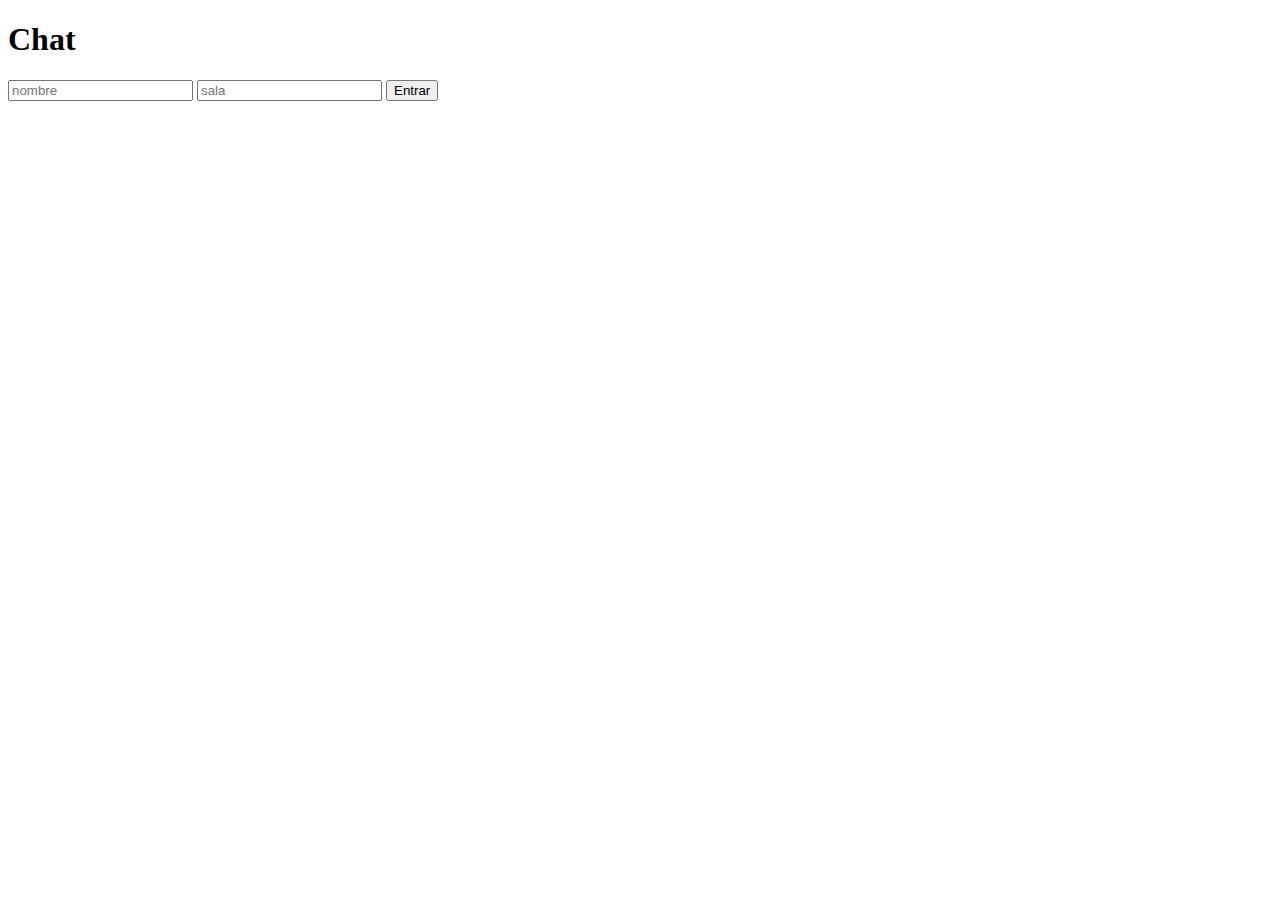
==== public/index.html @ 26c0b098 "Primer commit" ====
<!DOCTYPE html>
<html lang="en">

<head>
    <meta charset="UTF-8">
    <meta name="viewport" content="width=device-width, initial-scale=1.0">
    <meta http-equiv="X-UA-Compatible" content="ie=edge">
    <title>Chat</title>
</head>

<body>
    <h1>Chat</h1>

    <form action="chat.html">
        <input type="text" name="nombre" placeholder="nombre">
        <input type="text" name="sala" placeholder="sala">
        <button type="submit">Entrar</button>
    </form>


</body>

</html>
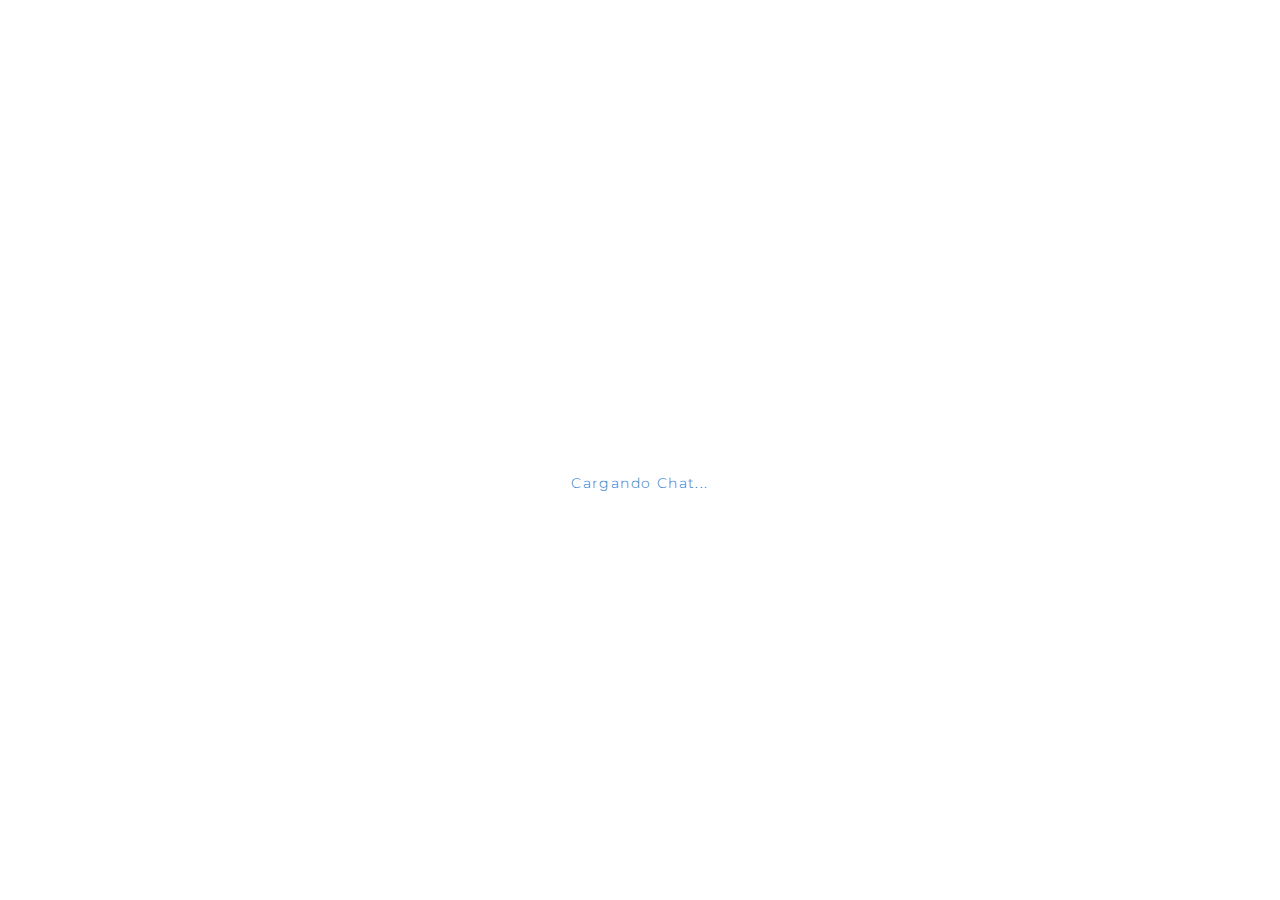
==== commit e03a0366: "chat finalizado v1" ====
--- a/public/index.html
+++ b/public/index.html
@@ -2,21 +2,91 @@
 <html lang="en">
 
 <head>
-    <meta charset="UTF-8">
-    <meta name="viewport" content="width=device-width, initial-scale=1.0">
-    <meta http-equiv="X-UA-Compatible" content="ie=edge">
-    <title>Chat</title>
+    <meta charset="utf-8">
+    <meta http-equiv="X-UA-Compatible" content="IE=edge">
+    <!-- Tell the browser to be responsive to screen width -->
+    <meta name="viewport" content="width=device-width, initial-scale=1">
+    <meta name="description" content="">
+    <meta name="author" content="">
+    <!-- Favicon icon -->
+    <link rel="icon" type="image/png" sizes="16x16" href="../assets/images/favicon.png">
+    <title>Sala de Chat</title>
+    <!-- Bootstrap Core CSS -->
+    <link href="assets/plugins/bootstrap/css/bootstrap.min.css" rel="stylesheet">
+    <!-- page css -->
+    <link href="css/pages/login-register-lock.css" rel="stylesheet">
+    <!-- Custom CSS -->
+    <link href="css/style.css" rel="stylesheet">
+
+    <!-- You can change the theme colors from here -->
+    <link href="css/colors/default-dark.css" id="theme" rel="stylesheet">
+    <!-- HTML5 Shim and Respond.js IE8 support of HTML5 elements and media queries -->
+    <!-- WARNING: Respond.js doesn't work if you view the page via file:// -->
+    <!--[if lt IE 9]>
+    <script src="https://oss.maxcdn.com/libs/html5shiv/3.7.0/html5shiv.js"></script>
+    <script src="https://oss.maxcdn.com/libs/respond.js/1.4.2/respond.min.js"></script>
+<![endif]-->
 </head>
 
-<body>
-    <h1>Chat</h1>
+<body class="card-no-border">
+    <!-- ============================================================== -->
+    <!-- Preloader - style you can find in spinners.css -->
+    <!-- ============================================================== -->
+    <div class="preloader">
+        <div class="loader">
+            <div class="loader__figure"></div>
+            <p class="loader__label">Cargando Chat...</p>
+        </div>
+    </div>
+    <!-- ============================================================== -->
+    <!-- Main wrapper - style you can find in pages.scss -->
+    <!-- ============================================================== -->
+    <section id="wrapper">
+        <div class="login-register" style="background-image:url(../assets/images/background/login-register.jpg);">
+            <div class="login-box card">
+                <div class="card-body">
+                    <form class="form-horizontal form-material" id="loginform" action="chat.html">
+                        <h3 class="box-title m-b-20">Ingresar al Chat</h3>
+                        <div class="form-group ">
+                            <div class="col-xs-12">
+                                <input class="form-control" type="text" required="" placeholder="Nombre de usuario" name="nombre"> </div>
+                        </div>
+                        <div class="form-group">
+                            <div class="col-xs-12">
+                                <input class="form-control" type="text" required="" placeholder="Sala de chat" name="sala"> </div>
+                        </div>
 
-    <form action="chat.html">
-        <input type="text" name="nombre" placeholder="nombre">
-        <input type="text" name="sala" placeholder="sala">
-        <button type="submit">Entrar</button>
-    </form>
+                        <div class="form-group text-center">
+                            <div class="col-xs-12 p-b-20">
+                                <button class="btn btn-block btn-lg btn-info btn-rounded" type="submit">Ingresar al chat</button>
+                            </div>
+                        </div>
+                    </form>
 
+                </div>
+            </div>
+        </div>
+    </section>
+
+    <!-- ============================================================== -->
+    <!-- End Wrapper -->
+    <!-- ============================================================== -->
+    <!-- ============================================================== -->
+    <!-- All Jquery -->
+    <!-- ============================================================== -->
+    <script src="../assets/plugins/jquery/jquery.min.js"></script>
+    <!-- Bootstrap tether Core JavaScript -->
+    <script src="../assets/plugins/bootstrap/js/popper.min.js"></script>
+    <script src="../assets/plugins/bootstrap/js/bootstrap.min.js"></script>
+    <!--Custom JavaScript -->
+    <script type="text/javascript">
+        $(function() {
+            $(".preloader").fadeOut();
+        });
+        $(function() {
+            $('[data-toggle="tooltip"]').tooltip()
+        });
+    </script>
 
 </body>
 
--- a/public/css/pages/login-register-lock.css
+++ b/public/css/pages/login-register-lock.css
@@ -0,0 +1,50 @@
+/*
+Template Name: Admin pro Admin
+Author: Wrappixel
+Email: niravjoshi87@gmail.com
+File: scss
+*/
+/*
+Template Name: Admin Pro Admin
+Author: Wrappixel
+Email: niravjoshi87@gmail.com
+File: scss
+*/
+/*Theme Colors*/
+/*bootstrap Color*/
+/*Light colors*/
+/*Normal Color*/
+/*Extra Variable*/
+/*******************
+Login register and recover password Page
+******************/
+.login-register {
+  background-size: cover;
+  background-repeat: no-repeat;
+  background-position: center center;
+  height: 100%;
+  width: 100%;
+  padding: 10% 0;
+  position: fixed; }
+
+.login-box {
+  width: 400px;
+  margin: 0 auto; }
+  .login-box .footer {
+    width: 100%;
+    left: 0px;
+    right: 0px; }
+  .login-box .social {
+    display: block;
+    margin-bottom: 30px; }
+
+#recoverform {
+  display: none; }
+
+.login-sidebar {
+  padding: 0px;
+  margin-top: 0px; }
+  .login-sidebar .login-box {
+    right: 0px;
+    position: absolute;
+    height: 100%; }
--- a/public/css/style.css
+++ b/public/css/style.css
@@ -0,0 +1,8049 @@
+/*
+Template Name: Admin Pro Admin
+Author: Wrappixel
+Email: niravjoshi87@gmail.com
+File: scss
+*/
+
+
+/**
+ * Table Of Content
+ *
+ * 	1. Globals
+ *	2. Headers
+ *	3. Navigations
+ *	4. Banners
+ *	5. Footers
+ *	6. app
+ *	7. Widgets
+ *	8. Custom Templates
+ */
+
+
+/*
+Template Name: Admin Pro Admin
+Author: Wrappixel
+Email: niravjoshi87@gmail.com
+File: scss
+*/
+
+
+/*Theme Colors*/
+
+
+/*bootstrap Color*/
+
+
+/*Light colors*/
+
+
+/*Normal Color*/
+
+
+/*Extra Variable*/
+
+
+/*
+Template Name: Admin Pro Admin
+Author: Wrappixel
+Email: niravjoshi87@gmail.com
+File: scss
+*/
+
+
+/**
+ * Table Of Content
+ *
+ *  1. Globals
+ *  2. Headers
+ *  3. Navigations
+ *  4. Banners
+ *  5. Footers
+ *  6. Posts
+ *  7. Widgets
+ *  8. Custom Templates
+ */
+
+@import url("https://fonts.googleapis.com/css?family=Montserrat:300,400,500,600,700");
+
+/******************* 
+Global Styles 
+*******************/
+
+@import url(../scss/icons/font-awesome/css/font-awesome.min.css);
+@import url(../scss/icons/simple-line-icons/css/simple-line-icons.css);
+@import url(../scss/icons/weather-icons/css/weather-icons.min.css);
+@import url(../scss/icons/linea-icons/linea.css);
+@import url(../scss/icons/themify-icons/themify-icons.css);
+@import url(../scss/icons/flag-icon-css/flag-icon.min.css);
+@import url(../scss/icons/material-design-iconic-font/css/materialdesignicons.min.css);
+@import url(../css/spinners.css);
+@import url(../css/animate.css);
+* {
+    outline: none;
+}
+
+body {
+    background: #fff;
+    font-family: "Montserrat", sans-serif;
+    margin: 0;
+    overflow-x: hidden;
+    color: #67757c;
+    font-weight: 300;
+}
+
+html {
+    position: relative;
+    min-height: 100%;
+    background: #ffffff;
+    -webkit-font-smoothing: antialiased;
+    -moz-osx-font-smoothing: grayscale;
+}
+
+a:hover,
+a:focus {
+    text-decoration: none;
+}
+
+a.link {
+    color: #455a64;
+}
+
+a.link:hover,
+a.link:focus {
+    color: #398bf7;
+}
+
+.img-responsive {
+    width: 100%;
+    height: auto;
+    display: inline-block;
+}
+
+.img-rounded {
+    border-radius: 4px;
+}
+
+html body .mdi:before,
+html body .mdi-set {
+    line-height: initial;
+}
+
+
+/*******************
+Headings
+*******************/
+
+h1,
+h2,
+h3,
+h4,
+h5,
+h6 {
+    color: #455a64;
+    font-family: "Montserrat", sans-serif;
+    font-weight: 400;
+}
+
+h1 {
+    line-height: 40px;
+    font-size: 36px;
+}
+
+h2 {
+    line-height: 36px;
+    font-size: 24px;
+}
+
+h3 {
+    line-height: 30px;
+    font-size: 21px;
+}
+
+h4 {
+    line-height: 22px;
+    font-size: 18px;
+}
+
+h5 {
+    line-height: 18px;
+    font-size: 16px;
+    font-weight: 400;
+}
+
+h6 {
+    line-height: 16px;
+    font-size: 14px;
+    font-weight: 400;
+}
+
+.display-5 {
+    font-size: 3rem;
+}
+
+.display-6 {
+    font-size: 36px;
+}
+
+.box {
+    border-radius: 4px;
+    padding: 10px;
+}
+
+html body .dl {
+    display: inline-block;
+}
+
+html body .db {
+    display: block;
+}
+
+.no-wrap td,
+.no-wrap th {
+    white-space: nowrap;
+}
+
+
+/*******************
+Blockquote
+*******************/
+
+html body blockquote {
+    border-left: 5px solid #398bf7;
+    border: 1px solid rgba(120, 130, 140, 0.13);
+    padding: 15px;
+}
+
+.clear {
+    clear: both;
+}
+
+ol li {
+    margin: 5px 0;
+}
+
+
+/*******************
+Paddings
+*******************/
+
+html body .p-0 {
+    padding: 0px;
+}
+
+html body .p-10 {
+    padding: 10px;
+}
+
+html body .p-20 {
+    padding: 20px;
+}
+
+html body .p-30 {
+    padding: 30px;
+}
+
+html body .p-l-0 {
+    padding-left: 0px;
+}
+
+html body .p-l-10 {
+    padding-left: 10px;
+}
+
+html body .p-l-20 {
+    padding-left: 20px;
+}
+
+html body .p-r-0 {
+    padding-right: 0px;
+}
+
+html body .p-r-10 {
+    padding-right: 10px;
+}
+
+html body .p-r-20 {
+    padding-right: 20px;
+}
+
+html body .p-r-30 {
+    padding-right: 30px;
+}
+
+html body .p-r-40 {
+    padding-right: 40px;
+}
+
+html body .p-t-0 {
+    padding-top: 0px;
+}
+
+html body .p-t-10 {
+    padding-top: 10px;
+}
+
+html body .p-t-20 {
+    padding-top: 20px;
+}
+
+html body .p-t-30 {
+    padding-top: 30px;
+}
+
+html body .p-b-0 {
+    padding-bottom: 0px;
+}
+
+html body .p-b-5 {
+    padding-bottom: 5px;
+}
+
+html body .p-b-10 {
+    padding-bottom: 10px;
+}
+
+html body .p-b-20 {
+    padding-bottom: 20px;
+}
+
+html body .p-b-30 {
+    padding-bottom: 30px;
+}
+
+html body .p-b-40 {
+    padding-bottom: 40px;
+}
+
+
+/*******************
+Margin
+*******************/
+
+html body .m-0 {
+    margin: 0px;
+}
+
+html body .m-l-5 {
+    margin-left: 5px;
+}
+
+html body .m-l-10 {
+    margin-left: 10px;
+}
+
+html body .m-l-15 {
+    margin-left: 15px;
+}
+
+html body .m-l-20 {
+    margin-left: 20px;
+}
+
+html body .m-l-30 {
+    margin-left: 30px;
+}
+
+html body .m-l-40 {
+    margin-left: 40px;
+}
+
+html body .m-r-5 {
+    margin-right: 5px;
+}
+
+html body .m-r-10 {
+    margin-right: 10px;
+}
+
+html body .m-r-15 {
+    margin-right: 15px;
+}
+
+html body .m-r-20 {
+    margin-right: 20px;
+}
+
+html body .m-r-30 {
+    margin-right: 30px;
+}
+
+html body .m-r-40 {
+    margin-right: 40px;
+}
+
+html body .m-t-0 {
+    margin-top: 0px;
+}
+
+html body .m-t-5 {
+    margin-top: 5px;
+}
+
+html body .m-t-10 {
+    margin-top: 10px;
+}
+
+html body .m-t-15 {
+    margin-top: 15px;
+}
+
+html body .m-t-20 {
+    margin-top: 20px;
+}
+
+html body .m-t-30 {
+    margin-top: 30px;
+}
+
+html body .m-t-40 {
+    margin-top: 40px;
+}
+
+html body .m-b-0 {
+    margin-bottom: 0px;
+}
+
+html body .m-b-5 {
+    margin-bottom: 5px;
+}
+
+html body .m-b-10 {
+    margin-bottom: 10px;
+}
+
+html body .m-b-15 {
+    margin-bottom: 15px;
+}
+
+html body .m-b-20 {
+    margin-bottom: 20px;
+}
+
+html body .m-b-30 {
+    margin-bottom: 30px;
+}
+
+html body .m-b-40 {
+    margin-bottom: 40px;
+}
+
+
+/*******************
+vertical alignment
+*******************/
+
+html body .vt {
+    vertical-align: top;
+}
+
+html body .vm {
+    vertical-align: middle;
+}
+
+html body .vb {
+    vertical-align: bottom;
+}
+
+
+/*******************
+Opacity
+*******************/
+
+.op-5 {
+    opacity: 0.5;
+}
+
+.op-3 {
+    opacity: 0.3;
+}
+
+
+/*******************
+font weight
+*******************/
+
+html body .font-bold {
+    font-weight: 700;
+}
+
+html body .font-normal {
+    font-weight: normal;
+}
+
+html body .font-light {
+    font-weight: 300;
+}
+
+html body .font-medium {
+    font-weight: 500;
+}
+
+html body .font-16 {
+    font-size: 16px;
+}
+
+html body .font-14 {
+    font-size: 14px;
+}
+
+html body .font-10 {
+    font-size: 10px;
+}
+
+html body .font-18 {
+    font-size: 18px;
+}
+
+html body .font-20 {
+    font-size: 20px;
+}
+
+
+/*******************
+Border
+*******************/
+
+html body .b-0 {
+    border: none !important;
+}
+
+html body .b-r {
+    border-right: 1px solid rgba(120, 130, 140, 0.13);
+}
+
+html body .b-l {
+    border-left: 1px solid rgba(120, 130, 140, 0.13);
+}
+
+html body .b-b {
+    border-bottom: 1px solid rgba(120, 130, 140, 0.13);
+}
+
+html body .b-t {
+    border-top: 1px solid rgba(120, 130, 140, 0.13);
+}
+
+html body .b-all {
+    border: 1px solid rgba(120, 130, 140, 0.13) !important;
+}
+
+
+/*******************
+Thumb size
+*******************/
+
+.thumb-sm {
+    height: 32px;
+    width: 32px;
+}
+
+.thumb-md {
+    height: 48px;
+    width: 48px;
+}
+
+.thumb-lg {
+    height: 88px;
+    width: 88px;
+}
+
+.hide {
+    display: none;
+}
+
+.img-circle {
+    border-radius: 100%;
+}
+
+.radius {
+    border-radius: 4px;
+}
+
+
+/*******************
+Text Colors
+*******************/
+
+.text-white {
+    color: #ffffff !important;
+}
+
+.text-danger {
+    color: #ef5350 !important;
+}
+
+.text-muted {
+    color: #99abb4 !important;
+}
+
+.text-warning {
+    color: #ffb22b !important;
+}
+
+.text-success {
+    color: #06d79c !important;
+}
+
+.text-info {
+    color: #398bf7 !important;
+}
+
+.text-inverse {
+    color: #2f3d4a !important;
+}
+
+html body .text-blue {
+    color: #02bec9;
+}
+
+html body .text-purple {
+    color: #7460ee;
+}
+
+html body .text-primary {
+    color: #745af2 !important;
+}
+
+html body .text-megna {
+    color: #56c0d8;
+}
+
+html body .text-dark {
+    color: #67757c;
+}
+
+html body .text-themecolor {
+    color: #398bf7;
+}
+
+
+/*******************
+Background Colors
+*******************/
+
+.bg-primary {
+    background-color: #745af2 !important;
+}
+
+.bg-success {
+    background-color: #06d79c !important;
+}
+
+.bg-info {
+    background-color: #398bf7 !important;
+}
+
+.bg-warning {
+    background-color: #ffb22b !important;
+}
+
+.bg-danger {
+    background-color: #ef5350 !important;
+}
+
+html body .bg-megna {
+    background-color: #56c0d8;
+}
+
+html body .bg-theme {
+    background-color: #398bf7;
+}
+
+html body .bg-inverse {
+    background-color: #2f3d4a;
+}
+
+html body .bg-purple {
+    background-color: #7460ee;
+}
+
+html body .bg-light-part {
+    background-color: rgba(0, 0, 0, 0.02);
+}
+
+html body .bg-light-primary {
+    background-color: #f1effd;
+}
+
+html body .bg-light-success {
+    background-color: #e8fdeb;
+}
+
+html body .bg-light-info {
+    background-color: #cfecfe;
+}
+
+html body .bg-light-extra {
+    background-color: #ebf3f5;
+}
+
+html body .bg-light-warning {
+    background-color: #fff8ec;
+}
+
+html body .bg-light-danger {
+    background-color: #f9e7eb;
+}
+
+html body .bg-light-inverse {
+    background-color: #f6f6f6;
+}
+
+html body .bg-light {
+    background-color: #e9edf2;
+}
+
+html body .bg-white {
+    background-color: #ffffff;
+}
+
+
+/*******************
+Rounds
+*******************/
+
+.round {
+    line-height: 48px;
+    color: #ffffff;
+    width: 50px;
+    height: 50px;
+    display: inline-block;
+    font-weight: 400;
+    text-align: center;
+    border-radius: 100%;
+    background: #398bf7;
+}
+
+.round img {
+    border-radius: 100%;
+}
+
+.round-lg {
+    line-height: 65px;
+    width: 60px;
+    height: 60px;
+    font-size: 30px;
+}
+
+.round.round-info {
+    background: #398bf7;
+}
+
+.round.round-warning {
+    background: #ffb22b;
+}
+
+.round.round-danger {
+    background: #ef5350;
+}
+
+.round.round-success {
+    background: #06d79c;
+}
+
+.round.round-primary {
+    background: #745af2;
+}
+
+
+/*******************
+Labels
+*******************/
+
+.label {
+    padding: 3px 10px;
+    line-height: 13px;
+    color: #ffffff;
+    font-weight: 400;
+    border-radius: 4px;
+    font-size: 75%;
+}
+
+.label-rounded {
+    border-radius: 60px;
+}
+
+.label-custom {
+    background-color: #56c0d8;
+}
+
+.label-success {
+    background-color: #06d79c;
+}
+
+.label-info {
+    background-color: #398bf7;
+}
+
+.label-warning {
+    background-color: #ffb22b;
+}
+
+.label-danger {
+    background-color: #ef5350;
+}
+
+.label-megna {
+    background-color: #56c0d8;
+}
+
+.label-primary {
+    background-color: #745af2;
+}
+
+.label-purple {
+    background-color: #7460ee;
+}
+
+.label-red {
+    background-color: #fb3a3a;
+}
+
+.label-inverse {
+    background-color: #2f3d4a;
+}
+
+.label-default {
+    background-color: #e9edf2;
+}
+
+.label-white {
+    background-color: #ffffff;
+}
+
+.label-light-success {
+    background-color: #e8fdeb;
+    color: #06d79c;
+}
+
+.label-light-info {
+    background-color: #cfecfe;
+    color: #398bf7;
+}
+
+.label-light-warning {
+    background-color: #fff8ec;
+    color: #ffb22b;
+}
+
+.label-light-danger {
+    background-color: #f9e7eb;
+    color: #ef5350;
+}
+
+.label-light-megna {
+    background-color: #e0f2f4;
+    color: #56c0d8;
+}
+
+.label-light-primary {
+    background-color: #f1effd;
+    color: #745af2;
+}
+
+.label-light-inverse {
+    background-color: #f6f6f6;
+    color: #2f3d4a;
+}
+
+
+/*******************
+ Badge
+******************/
+
+.badge {
+    font-weight: 400;
+}
+
+.badge-xs {
+    font-size: 9px;
+}
+
+.badge-xs,
+.badge-sm {
+    -webkit-transform: translate(0, -2px);
+    -ms-transform: translate(0, -2px);
+    -o-transform: translate(0, -2px);
+    transform: translate(0, -2px);
+}
+
+.badge-success {
+    background-color: #06d79c;
+}
+
+.badge-info {
+    background-color: #398bf7;
+}
+
+.badge-primary {
+    background-color: #745af2;
+}
+
+.badge-warning {
+    background-color: #ffb22b;
+    color: #ffffff;
+}
+
+.badge-danger {
+    background-color: #ef5350;
+}
+
+.badge-purple {
+    background-color: #7460ee;
+}
+
+.badge-red {
+    background-color: #fb3a3a;
+}
+
+.badge-inverse {
+    background-color: #2f3d4a;
+}
+
+
+/*******************
+List-style-none
+******************/
+
+ul.list-style-none {
+    margin: 0px;
+    padding: 0px;
+}
+
+ul.list-style-none li {
+    list-style: none;
+}
+
+ul.list-style-none li a {
+    color: #67757c;
+    padding: 8px 0px;
+    display: block;
+    text-decoration: none;
+}
+
+ul.list-style-none li a:hover {
+    color: #398bf7;
+}
+
+
+/*******************
+dropdown-item
+******************/
+
+.dropdown-item {
+    padding: 8px 1rem;
+    color: #67757c;
+}
+
+
+/*******************
+Layouts
+******************/
+
+.card-no-border .card {
+    border: 0px;
+    border-radius: 0px;
+    -webkit-box-shadow: none;
+    box-shadow: none;
+}
+
+.card-no-border .shadow-none {
+    -webkit-box-shadow: none;
+    box-shadow: none;
+}
+
+.card-outline-danger,
+.card-outline-info,
+.card-outline-warning,
+.card-outline-success,
+.card-outline-primary {
+    background: #ffffff;
+}
+
+.card-fullscreen {
+    position: fixed;
+    top: 0px;
+    left: 0px;
+    width: 100%;
+    height: 100%;
+    z-index: 9999;
+    overflow: auto;
+}
+
+
+/*******************/
+
+
+/*single column*/
+
+
+/*******************/
+
+.single-column .left-sidebar {
+    display: none;
+}
+
+.single-column .page-wrapper {
+    margin-left: 0px;
+}
+
+.fix-width {
+    width: 100%;
+    max-width: 1170px;
+    margin: 0 auto;
+}
+
+
+/*
+Template Name: Admin Pro Admin
+Author: Wrappixel
+Email: niravjoshi87@gmail.com
+File: scss
+*/
+
+
+/*******************
+Main sidebar
+******************/
+
+.left-sidebar {
+    position: absolute;
+    width: 240px;
+    height: 100%;
+    top: 0px;
+    z-index: 20;
+    padding-top: 70px;
+    background: #fff;
+    -webkit-box-shadow: 1px 0px 20px rgba(0, 0, 0, 0.08);
+    box-shadow: 1px 0px 20px rgba(0, 0, 0, 0.08);
+}
+
+.fix-sidebar .left-sidebar {
+    position: fixed;
+}
+
+
+/*******************
+use profile section
+******************/
+
+.sidebar-nav .user-profile>a img {
+    width: 30px;
+    border-radius: 100%;
+    margin-right: 10px;
+}
+
+.sidebar-nav .user-profile>ul {
+    padding-left: 40px;
+}
+
+
+/*******************
+sidebar navigation
+******************/
+
+.scroll-sidebar {
+    height: calc(100% - 70px);
+}
+
+.scroll-sidebar.ps .ps__scrollbar-y-rail {
+    left: 2px;
+    right: auto;
+    background: none;
+    width: 6px;
+    /* If using `left`, there shouldn't be a `right`. */
+}
+
+.collapse.in {
+    display: block;
+}
+
+.sidebar-nav {
+    background: #fff;
+    padding: 15px 0 0 0px;
+}
+
+.sidebar-nav ul {
+    margin: 0px;
+    padding: 0px;
+}
+
+.sidebar-nav ul li {
+    list-style: none;
+}
+
+.sidebar-nav ul li a {
+    color: #687384;
+    padding: 8px 35px 8px 15px;
+    display: block;
+    font-size: 14px;
+    font-weight: 400;
+}
+
+.sidebar-nav ul li a.active,
+.sidebar-nav ul li a:hover {
+    color: #398bf7;
+}
+
+.sidebar-nav ul li a.active i,
+.sidebar-nav ul li a:hover i {
+    color: #398bf7;
+}
+
+.sidebar-nav ul li a.active {
+    font-weight: 500;
+    color: #263238;
+}
+
+.sidebar-nav ul li ul {
+    padding-left: 28px;
+}
+
+.sidebar-nav ul li ul li a {
+    padding: 7px 35px 7px 15px;
+}
+
+.sidebar-nav ul li ul ul {
+    padding-left: 15px;
+}
+
+.sidebar-nav ul li.nav-small-cap {
+    font-size: 12px;
+    margin-bottom: 0px;
+    padding: 14px 14px 14px 20px;
+    color: #263238;
+    font-weight: 500;
+}
+
+.sidebar-nav ul li.nav-devider {
+    height: 1px;
+    background: rgba(120, 130, 140, 0.13);
+    display: block;
+    margin: 15px 0;
+}
+
+.sidebar-nav>ul>li>a i {
+    width: 31px;
+    font-size: 24px;
+    display: inline-block;
+    vertical-align: middle;
+    color: #555f6d;
+}
+
+.sidebar-nav>ul>li>a .label {
+    float: right;
+    margin-top: 6px;
+}
+
+.sidebar-nav>ul>li>a.active {
+    font-weight: 400;
+    background: #ffffff;
+    color: #26c6da;
+}
+
+.sidebar-nav>ul>li {
+    margin-bottom: 5px;
+}
+
+.sidebar-nav>ul>li.active>a {
+    color: #398bf7;
+    font-weight: 500;
+}
+
+.sidebar-nav>ul>li.active>a i {
+    color: #398bf7;
+}
+
+.sidebar-nav .waves-effect {
+    transition: none;
+    -webkit-transition: none;
+    -o-transition: none;
+}
+
+.sidebar-nav .has-arrow {
+    position: relative;
+}
+
+.sidebar-nav .has-arrow::after {
+    position: absolute;
+    content: '';
+    width: 7px;
+    height: 7px;
+    border-width: 1px 0 0 1px;
+    border-style: solid;
+    border-color: #687384;
+    right: 1em;
+    -webkit-transform: rotate(135deg) translate(0, -50%);
+    -ms-transform: rotate(135deg) translate(0, -50%);
+    -o-transform: rotate(135deg) translate(0, -50%);
+    transform: rotate(135deg) translate(0, -50%);
+    -webkit-transform-origin: top;
+    -ms-transform-origin: top;
+    -o-transform-origin: top;
+    transform-origin: top;
+    top: 47%;
+    -webkit-transition: all .3s ease-out;
+    -o-transition: all .3s ease-out;
+    transition: all .3s ease-out;
+}
+
+.sidebar-nav .active>.has-arrow::after,
+.sidebar-nav li>.has-arrow.active::after,
+.sidebar-nav .has-arrow[aria-expanded="true"]::after {
+    -webkit-transform: rotate(-135deg) translate(0, -50%);
+    -ms-transform: rotate(-135deg) translate(0, -50%);
+    -o-transform: rotate(-135deg) translate(0, -50%);
+    top: 45%;
+    width: 7px;
+    transform: rotate(-135deg) translate(0, -50%);
+}
+
+
+/****************
+When click on sidebar toggler and also for tablet
+*****************/
+
+@media (min-width: 768px) {
+    .mini-sidebar .sidebar-nav #sidebarnav li {
+        position: relative;
+    }
+    .mini-sidebar .sidebar-nav #sidebarnav>li>ul {
+        position: absolute;
+        left: 70px;
+        top: 46px;
+        width: 220px;
+        padding-bottom: 10px;
+        z-index: 1001;
+        background: #edf0f5;
+        display: none;
+        padding-left: 1px;
+    }
+    .mini-sidebar .user-profile .profile-img {
+        width: 45px;
+    }
+    .mini-sidebar .user-profile .profile-img .setpos {
+        top: -35px;
+    }
+    .mini-sidebar.fix-sidebar .left-sidebar {
+        position: fixed;
+    }
+    .mini-sidebar .sidebar-nav #sidebarnav>li:hover>ul {
+        height: auto !important;
+        overflow: auto;
+    }
+    .mini-sidebar .sidebar-nav #sidebarnav>li:hover>ul,
+    .mini-sidebar .sidebar-nav #sidebarnav>li:hover>ul.collapse {
+        display: block;
+    }
+    .mini-sidebar .sidebar-nav #sidebarnav>li>a.has-arrow:after {
+        display: none;
+    }
+    .mini-sidebar .left-sidebar {
+        width: 70px;
+    }
+    .mini-sidebar .sidebar-nav #sidebarnav .user-profile>a {
+        padding: 12px 20px;
+    }
+    .mini-sidebar .scroll-sidebar {
+        padding-bottom: 0px;
+        position: absolute;
+    }
+    .mini-sidebar .hide-menu,
+    .mini-sidebar .nav-small-cap,
+    .mini-sidebar .sidebar-footer,
+    .mini-sidebar .user-profile .profile-text,
+    .mini-sidebar>.label {
+        display: none;
+    }
+    .mini-sidebar .nav-devider {
+        width: 70px;
+    }
+    .mini-sidebar .sidebar-nav {
+        background: transparent;
+    }
+    .mini-sidebar .sidebar-nav #sidebarnav>li>a {
+        padding: 12px 24px;
+        width: 70px;
+    }
+    .mini-sidebar .sidebar-nav #sidebarnav>li:hover>a {
+        width: 290px;
+        background: #edf0f5;
+    }
+    .mini-sidebar .sidebar-nav #sidebarnav>li:hover>a .hide-menu {
+        display: inline;
+    }
+    .mini-sidebar .sidebar-nav #sidebarnav>li:hover>a .label {
+        display: none;
+    }
+}
+
+@media (max-width: 767px) {
+    .mini-sidebar .left-sidebar {
+        position: fixed;
+    }
+    .mini-sidebar .left-sidebar,
+    .mini-sidebar .sidebar-footer {
+        left: -240px;
+    }
+    .mini-sidebar.show-sidebar .left-sidebar,
+    .mini-sidebar.show-sidebar .sidebar-footer {
+        left: 0px;
+    }
+}
+
+
+/*
+Template Name: Admin pro Admin
+Author: Wrappixel
+Email: niravjoshi87@gmail.com
+File: scss
+*/
+
+
+/*
+Template Name: Admin Pro Admin
+Author: Wrappixel
+Email: niravjoshi87@gmail.com
+File: scss
+*/
+
+
+/*Theme Colors*/
+
+
+/*bootstrap Color*/
+
+
+/*Light colors*/
+
+
+/*Normal Color*/
+
+
+/*Extra Variable*/
+
+
+/*============================================================== 
+ For all pages 
+ ============================================================== */
+
+#main-wrapper {
+    width: 100%;
+    overflow: hidden;
+}
+
+.boxed #main-wrapper {
+    width: 100%;
+    max-width: 1300px;
+    margin: 0 auto;
+    -webkit-box-shadow: 0 0 60px rgba(0, 0, 0, 0.1);
+    box-shadow: 0 0 60px rgba(0, 0, 0, 0.1);
+}
+
+.boxed #main-wrapper .sidebar-footer {
+    position: absolute;
+}
+
+.boxed #main-wrapper .topbar {
+    max-width: 1300px;
+}
+
+.boxed #main-wrapper .footer {
+    display: none;
+}
+
+.page-wrapper {
+    background: #f4f6f9;
+    padding-bottom: 60px;
+    position: relative;
+}
+
+.container-fluid {
+    padding: 25px 25px;
+}
+
+.card {
+    margin-bottom: 30px;
+}
+
+.card .card-subtitle {
+    font-weight: 300;
+    margin-bottom: 15px;
+    color: #99abb4;
+}
+
+.card .card-title {
+    position: relative;
+}
+
+
+/*******************
+ Topbar
+*******************/
+
+.fix-header .topbar {
+    position: fixed;
+    width: 100%;
+    -webkit-box-shadow: 0 1px 5px rgba(0, 0, 0, 0.05);
+    box-shadow: 0 1px 5px rgba(0, 0, 0, 0.05);
+}
+
+.fix-header .page-wrapper {
+    /*padding-top: 70px; */
+}
+
+.fix-header .right-side-panel {
+    top: 70px;
+    height: calc(100% - 70px);
+}
+
+.topbar {
+    position: relative;
+    z-index: 50;
+}
+
+.topbar .navbar-collapse {
+    padding: 0 10px;
+}
+
+.topbar .top-navbar {
+    min-height: 70px;
+    padding: 0px;
+}
+
+.topbar .top-navbar .dropdown-toggle::after {
+    display: none;
+}
+
+.topbar .top-navbar .navbar-header {
+    line-height: 55px;
+    padding-left: 10px;
+}
+
+.topbar .top-navbar .navbar-header .navbar-brand {
+    margin-right: 0px;
+    padding-bottom: 0px;
+    padding-top: 0px;
+}
+
+.topbar .top-navbar .navbar-header .navbar-brand .light-logo {
+    display: none;
+}
+
+.topbar .top-navbar .navbar-header .navbar-brand b {
+    line-height: 70px;
+    display: inline-block;
+}
+
+.topbar .top-navbar .navbar-nav>.nav-item>.nav-link {
+    padding-left: 15px;
+    padding-right: 15px;
+    font-size: 17px;
+    line-height: 54px;
+}
+
+.topbar .top-navbar .navbar-nav>.nav-item>span {
+    line-height: 65px;
+    font-size: 24px;
+    font-weight: 500;
+    color: #ffffff;
+    padding: 0 10px;
+}
+
+.topbar .top-navbar .navbar-nav>.nav-item.show {
+    background: rgba(0, 0, 0, 0.05);
+}
+
+.topbar .profile-pic {
+    width: 30px;
+    border-radius: 100%;
+}
+
+.topbar .dropdown-menu {
+    box-shadow: 0 3px 12px rgba(0, 0, 0, 0.05);
+    -webkit-box-shadow: 0 3px 12px rgba(0, 0, 0, 0.05);
+    -moz-box-shadow: 0 3px 12px rgba(0, 0, 0, 0.05);
+    border-color: rgba(120, 130, 140, 0.13);
+}
+
+.topbar .dropdown-menu .dropdown-item {
+    padding: 7px 1.5rem;
+}
+
+.topbar ul.dropdown-user {
+    padding: 0px;
+    min-width: 270px;
+}
+
+.topbar ul.dropdown-user li {
+    list-style: none;
+    padding: 0px;
+    margin: 0px;
+}
+
+.topbar ul.dropdown-user li.divider {
+    height: 1px;
+    margin: 9px 0;
+    overflow: hidden;
+    background-color: rgba(120, 130, 140, 0.13);
+}
+
+.topbar ul.dropdown-user li .dw-user-box {
+    padding: 10px 15px;
+}
+
+.topbar ul.dropdown-user li .dw-user-box .u-img {
+    width: 70px;
+    display: inline-block;
+    vertical-align: top;
+}
+
+.topbar ul.dropdown-user li .dw-user-box .u-img img {
+    width: 100%;
+    border-radius: 5px;
+}
+
+.topbar ul.dropdown-user li .dw-user-box .u-text {
+    display: inline-block;
+    padding-left: 10px;
+}
+
+.topbar ul.dropdown-user li .dw-user-box .u-text h4 {
+    margin: 0px;
+    font-size: 15px;
+}
+
+.topbar ul.dropdown-user li .dw-user-box .u-text p {
+    margin-bottom: 2px;
+    font-size: 12px;
+}
+
+.topbar ul.dropdown-user li .dw-user-box .u-text .btn {
+    color: #ffffff;
+    padding: 5px 10px;
+    display: inline-block;
+}
+
+.topbar ul.dropdown-user li .dw-user-box .u-text .btn:hover {
+    background: #e6294b;
+}
+
+.topbar ul.dropdown-user li a {
+    padding: 9px 15px;
+    display: block;
+    color: #67757c;
+}
+
+.topbar ul.dropdown-user li a:hover {
+    background: #e9edf2;
+    color: #398bf7;
+    text-decoration: none;
+}
+
+.search-box .app-search {
+    position: absolute;
+    margin: 0px;
+    display: block;
+    z-index: 110;
+    width: 100%;
+    top: -1px;
+    -webkit-box-shadow: 2px 0px 10px rgba(0, 0, 0, 0.2);
+    box-shadow: 2px 0px 10px rgba(0, 0, 0, 0.2);
+    display: none;
+    left: 0px;
+}
+
+.search-box .app-search input {
+    width: 100.5%;
+    padding: 25px 40px 25px 20px;
+    border-radius: 0px;
+    font-size: 17px;
+    -webkit-transition: 0.5s ease-in;
+    -o-transition: 0.5s ease-in;
+    transition: 0.5s ease-in;
+}
+
+.search-box .app-search input:focus {
+    border-color: #ffffff;
+}
+
+.search-box .app-search .srh-btn {
+    position: absolute;
+    top: 23px;
+    cursor: pointer;
+    background: #ffffff;
+    width: 15px;
+    height: 15px;
+    right: 20px;
+    font-size: 14px;
+}
+
+.mini-sidebar .top-navbar .navbar-header {
+    width: 70px;
+    text-align: center;
+    -webkit-flex-shrink: 0;
+    -ms-flex-negative: 0;
+    flex-shrink: 0;
+    padding-left: 0px;
+}
+
+.logo-center .top-navbar .navbar-header {
+    position: absolute;
+    left: 0;
+    right: 0;
+    margin: 0 auto;
+}
+
+
+/*******************
+Notify
+*******************/
+
+.notify {
+    position: relative;
+    top: -28px;
+    right: -7px;
+}
+
+.notify .heartbit {
+    position: absolute;
+    top: -20px;
+    right: -4px;
+    height: 25px;
+    width: 25px;
+    z-index: 10;
+    border: 5px solid #ef5350;
+    border-radius: 70px;
+    -moz-animation: heartbit 1s ease-out;
+    -moz-animation-iteration-count: infinite;
+    -o-animation: heartbit 1s ease-out;
+    -o-animation-iteration-count: infinite;
+    -webkit-animation: heartbit 1s ease-out;
+    -webkit-animation-iteration-count: infinite;
+    animation-iteration-count: infinite;
+}
+
+.notify .point {
+    width: 6px;
+    height: 6px;
+    -webkit-border-radius: 30px;
+    -moz-border-radius: 30px;
+    border-radius: 30px;
+    background-color: #ef5350;
+    position: absolute;
+    right: 6px;
+    top: -10px;
+}
+
+@-moz-keyframes heartbit {
+    0% {
+        -moz-transform: scale(0);
+        opacity: 0.0;
+    }
+    25% {
+        -moz-transform: scale(0.1);
+        opacity: 0.1;
+    }
+    50% {
+        -moz-transform: scale(0.5);
+        opacity: 0.3;
+    }
+    75% {
+        -moz-transform: scale(0.8);
+        opacity: 0.5;
+    }
+    100% {
+        -moz-transform: scale(1);
+        opacity: 0.0;
+    }
+}
+
+@-webkit-keyframes heartbit {
+    0% {
+        -webkit-transform: scale(0);
+        opacity: 0.0;
+    }
+    25% {
+        -webkit-transform: scale(0.1);
+        opacity: 0.1;
+    }
+    50% {
+        -webkit-transform: scale(0.5);
+        opacity: 0.3;
+    }
+    75% {
+        -webkit-transform: scale(0.8);
+        opacity: 0.5;
+    }
+    100% {
+        -webkit-transform: scale(1);
+        opacity: 0.0;
+    }
+}
+
+
+/*******************
+ Horizontal-navabar
+*******************/
+
+.hdr-nav-bar .navbar {
+    background: #ffffff;
+    border-top: 1px solid rgba(120, 130, 140, 0.13);
+    padding: 0 15px;
+}
+
+.hdr-nav-bar .navbar .navbar-nav>li {
+    padding: 0 10px;
+}
+
+.hdr-nav-bar .navbar .navbar-nav>li>a {
+    padding: 25px 5px;
+    -webkit-transition: 0.2s ease-in;
+    -o-transition: 0.2s ease-in;
+    transition: 0.2s ease-in;
+    border-bottom: 2px solid transparent;
+}
+
+.hdr-nav-bar .navbar .navbar-nav>li.active>a,
+.hdr-nav-bar .navbar .navbar-nav>li:hover>a,
+.hdr-nav-bar .navbar .navbar-nav>li>a:focus {
+    border-color: #398bf7;
+}
+
+.hdr-nav-bar .navbar .navbar-nav .dropdown-toggle:after {
+    display: none;
+}
+
+.hdr-nav-bar .navbar .navbar-brand {
+    padding: 20px 5px;
+}
+
+.hdr-nav-bar .navbar .navbar-toggler {
+    border: 0px;
+    cursor: pointer;
+}
+
+.hdr-nav-bar .navbar .custom-select {
+    border-radius: 60px;
+    font-size: 14px;
+    padding: .375rem 40px .375rem 18px;
+}
+
+.hdr-nav-bar .navbar .call-to-act {
+    padding: 15px 0;
+}
+
+
+/*******************
+ Breadcrumb and page title
+*******************/
+
+.page-titles {
+    background: #f4f6f9;
+    margin-bottom: 20px;
+    padding: 0px;
+}
+
+.page-titles h3 {
+    margin-bottom: 0px;
+    margin-top: 0px;
+}
+
+.page-titles .breadcrumb {
+    padding: 0px;
+    margin-bottom: 0px;
+    background: transparent;
+    font-size: 14px;
+}
+
+.page-titles .breadcrumb li {
+    margin-top: 0px;
+    margin-bottom: 0px;
+}
+
+.page-titles .breadcrumb .breadcrumb-item+.breadcrumb-item::before {
+    content: "\e649";
+    font-family: themify;
+    color: #a6b7bf;
+    font-size: 11px;
+}
+
+.page-titles .breadcrumb .breadcrumb-item.active {
+    color: #99abb4;
+}
+
+.p-relative {
+    position: relative;
+}
+
+.lstick {
+    width: 2px;
+    background: #398bf7;
+    height: 30px;
+    margin-left: -20px;
+    margin-right: 18px;
+    display: inline-block;
+    vertical-align: middle;
+}
+
+
+/*******************
+ Right side toggle
+*******************/
+
+@-webkit-keyframes rotate {
+    from {
+        -webkit-transform: rotate(0deg);
+    }
+    to {
+        -webkit-transform: rotate(360deg);
+    }
+}
+
+@-moz-keyframes rotate {
+    from {
+        -moz-transform: rotate(0deg);
+    }
+    to {
+        -moz-transform: rotate(360deg);
+    }
+}
+
+@keyframes rotate {
+    from {
+        -webkit-transform: rotate(0deg);
+        transform: rotate(0deg);
+    }
+    to {
+        -webkit-transform: rotate(360deg);
+        transform: rotate(360deg);
+    }
+}
+
+.right-side-toggle {
+    position: relative;
+}
+
+.right-side-toggle i {
+    -webkit-transition-property: -webkit-transform;
+    -webkit-transition-duration: 1s;
+    -moz-transition-property: -moz-transform;
+    -moz-transition-duration: 1s;
+    transition-property: -webkit-transform;
+    -o-transition-property: transform;
+    transition-property: transform;
+    transition-property: transform, -webkit-transform;
+    -o-transition-duration: 1s;
+    transition-duration: 1s;
+    -webkit-animation-name: rotate;
+    -webkit-animation-duration: 2s;
+    -webkit-animation-iteration-count: infinite;
+    -webkit-animation-timing-function: linear;
+    -moz-animation-name: rotate;
+    -moz-animation-duration: 2s;
+    -moz-animation-iteration-count: infinite;
+    -moz-animation-timing-function: linear;
+    animation-name: rotate;
+    animation-duration: 2s;
+    animation-iteration-count: infinite;
+    animation-timing-function: linear;
+    position: absolute;
+    top: 18px;
+    left: 18px;
+}
+
+.right-sidebar {
+    position: fixed;
+    right: -240px;
+    width: 240px;
+    display: none;
+    z-index: 1100;
+    background: #ffffff;
+    top: 0px;
+    padding-bottom: 20px;
+    height: 100%;
+    -webkit-box-shadow: 5px 1px 40px rgba(0, 0, 0, 0.1);
+    box-shadow: 5px 1px 40px rgba(0, 0, 0, 0.1);
+    -webkit-transition: all 0.3s ease;
+    -o-transition: all 0.3s ease;
+    transition: all 0.3s ease;
+}
+
+.right-sidebar .rpanel-title {
+    display: block;
+    padding: 24px 20px;
+    color: #ffffff;
+    text-transform: uppercase;
+    font-size: 15px;
+    background: #398bf7;
+}
+
+.right-sidebar .rpanel-title span {
+    float: right;
+    cursor: pointer;
+    font-size: 11px;
+}
+
+.right-sidebar .rpanel-title span:hover {
+    color: #ffffff;
+}
+
+.right-sidebar .r-panel-body {
+    padding: 20px;
+}
+
+.right-sidebar .r-panel-body ul {
+    margin: 0px;
+    padding: 0px;
+}
+
+.right-sidebar .r-panel-body ul li {
+    list-style: none;
+    padding: 5px 0;
+}
+
+.shw-rside {
+    right: 0px;
+    width: 240px;
+    display: block;
+}
+
+.chatonline img {
+    margin-right: 10px;
+    float: left;
+    width: 30px;
+}
+
+.chatonline li a {
+    padding: 13px 0;
+    float: left;
+    width: 100%;
+}
+
+.chatonline li a span {
+    color: #67757c;
+}
+
+.chatonline li a span small {
+    display: block;
+    font-size: 10px;
+}
+
+
+/*******************
+ Right side toggle
+*******************/
+
+ul#themecolors {
+    display: block;
+}
+
+ul#themecolors li {
+    display: inline-block;
+}
+
+ul#themecolors li:first-child {
+    display: block;
+}
+
+ul#themecolors li a {
+    width: 50px;
+    height: 50px;
+    display: inline-block;
+    margin: 5px;
+    color: transparent;
+    position: relative;
+}
+
+ul#themecolors li a.working:before {
+    content: "\f00c";
+    font-family: "FontAwesome";
+    font-size: 18px;
+    line-height: 50px;
+    width: 50px;
+    height: 50px;
+    position: absolute;
+    top: 0;
+    left: 0;
+    color: #ffffff;
+    text-align: center;
+}
+
+.default-theme {
+    background: #99abb4;
+}
+
+.green-theme {
+    background: #06d79c;
+}
+
+.yellow-theme {
+    background: #ffb22b;
+}
+
+.red-theme {
+    background: #ef5350;
+}
+
+.blue-theme {
+    background: #398bf7;
+}
+
+.purple-theme {
+    background: #7460ee;
+}
+
+.megna-theme {
+    background: #56c0d8;
+}
+
+.default-dark-theme {
+    background: #263238;
+    /* Old browsers */
+    background: -moz-linear-gradient(left, #263238 0%, #263238 23%, #99abb4 23%, #99abb4 99%);
+    /* FF3.6-15 */
+    background: -webkit-linear-gradient(left, #263238 0%, #263238 23%, #99abb4 23%, #99abb4 99%);
+    /* Chrome10-25,Safari5.1-6 */
+    background: -webkit-gradient(linear, left top, right top, from(#263238), color-stop(23%, #263238), color-stop(23%, #99abb4), color-stop(99%, #99abb4));
+    background: -o-linear-gradient(left, #263238 0%, #263238 23%, #99abb4 23%, #99abb4 99%);
+    background: linear-gradient(to right, #263238 0%, #263238 23%, #99abb4 23%, #99abb4 99%);
+}
+
+.green-dark-theme {
+    background: #263238;
+    /* Old browsers */
+    background: -moz-linear-gradient(left, #263238 0%, #263238 23%, #06d79c 23%, #06d79c 99%);
+    /* FF3.6-15 */
+    background: -webkit-linear-gradient(left, #263238 0%, #263238 23%, #00c292 23%, #06d79c 99%);
+    /* Chrome10-25,Safari5.1-6 */
+    background: -webkit-gradient(linear, left top, right top, from(#263238), color-stop(23%, #263238), color-stop(23%, #06d79c), color-stop(99%, #06d79c));
+    background: -webkit-linear-gradient(left, #263238 0%, #263238 23%, #06d79c 23%, #06d79c 99%);
+    background: -o-linear-gradient(left, #263238 0%, #263238 23%, #06d79c 23%, #06d79c 99%);
+    background: linear-gradient(to right, #263238 0%, #263238 23%, #06d79c 23%, #06d79c 99%);
+}
+
+.yellow-dark-theme {
+    background: #263238;
+    /* Old browsers */
+    background: -moz-linear-gradient(left, #263238 0%, #263238 23%, #ef5350 23%, #ef5350 99%);
+    /* FF3.6-15 */
+    background: -webkit-linear-gradient(left, #263238 0%, #263238 23%, #ef5350 23%, #ef5350 99%);
+    /* Chrome10-25,Safari5.1-6 */
+    background: -webkit-gradient(linear, left top, right top, from(#263238), color-stop(23%, #263238), color-stop(23%, #ef5350), color-stop(99%, #ef5350));
+    background: -o-linear-gradient(left, #263238 0%, #263238 23%, #ef5350 23%, #ef5350 99%);
+    background: linear-gradient(to right, #263238 0%, #263238 23%, #ef5350 23%, #ef5350 99%);
+}
+
+.blue-dark-theme {
+    background: #263238;
+    /* Old browsers */
+    background: -moz-linear-gradient(left, #263238 0%, #263238 23%, #398bf7 23%, #398bf7 99%);
+    /* FF3.6-15 */
+    background: -webkit-linear-gradient(left, #263238 0%, #263238 23%, #398bf7 23%, #398bf7 99%);
+    /* Chrome10-25,Safari5.1-6 */
+    background: -webkit-gradient(linear, left top, right top, from(#263238), color-stop(23%, #263238), color-stop(23%, #398bf7), color-stop(99%, #398bf7));
+    background: -o-linear-gradient(left, #263238 0%, #263238 23%, #398bf7 23%, #398bf7 99%);
+    background: linear-gradient(to right, #263238 0%, #263238 23%, #398bf7 23%, #398bf7 99%);
+}
+
+.purple-dark-theme {
+    background: #263238;
+    /* Old browsers */
+    background: -moz-linear-gradient(left, #263238 0%, #263238 23%, #7460ee 23%, #7460ee 99%);
+    /* FF3.6-15 */
+    background: -webkit-linear-gradient(left, #263238 0%, #263238 23%, #7460ee 23%, #7460ee 99%);
+    /* Chrome10-25,Safari5.1-6 */
+    background: -webkit-gradient(linear, left top, right top, from(#263238), color-stop(23%, #263238), color-stop(23%, #7460ee), color-stop(99%, #7460ee));
+    background: -o-linear-gradient(left, #263238 0%, #263238 23%, #7460ee 23%, #7460ee 99%);
+    background: linear-gradient(to right, #263238 0%, #263238 23%, #7460ee 23%, #7460ee 99%);
+}
+
+.megna-dark-theme {
+    background: #263238;
+    /* Old browsers */
+    background: -moz-linear-gradient(left, #263238 0%, #263238 23%, #56c0d8 23%, #56c0d8 99%);
+    /* FF3.6-15 */
+    background: -webkit-linear-gradient(left, #263238 0%, #263238 23%, #56c0d8 23%, #56c0d8 99%);
+    /* Chrome10-25,Safari5.1-6 */
+    background: -webkit-gradient(linear, left top, right top, from(#263238), color-stop(23%, #263238), color-stop(23%, #56c0d8), color-stop(99%, #56c0d8));
+    background: -o-linear-gradient(left, #263238 0%, #263238 23%, #56c0d8 23%, #56c0d8 99%);
+    background: linear-gradient(to right, #263238 0%, #263238 23%, #56c0d8 23%, #56c0d8 99%);
+}
+
+.red-dark-theme {
+    background: #263238;
+    /* Old browsers */
+    background: -moz-linear-gradient(left, #263238 0%, #263238 23%, #ef5350 23%, #ef5350 99%);
+    /* FF3.6-15 */
+    background: -webkit-linear-gradient(left, #263238 0%, #263238 23%, #ef5350 23%, #ef5350 99%);
+    /* Chrome10-25,Safari5.1-6 */
+    background: -webkit-gradient(linear, left top, right top, from(#263238), color-stop(23%, #263238), color-stop(23%, #ef5350), color-stop(99%, #ef5350));
+    background: -o-linear-gradient(left, #263238 0%, #263238 23%, #ef5350 23%, #ef5350 99%);
+    background: linear-gradient(to right, #263238 0%, #263238 23%, #ef5350 23%, #ef5350 99%);
+}
+
+
+/*******************
+ Footer
+*******************/
+
+.footer {
+    bottom: 0;
+    color: #67757c;
+    left: 0px;
+    padding: 17px 15px;
+    position: absolute;
+    right: 0;
+    border-top: 1px solid rgba(120, 130, 140, 0.13);
+    background: #ffffff;
+}
+
+
+/*******************
+ scrollbar
+*******************/
+
+.slimScrollBar {
+    z-index: 10 !important;
+}
+
+
+/*******************
+Megamenu
+******************/
+
+.mega-dropdown {
+    position: static;
+    width: 100%;
+}
+
+.mega-dropdown .dropdown-menu {
+    width: 100%;
+    padding: 30px;
+    margin-top: 0px;
+}
+
+.mega-dropdown ul {
+    padding: 0px;
+}
+
+.mega-dropdown ul li {
+    list-style: none;
+}
+
+.mega-dropdown .carousel-item .container {
+    padding: 0px;
+}
+
+.mega-dropdown .nav-accordion .card {
+    margin-bottom: 1px;
+}
+
+.mega-dropdown .nav-accordion .card-header {
+    background: #ffffff;
+}
+
+.mega-dropdown .nav-accordion .card-header h5 {
+    margin: 0px;
+}
+
+.mega-dropdown .nav-accordion .card-header h5 a {
+    text-decoration: none;
+    color: #67757c;
+}
+
+
+/*******************
+Wave Effects
+*******************/
+
+.waves-effect {
+    position: relative;
+    cursor: pointer;
+    display: inline-block;
+    overflow: hidden;
+    -webkit-user-select: none;
+    -moz-user-select: none;
+    -ms-user-select: none;
+    user-select: none;
+    -webkit-tap-highlight-color: transparent;
+    vertical-align: middle;
+    z-index: 1;
+    will-change: opacity, transform;
+    -webkit-transition: all 0.1s ease-out;
+    -moz-transition: all 0.1s ease-out;
+    -o-transition: all 0.1s ease-out;
+    -ms-transition: all 0.1s ease-out;
+    transition: all 0.1s ease-out;
+}
+
+.waves-effect .waves-ripple {
+    position: absolute;
+    border-radius: 50%;
+    width: 20px;
+    height: 20px;
+    margin-top: -10px;
+    margin-left: -10px;
+    opacity: 0;
+    background: rgba(0, 0, 0, 0.2);
+    -webkit-transition: all 0.7s ease-out;
+    -moz-transition: all 0.7s ease-out;
+    -o-transition: all 0.7s ease-out;
+    -ms-transition: all 0.7s ease-out;
+    transition: all 0.7s ease-out;
+    -webkit-transition-property: -webkit-transform, opacity;
+    -moz-transition-property: -moz-transform, opacity;
+    -o-transition-property: -o-transform, opacity;
+    -webkit-transition-property: opacity, -webkit-transform;
+    transition-property: opacity, -webkit-transform;
+    -o-transition-property: transform, opacity;
+    transition-property: transform, opacity;
+    transition-property: transform, opacity, -webkit-transform;
+    -webkit-transform: scale(0);
+    -moz-transform: scale(0);
+    -ms-transform: scale(0);
+    -o-transform: scale(0);
+    transform: scale(0);
+    pointer-events: none;
+}
+
+.waves-effect.waves-light .waves-ripple {
+    background-color: rgba(255, 255, 255, 0.45);
+}
+
+.waves-effect.waves-red .waves-ripple {
+    background-color: rgba(244, 67, 54, 0.7);
+}
+
+.waves-effect.waves-yellow .waves-ripple {
+    background-color: rgba(255, 235, 59, 0.7);
+}
+
+.waves-effect.waves-orange .waves-ripple {
+    background-color: rgba(255, 152, 0, 0.7);
+}
+
+.waves-effect.waves-purple .waves-ripple {
+    background-color: rgba(156, 39, 176, 0.7);
+}
+
+.waves-effect.waves-green .waves-ripple {
+    background-color: rgba(76, 175, 80, 0.7);
+}
+
+.waves-effect.waves-teal .waves-ripple {
+    background-color: rgba(0, 150, 136, 0.7);
+}
+
+html body .waves-notransition {
+    -webkit-transition: none;
+    -moz-transition: none;
+    -o-transition: none;
+    -ms-transition: none;
+    transition: none;
+}
+
+.waves-circle {
+    -webkit-transform: translateZ(0);
+    -moz-transform: translateZ(0);
+    -ms-transform: translateZ(0);
+    -o-transform: translateZ(0);
+    transform: translateZ(0);
+    text-align: center;
+    width: 2.5em;
+    height: 2.5em;
+    line-height: 2.5em;
+    border-radius: 50%;
+    -webkit-mask-image: none;
+}
+
+.waves-input-wrapper {
+    border-radius: 0.2em;
+    vertical-align: bottom;
+}
+
+.waves-input-wrapper .waves-button-input {
+    position: relative;
+    top: 0;
+    left: 0;
+    z-index: 1;
+}
+
+.waves-block {
+    display: block;
+}
+
+
+/*******************
+List inline
+*******************/
+
+ul.list-inline li {
+    display: inline-block;
+    padding: 0 8px;
+}
+
+
+/*******************
+Table td vertical middle
+*******************/
+
+.vm.table td,
+.vm.table th {
+    vertical-align: middle;
+}
+
+.no-th-brd.table th {
+    border: 0px;
+}
+
+.table.no-border tbody td {
+    border: 0px;
+}
+
+
+/*******************
+Other comon js for all pages
+*******************/
+
+.calendar-events {
+    padding: 8px 10px;
+    border: 1px solid #ffffff;
+    cursor: move;
+}
+
+.calendar-events:hover {
+    border: 1px dashed rgba(120, 130, 140, 0.13);
+}
+
+.calendar-events i {
+    margin-right: 8px;
+}
+
+.table-responsive {
+    display: block;
+    width: 100%;
+    overflow-x: auto;
+    -ms-overflow-style: -ms-autohiding-scrollbar;
+}
+
+.single-column .left-sidebar {
+    display: none;
+}
+
+.single-column .page-wrapper {
+    margin-left: 0px !important;
+}
+
+.profile-tab li a.nav-link,
+.customtab li a.nav-link {
+    border: 0px;
+    padding: 15px 20px;
+    color: #67757c;
+}
+
+.profile-tab li a.nav-link.active,
+.customtab li a.nav-link.active {
+    border-bottom: 2px solid #398bf7;
+    color: #398bf7;
+}
+
+.profile-tab li a.nav-link:hover,
+.customtab li a.nav-link:hover {
+    color: #398bf7;
+}
+
+html body .jqstooltip,
+html body .flotTip {
+    width: auto !important;
+    height: auto !important;
+    background: #263238;
+    color: #ffffff;
+    padding: 5px 10px;
+}
+
+body .jqstooltip {
+    border-color: transparent;
+    border-radius: 60px;
+}
+
+
+/*******************
+Notification page Jquery toaster
+******************/
+
+.jq-icon-info {
+    background-color: #398bf7;
+    color: #ffffff;
+}
+
+.jq-icon-success {
+    background-color: #06d79c;
+    color: #ffffff;
+}
+
+.jq-icon-error {
+    background-color: #ef5350;
+    color: #ffffff;
+}
+
+.jq-icon-warning {
+    background-color: #ffb22b;
+    color: #ffffff;
+}
+
+
+/*
+Template Name: Admin pro Admin
+Author: Wrappixel
+Email: niravjoshi87@gmail.com
+File: scss
+*/
+
+
+/*
+Template Name: Admin Pro Admin
+Author: Wrappixel
+Email: niravjoshi87@gmail.com
+File: scss
+*/
+
+
+/*Theme Colors*/
+
+
+/*bootstrap Color*/
+
+
+/*Light colors*/
+
+
+/*Normal Color*/
+
+
+/*Extra Variable*/
+
+
+/*******************
+Pagination
+*******************/
+
+.pagination>li:first-child>a,
+.pagination>li:first-child>span {
+    border-bottom-left-radius: 4px;
+    border-top-left-radius: 4px;
+}
+
+.pagination>li:last-child>a,
+.pagination>li:last-child>span {
+    border-bottom-right-radius: 4px;
+    border-top-right-radius: 4px;
+}
+
+.pagination>li>a,
+.pagination>li>span {
+    color: #263238;
+}
+
+.pagination>li>a:hover,
+.pagination>li>span:hover,
+.pagination>li>a:focus,
+.pagination>li>span:focus {
+    background-color: #e9edf2;
+}
+
+.pagination-split li {
+    margin-left: 5px;
+    display: inline-block;
+    float: left;
+}
+
+.pagination-split li:first-child {
+    margin-left: 0;
+}
+
+.pagination-split li a {
+    -moz-border-radius: 4px;
+    -webkit-border-radius: 4px;
+    border-radius: 4px;
+}
+
+.pagination>.active>a,
+.pagination>.active>span,
+.pagination>.active>a:hover,
+.pagination>.active>span:hover,
+.pagination>.active>a:focus,
+.pagination>.active>span:focus {
+    background-color: #398bf7;
+    border-color: #398bf7;
+}
+
+.pager li>a,
+.pager li>span {
+    -moz-border-radius: 4px;
+    -webkit-border-radius: 4px;
+    border-radius: 4px;
+    color: #263238;
+}
+
+
+/*******************
+Pagination
+******************/
+
+.pagination-circle li.active a {
+    background: #06d79c;
+}
+
+.pagination-circle li a {
+    width: 40px;
+    height: 40px;
+    background: #e9edf2;
+    border: 0px;
+    text-align: center;
+    border-radius: 100%;
+}
+
+.pagination-circle li a:first-child,
+.pagination-circle li a:last-child {
+    border-radius: 100%;
+}
+
+.pagination-circle li a:hover {
+    background: #06d79c;
+    color: #ffffff;
+}
+
+.pagination-circle li.disabled a {
+    background: #e9edf2;
+    color: rgba(120, 130, 140, 0.13);
+}
+
+
+/*
+Template Name: Admin pro Admin
+Author: Wrappixel
+Email: niravjoshi87@gmail.com
+File: scss
+*/
+
+
+/*
+Template Name: Admin Pro Admin
+Author: Wrappixel
+Email: niravjoshi87@gmail.com
+File: scss
+*/
+
+
+/*Theme Colors*/
+
+
+/*bootstrap Color*/
+
+
+/*Light colors*/
+
+
+/*Normal Color*/
+
+
+/*Extra Variable*/
+
+
+/*******************
+Buttons
+******************/
+
+.btn {
+    padding: 7px 12px;
+    cursor: pointer;
+}
+
+.btn-group label {
+    color: #ffffff !important;
+    margin-bottom: 0px;
+}
+
+.btn-group label.btn-secondary {
+    color: #67757c !important;
+}
+
+.btn-lg {
+    padding: .75rem 1.5rem;
+    font-size: 1.25rem;
+}
+
+.btn-md {
+    padding: 12px 55px;
+    font-size: 16px;
+}
+
+.btn-circle {
+    border-radius: 100%;
+    width: 40px;
+    height: 40px;
+    padding: 10px;
+}
+
+.btn-circle.btn-sm {
+    width: 35px;
+    height: 35px;
+    padding: 8px 10px;
+    font-size: 14px;
+}
+
+.btn-circle.btn-lg {
+    width: 50px;
+    height: 50px;
+    padding: 14px 15px;
+    font-size: 18px;
+    line-height: 23px;
+}
+
+.btn-circle.btn-xl {
+    width: 70px;
+    height: 70px;
+    padding: 14px 15px;
+    font-size: 24px;
+}
+
+.btn-sm {
+    padding: .25rem .5rem;
+    font-size: 12px;
+}
+
+.btn-xs {
+    padding: .25rem .5rem;
+    font-size: 10px;
+}
+
+.button-list button,
+.button-list a {
+    margin: 5px 12px 5px 0;
+}
+
+.btn-outline {
+    color: inherit;
+    background-color: transparent;
+    -webkit-transition: all .5s;
+    -o-transition: all .5s;
+    transition: all .5s;
+}
+
+.btn-rounded {
+    border-radius: 60px;
+    padding: 7px 18px;
+}
+
+.btn-rounded.btn-lg {
+    padding: .75rem 1.5rem;
+}
+
+.btn-rounded.btn-sm {
+    padding: .25rem .5rem;
+    font-size: 12px;
+}
+
+.btn-rounded.btn-xs {
+    padding: .25rem .5rem;
+    font-size: 10px;
+}
+
+.btn-rounded.btn-md {
+    padding: 12px 35px;
+    font-size: 16px;
+}
+
+.btn-secondary,
+.btn-secondary.disabled {
+    -webkit-box-shadow: 0 2px 2px 0 rgba(169, 169, 169, 0.14), 0 3px 1px -2px rgba(169, 169, 169, 0.2), 0 1px 5px 0 rgba(169, 169, 169, 0.12);
+    box-shadow: 0 2px 2px 0 rgba(169, 169, 169, 0.14), 0 3px 1px -2px rgba(169, 169, 169, 0.2), 0 1px 5px 0 rgba(169, 169, 169, 0.12);
+    -webkit-transition: 0.2s ease-in;
+    -o-transition: 0.2s ease-in;
+    transition: 0.2s ease-in;
+    background-color: #ffffff;
+    color: #67757c;
+    border-color: #cccccc;
+}
+
+.btn-secondary:hover,
+.btn-secondary.disabled:hover {
+    -webkit-box-shadow: 0 14px 26px -12px rgba(169, 169, 169, 0.42), 0 4px 23px 0 rgba(0, 0, 0, 0.12), 0 8px 10px -5px rgba(169, 169, 169, 0.2);
+    box-shadow: 0 14px 26px -12px rgba(169, 169, 169, 0.42), 0 4px 23px 0 rgba(0, 0, 0, 0.12), 0 8px 10px -5px rgba(169, 169, 169, 0.2);
+    color: #ffffff !important;
+}
+
+.btn-secondary.active,
+.btn-secondary:active,
+.btn-secondary:focus,
+.btn-secondary.disabled.active,
+.btn-secondary.disabled:active,
+.btn-secondary.disabled:focus {
+    -webkit-box-shadow: 0 14px 26px -12px rgba(169, 169, 169, 0.42), 0 4px 23px 0 rgba(0, 0, 0, 0.12), 0 8px 10px -5px rgba(169, 169, 169, 0.2);
+    box-shadow: 0 14px 26px -12px rgba(169, 169, 169, 0.42), 0 4px 23px 0 rgba(0, 0, 0, 0.12), 0 8px 10px -5px rgba(169, 169, 169, 0.2);
+    color: #ffffff !important;
+    background: #263238;
+    border-color: #263238;
+}
+
+.btn-secondary.disabled:hover,
+.btn-secondary.disabled:focus,
+.btn-secondary.disabled:active {
+    color: #67757c !important;
+    background-color: #ffffff;
+    border-color: #cccccc;
+    cursor: default;
+}
+
+.btn-primary,
+.btn-primary.disabled {
+    background: #745af2;
+    border: 1px solid #745af2;
+    -webkit-box-shadow: 0 2px 2px 0 rgba(116, 96, 238, 0.14), 0 3px 1px -2px rgba(116, 96, 238, 0.2), 0 1px 5px 0 rgba(116, 96, 238, 0.12);
+    box-shadow: 0 2px 2px 0 rgba(116, 96, 238, 0.14), 0 3px 1px -2px rgba(116, 96, 238, 0.2), 0 1px 5px 0 rgba(116, 96, 238, 0.12);
+    -webkit-transition: 0.2s ease-in;
+    -o-transition: 0.2s ease-in;
+    transition: 0.2s ease-in;
+}
+
+.btn-primary:hover,
+.btn-primary.disabled:hover {
+    background: #745af2;
+    -webkit-box-shadow: 0 14px 26px -12px rgba(116, 96, 238, 0.42), 0 4px 23px 0 rgba(0, 0, 0, 0.12), 0 8px 10px -5px rgba(116, 96, 238, 0.2);
+    box-shadow: 0 14px 26px -12px rgba(116, 96, 238, 0.42), 0 4px 23px 0 rgba(0, 0, 0, 0.12), 0 8px 10px -5px rgba(116, 96, 238, 0.2);
+    border: 1px solid #745af2;
+}
+
+.btn-primary.active,
+.btn-primary:active,
+.btn-primary:focus,
+.btn-primary.disabled.active,
+.btn-primary.disabled:active,
+.btn-primary.disabled:focus {
+    background: #6352ce;
+    -webkit-box-shadow: 0 14px 26px -12px rgba(116, 96, 238, 0.42), 0 4px 23px 0 rgba(0, 0, 0, 0.12), 0 8px 10px -5px rgba(116, 96, 238, 0.2);
+    box-shadow: 0 14px 26px -12px rgba(116, 96, 238, 0.42), 0 4px 23px 0 rgba(0, 0, 0, 0.12), 0 8px 10px -5px rgba(116, 96, 238, 0.2);
+    border-color: transparent;
+}
+
+.btn-themecolor,
+.btn-themecolor.disabled {
+    background: #398bf7;
+    color: #ffffff;
+    border: 1px solid #398bf7;
+}
+
+.btn-themecolor:hover,
+.btn-themecolor.disabled:hover {
+    background: #398bf7;
+    opacity: 0.7;
+    border: 1px solid #398bf7;
+}
+
+.btn-themecolor.active,
+.btn-themecolor:active,
+.btn-themecolor:focus,
+.btn-themecolor.disabled.active,
+.btn-themecolor.disabled:active,
+.btn-themecolor.disabled:focus {
+    background: #028ee1;
+}
+
+.btn-success,
+.btn-success.disabled {
+    background: #06d79c;
+    border: 1px solid #06d79c;
+    -webkit-box-shadow: 0 2px 2px 0 rgba(40, 190, 189, 0.14), 0 3px 1px -2px rgba(40, 190, 189, 0.2), 0 1px 5px 0 rgba(40, 190, 189, 0.12);
+    box-shadow: 0 2px 2px 0 rgba(40, 190, 189, 0.14), 0 3px 1px -2px rgba(40, 190, 189, 0.2), 0 1px 5px 0 rgba(40, 190, 189, 0.12);
+    -webkit-transition: 0.2s ease-in;
+    -o-transition: 0.2s ease-in;
+    transition: 0.2s ease-in;
+}
+
+.btn-success:hover,
+.btn-success.disabled:hover {
+    background: #06d79c;
+    -webkit-box-shadow: 0 14px 26px -12px rgba(40, 190, 189, 0.42), 0 4px 23px 0 rgba(0, 0, 0, 0.12), 0 8px 10px -5px rgba(40, 190, 189, 0.2);
+    box-shadow: 0 14px 26px -12px rgba(40, 190, 189, 0.42), 0 4px 23px 0 rgba(0, 0, 0, 0.12), 0 8px 10px -5px rgba(40, 190, 189, 0.2);
+    border: 1px solid #06d79c;
+}
+
+.btn-success.active,
+.btn-success:active,
+.btn-success:focus,
+.btn-success.disabled.active,
+.btn-success.disabled:active,
+.btn-success.disabled:focus {
+    background: #04b381;
+    -webkit-box-shadow: 0 14px 26px -12px rgba(40, 190, 189, 0.42), 0 4px 23px 0 rgba(0, 0, 0, 0.12), 0 8px 10px -5px rgba(40, 190, 189, 0.2);
+    box-shadow: 0 14px 26px -12px rgba(40, 190, 189, 0.42), 0 4px 23px 0 rgba(0, 0, 0, 0.12), 0 8px 10px -5px rgba(40, 190, 189, 0.2);
+    border-color: transparent;
+}
+
+.btn-info,
+.btn-info.disabled {
+    background: #398bf7;
+    border: 1px solid #398bf7;
+    -webkit-box-shadow: 0 2px 2px 0 rgba(66, 165, 245, 0.14), 0 3px 1px -2px rgba(66, 165, 245, 0.2), 0 1px 5px 0 rgba(66, 165, 245, 0.12);
+    box-shadow: 0 2px 2px 0 rgba(66, 165, 245, 0.14), 0 3px 1px -2px rgba(66, 165, 245, 0.2), 0 1px 5px 0 rgba(66, 165, 245, 0.12);
+    -webkit-transition: 0.2s ease-in;
+    -o-transition: 0.2s ease-in;
+    transition: 0.2s ease-in;
+}
+
+.btn-info:hover,
+.btn-info.disabled:hover {
+    background: #398bf7;
+    border: 1px solid #398bf7;
+    -webkit-box-shadow: 0 14px 26px -12px rgba(23, 105, 255, 0.42), 0 4px 23px 0 rgba(0, 0, 0, 0.12), 0 8px 10px -5px rgba(23, 105, 255, 0.2);
+    box-shadow: 0 14px 26px -12px rgba(23, 105, 255, 0.42), 0 4px 23px 0 rgba(0, 0, 0, 0.12), 0 8px 10px -5px rgba(23, 105, 255, 0.2);
+}
+
+.btn-info.active,
+.btn-info:active,
+.btn-info:focus,
+.btn-info.disabled.active,
+.btn-info.disabled:active,
+.btn-info.disabled:focus {
+    background: #028ee1;
+    -webkit-box-shadow: 0 14px 26px -12px rgba(23, 105, 255, 0.42), 0 4px 23px 0 rgba(0, 0, 0, 0.12), 0 8px 10px -5px rgba(23, 105, 255, 0.2);
+    box-shadow: 0 14px 26px -12px rgba(23, 105, 255, 0.42), 0 4px 23px 0 rgba(0, 0, 0, 0.12), 0 8px 10px -5px rgba(23, 105, 255, 0.2);
+    border-color: transparent;
+}
+
+.btn-warning,
+.btn-warning.disabled {
+    background: #ffb22b;
+    color: #ffffff;
+    -webkit-box-shadow: 0 2px 2px 0 rgba(248, 194, 0, 0.14), 0 3px 1px -2px rgba(248, 194, 0, 0.2), 0 1px 5px 0 rgba(248, 194, 0, 0.12);
+    box-shadow: 0 2px 2px 0 rgba(248, 194, 0, 0.14), 0 3px 1px -2px rgba(248, 194, 0, 0.2), 0 1px 5px 0 rgba(248, 194, 0, 0.12);
+    border: 1px solid #ffb22b;
+    -webkit-transition: 0.2s ease-in;
+    -o-transition: 0.2s ease-in;
+    transition: 0.2s ease-in;
+}
+
+.btn-warning:hover,
+.btn-warning.disabled:hover {
+    background: #ffb22b;
+    color: #ffffff;
+    -webkit-box-shadow: 0 14px 26px -12px rgba(248, 194, 0, 0.42), 0 4px 23px 0 rgba(0, 0, 0, 0.12), 0 8px 10px -5px rgba(248, 194, 0, 0.2);
+    box-shadow: 0 14px 26px -12px rgba(248, 194, 0, 0.42), 0 4px 23px 0 rgba(0, 0, 0, 0.12), 0 8px 10px -5px rgba(248, 194, 0, 0.2);
+    border: 1px solid #ffb22b;
+}
+
+.btn-warning.active,
+.btn-warning:active,
+.btn-warning:focus,
+.btn-warning.disabled.active,
+.btn-warning.disabled:active,
+.btn-warning.disabled:focus {
+    background: #e9ab2e;
+    color: #ffffff;
+    -webkit-box-shadow: 0 14px 26px -12px rgba(248, 194, 0, 0.42), 0 4px 23px 0 rgba(0, 0, 0, 0.12), 0 8px 10px -5px rgba(248, 194, 0, 0.2);
+    box-shadow: 0 14px 26px -12px rgba(248, 194, 0, 0.42), 0 4px 23px 0 rgba(0, 0, 0, 0.12), 0 8px 10px -5px rgba(248, 194, 0, 0.2);
+    border-color: transparent;
+}
+
+.btn-danger,
+.btn-danger.disabled {
+    background: #ef5350;
+    border: 1px solid #ef5350;
+    -webkit-box-shadow: 0 2px 2px 0 rgba(239, 83, 80, 0.14), 0 3px 1px -2px rgba(239, 83, 80, 0.2), 0 1px 5px 0 rgba(239, 83, 80, 0.12);
+    box-shadow: 0 2px 2px 0 rgba(239, 83, 80, 0.14), 0 3px 1px -2px rgba(239, 83, 80, 0.2), 0 1px 5px 0 rgba(239, 83, 80, 0.12);
+    -webkit-transition: 0.2s ease-in;
+    -o-transition: 0.2s ease-in;
+    transition: 0.2s ease-in;
+}
+
+.btn-danger:hover,
+.btn-danger.disabled:hover {
+    background: #ef5350;
+    -webkit-box-shadow: 0 14px 26px -12px rgba(239, 83, 80, 0.42), 0 4px 23px 0 rgba(0, 0, 0, 0.12), 0 8px 10px -5px rgba(239, 83, 80, 0.2);
+    box-shadow: 0 14px 26px -12px rgba(239, 83, 80, 0.42), 0 4px 23px 0 rgba(0, 0, 0, 0.12), 0 8px 10px -5px rgba(239, 83, 80, 0.2);
+    border: 1px solid #ef5350;
+}
+
+.btn-danger.active,
+.btn-danger:active,
+.btn-danger:focus,
+.btn-danger.disabled.active,
+.btn-danger.disabled:active,
+.btn-danger.disabled:focus {
+    background: #e6294b;
+    -webkit-box-shadow: 0 14px 26px -12px rgba(239, 83, 80, 0.42), 0 4px 23px 0 rgba(0, 0, 0, 0.12), 0 8px 10px -5px rgba(239, 83, 80, 0.2);
+    box-shadow: 0 14px 26px -12px rgba(239, 83, 80, 0.42), 0 4px 23px 0 rgba(0, 0, 0, 0.12), 0 8px 10px -5px rgba(239, 83, 80, 0.2);
+    border-color: transparent;
+}
+
+.btn-inverse,
+.btn-inverse.disabled {
+    background: #2f3d4a;
+    border: 1px solid #2f3d4a;
+    color: #ffffff;
+}
+
+.btn-inverse:hover,
+.btn-inverse.disabled:hover {
+    background: #2f3d4a;
+    opacity: 0.7;
+    color: #ffffff;
+    border: 1px solid #2f3d4a;
+}
+
+.btn-inverse.active,
+.btn-inverse:active,
+.btn-inverse:focus,
+.btn-inverse.disabled.active,
+.btn-inverse.disabled:active,
+.btn-inverse.disabled:focus {
+    background: #232a37;
+    color: #ffffff;
+}
+
+.btn-red,
+.btn-red.disabled {
+    background: #fb3a3a;
+    border: 1px solid #fb3a3a;
+    color: #ffffff;
+}
+
+.btn-red:hover,
+.btn-red.disabled:hover {
+    opacity: 0.7;
+    border: 1px solid #fb3a3a;
+    background: #fb3a3a;
+}
+
+.btn-red.active,
+.btn-red:active,
+.btn-red:focus,
+.btn-red.disabled.active,
+.btn-red.disabled:active,
+.btn-red.disabled:focus {
+    background: #e6294b;
+}
+
+.btn-outline-secondary {
+    background-color: #ffffff;
+    -webkit-box-shadow: 0 2px 2px 0 rgba(169, 169, 169, 0.14), 0 3px 1px -2px rgba(169, 169, 169, 0.2), 0 1px 5px 0 rgba(169, 169, 169, 0.12);
+    box-shadow: 0 2px 2px 0 rgba(169, 169, 169, 0.14), 0 3px 1px -2px rgba(169, 169, 169, 0.2), 0 1px 5px 0 rgba(169, 169, 169, 0.12);
+    -webkit-transition: 0.2s ease-in;
+    -o-transition: 0.2s ease-in;
+    transition: 0.2s ease-in;
+    border-color: #cccccc;
+}
+
+.btn-outline-secondary:hover,
+.btn-outline-secondary:focus,
+.btn-outline-secondary.focus {
+    -webkit-box-shadow: 0 14px 26px -12px rgba(169, 169, 169, 0.42), 0 4px 23px 0 rgba(0, 0, 0, 0.12), 0 8px 10px -5px rgba(169, 169, 169, 0.2);
+    box-shadow: 0 14px 26px -12px rgba(169, 169, 169, 0.42), 0 4px 23px 0 rgba(0, 0, 0, 0.12), 0 8px 10px -5px rgba(169, 169, 169, 0.2);
+}
+
+.btn-outline-secondary.active,
+.btn-outline-secondary:active,
+.btn-outline-secondary:focus {
+    -webkit-box-shadow: 0 14px 26px -12px rgba(169, 169, 169, 0.42), 0 4px 23px 0 rgba(0, 0, 0, 0.12), 0 8px 10px -5px rgba(169, 169, 169, 0.2);
+    box-shadow: 0 14px 26px -12px rgba(169, 169, 169, 0.42), 0 4px 23px 0 rgba(0, 0, 0, 0.12), 0 8px 10px -5px rgba(169, 169, 169, 0.2);
+}
+
+.btn-outline-primary {
+    color: #745af2;
+    background-color: #ffffff;
+    border-color: #745af2;
+    -webkit-box-shadow: 0 2px 2px 0 rgba(116, 96, 238, 0.14), 0 3px 1px -2px rgba(116, 96, 238, 0.2), 0 1px 5px 0 rgba(116, 96, 238, 0.12);
+    box-shadow: 0 2px 2px 0 rgba(116, 96, 238, 0.14), 0 3px 1px -2px rgba(116, 96, 238, 0.2), 0 1px 5px 0 rgba(116, 96, 238, 0.12);
+    -webkit-transition: 0.2s ease-in;
+    -o-transition: 0.2s ease-in;
+    transition: 0.2s ease-in;
+}
+
+.btn-outline-primary:hover,
+.btn-outline-primary:focus,
+.btn-outline-primary.focus {
+    background: #745af2;
+    -webkit-box-shadow: 0 14px 26px -12px rgba(116, 96, 238, 0.42), 0 4px 23px 0 rgba(0, 0, 0, 0.12), 0 8px 10px -5px rgba(116, 96, 238, 0.2);
+    box-shadow: 0 14px 26px -12px rgba(116, 96, 238, 0.42), 0 4px 23px 0 rgba(0, 0, 0, 0.12), 0 8px 10px -5px rgba(116, 96, 238, 0.2);
+    color: #ffffff;
+    border-color: #745af2;
+}
+
+.btn-outline-primary.active,
+.btn-outline-primary:active,
+.btn-outline-primary:focus {
+    -webkit-box-shadow: 0 14px 26px -12px rgba(116, 96, 238, 0.42), 0 4px 23px 0 rgba(0, 0, 0, 0.12), 0 8px 10px -5px rgba(116, 96, 238, 0.2);
+    box-shadow: 0 14px 26px -12px rgba(116, 96, 238, 0.42), 0 4px 23px 0 rgba(0, 0, 0, 0.12), 0 8px 10px -5px rgba(116, 96, 238, 0.2);
+    background-color: #6352ce;
+    border-color: #6352ce;
+}
+
+.btn-outline-success {
+    color: #06d79c;
+    background-color: transparent;
+    border-color: #06d79c;
+    -webkit-box-shadow: 0 2px 2px 0 rgba(40, 190, 189, 0.14), 0 3px 1px -2px rgba(40, 190, 189, 0.2), 0 1px 5px 0 rgba(40, 190, 189, 0.12);
+    box-shadow: 0 2px 2px 0 rgba(40, 190, 189, 0.14), 0 3px 1px -2px rgba(40, 190, 189, 0.2), 0 1px 5px 0 rgba(40, 190, 189, 0.12);
+    -webkit-transition: 0.2s ease-in;
+    -o-transition: 0.2s ease-in;
+    transition: 0.2s ease-in;
+}
+
+.btn-outline-success:hover,
+.btn-outline-success:focus,
+.btn-outline-success.focus {
+    background: #06d79c;
+    border-color: #06d79c;
+    color: #ffffff;
+    -webkit-box-shadow: 0 14px 26px -12px rgba(40, 190, 189, 0.42), 0 4px 23px 0 rgba(0, 0, 0, 0.12), 0 8px 10px -5px rgba(40, 190, 189, 0.2);
+    box-shadow: 0 14px 26px -12px rgba(40, 190, 189, 0.42), 0 4px 23px 0 rgba(0, 0, 0, 0.12), 0 8px 10px -5px rgba(40, 190, 189, 0.2);
+}
+
+.btn-outline-success.active,
+.btn-outline-success:active,
+.btn-outline-success:focus {
+    -webkit-box-shadow: 0 14px 26px -12px rgba(40, 190, 189, 0.42), 0 4px 23px 0 rgba(0, 0, 0, 0.12), 0 8px 10px -5px rgba(40, 190, 189, 0.2);
+    box-shadow: 0 14px 26px -12px rgba(40, 190, 189, 0.42), 0 4px 23px 0 rgba(0, 0, 0, 0.12), 0 8px 10px -5px rgba(40, 190, 189, 0.2);
+    background-color: #04b381;
+    border-color: #04b381;
+}
+
+.btn-outline-info {
+    color: #398bf7;
+    background-color: transparent;
+    border-color: #398bf7;
+    -webkit-box-shadow: 0 2px 2px 0 rgba(66, 165, 245, 0.14), 0 3px 1px -2px rgba(66, 165, 245, 0.2), 0 1px 5px 0 rgba(66, 165, 245, 0.12);
+    box-shadow: 0 2px 2px 0 rgba(66, 165, 245, 0.14), 0 3px 1px -2px rgba(66, 165, 245, 0.2), 0 1px 5px 0 rgba(66, 165, 245, 0.12);
+    -webkit-transition: 0.2s ease-in;
+    -o-transition: 0.2s ease-in;
+    transition: 0.2s ease-in;
+}
+
+.btn-outline-info:hover,
+.btn-outline-info:focus,
+.btn-outline-info.focus {
+    background: #398bf7;
+    border-color: #398bf7;
+    color: #ffffff;
+    -webkit-box-shadow: 0 14px 26px -12px rgba(23, 105, 255, 0.42), 0 4px 23px 0 rgba(0, 0, 0, 0.12), 0 8px 10px -5px rgba(23, 105, 255, 0.2);
+    box-shadow: 0 14px 26px -12px rgba(23, 105, 255, 0.42), 0 4px 23px 0 rgba(0, 0, 0, 0.12), 0 8px 10px -5px rgba(23, 105, 255, 0.2);
+}
+
+.btn-outline-info.active,
+.btn-outline-info:active,
+.btn-outline-info:focus {
+    -webkit-box-shadow: 0 14px 26px -12px rgba(23, 105, 255, 0.42), 0 4px 23px 0 rgba(0, 0, 0, 0.12), 0 8px 10px -5px rgba(23, 105, 255, 0.2);
+    box-shadow: 0 14px 26px -12px rgba(23, 105, 255, 0.42), 0 4px 23px 0 rgba(0, 0, 0, 0.12), 0 8px 10px -5px rgba(23, 105, 255, 0.2);
+    background-color: #028ee1;
+    border-color: #028ee1;
+}
+
+.btn-outline-warning {
+    color: #ffb22b;
+    background-color: transparent;
+    border-color: #ffb22b;
+    -webkit-box-shadow: 0 2px 2px 0 rgba(248, 194, 0, 0.14), 0 3px 1px -2px rgba(248, 194, 0, 0.2), 0 1px 5px 0 rgba(248, 194, 0, 0.12);
+    box-shadow: 0 2px 2px 0 rgba(248, 194, 0, 0.14), 0 3px 1px -2px rgba(248, 194, 0, 0.2), 0 1px 5px 0 rgba(248, 194, 0, 0.12);
+    -webkit-transition: 0.2s ease-in;
+    -o-transition: 0.2s ease-in;
+    transition: 0.2s ease-in;
+}
+
+.btn-outline-warning:hover,
+.btn-outline-warning:focus,
+.btn-outline-warning.focus {
+    background: #ffb22b;
+    border-color: #ffb22b;
+    color: #ffffff;
+    -webkit-box-shadow: 0 14px 26px -12px rgba(248, 194, 0, 0.42), 0 4px 23px 0 rgba(0, 0, 0, 0.12), 0 8px 10px -5px rgba(248, 194, 0, 0.2);
+    box-shadow: 0 14px 26px -12px rgba(248, 194, 0, 0.42), 0 4px 23px 0 rgba(0, 0, 0, 0.12), 0 8px 10px -5px rgba(248, 194, 0, 0.2);
+}
+
+.btn-outline-warning.active,
+.btn-outline-warning:active,
+.btn-outline-warning:focus {
+    -webkit-box-shadow: 0 14px 26px -12px rgba(248, 194, 0, 0.42), 0 4px 23px 0 rgba(0, 0, 0, 0.12), 0 8px 10px -5px rgba(248, 194, 0, 0.2);
+    box-shadow: 0 14px 26px -12px rgba(248, 194, 0, 0.42), 0 4px 23px 0 rgba(0, 0, 0, 0.12), 0 8px 10px -5px rgba(248, 194, 0, 0.2);
+    background-color: #e9ab2e;
+    border-color: #e9ab2e;
+}
+
+.btn-outline-danger {
+    color: #ef5350;
+    background-color: transparent;
+    border-color: #ef5350;
+    -webkit-box-shadow: 0 2px 2px 0 rgba(239, 83, 80, 0.14), 0 3px 1px -2px rgba(239, 83, 80, 0.2), 0 1px 5px 0 rgba(239, 83, 80, 0.12);
+    box-shadow: 0 2px 2px 0 rgba(239, 83, 80, 0.14), 0 3px 1px -2px rgba(239, 83, 80, 0.2), 0 1px 5px 0 rgba(239, 83, 80, 0.12);
+    -webkit-transition: 0.2s ease-in;
+    -o-transition: 0.2s ease-in;
+    transition: 0.2s ease-in;
+}
+
+.btn-outline-danger:hover,
+.btn-outline-danger:focus,
+.btn-outline-danger.focus {
+    background: #ef5350;
+    border-color: #ef5350;
+    color: #ffffff;
+    -webkit-box-shadow: 0 14px 26px -12px rgba(239, 83, 80, 0.42), 0 4px 23px 0 rgba(0, 0, 0, 0.12), 0 8px 10px -5px rgba(239, 83, 80, 0.2);
+    box-shadow: 0 14px 26px -12px rgba(239, 83, 80, 0.42), 0 4px 23px 0 rgba(0, 0, 0, 0.12), 0 8px 10px -5px rgba(239, 83, 80, 0.2);
+}
+
+.btn-outline-danger.active,
+.btn-outline-danger:active,
+.btn-outline-danger:focus {
+    -webkit-box-shadow: 0 14px 26px -12px rgba(239, 83, 80, 0.42), 0 4px 23px 0 rgba(0, 0, 0, 0.12), 0 8px 10px -5px rgba(239, 83, 80, 0.2);
+    box-shadow: 0 14px 26px -12px rgba(239, 83, 80, 0.42), 0 4px 23px 0 rgba(0, 0, 0, 0.12), 0 8px 10px -5px rgba(239, 83, 80, 0.2);
+    background-color: #e6294b;
+}
+
+.btn-outline-red {
+    color: #fb3a3a;
+    background-color: transparent;
+    border-color: #fb3a3a;
+}
+
+.btn-outline-red:hover,
+.btn-outline-red:focus,
+.btn-outline-red.focus {
+    background: #fb3a3a;
+    border-color: #fb3a3a;
+    color: #ffffff;
+    -webkit-box-shadow: 0 14px 26px -12px rgba(239, 83, 80, 0.42), 0 4px 23px 0 rgba(0, 0, 0, 0.12), 0 8px 10px -5px rgba(239, 83, 80, 0.2);
+    box-shadow: 0 14px 26px -12px rgba(239, 83, 80, 0.42), 0 4px 23px 0 rgba(0, 0, 0, 0.12), 0 8px 10px -5px rgba(239, 83, 80, 0.2);
+}
+
+.btn-outline-red.active,
+.btn-outline-red:active,
+.btn-outline-red:focus {
+    -webkit-box-shadow: 0 14px 26px -12px rgba(239, 83, 80, 0.42), 0 4px 23px 0 rgba(0, 0, 0, 0.12), 0 8px 10px -5px rgba(239, 83, 80, 0.2);
+    box-shadow: 0 14px 26px -12px rgba(239, 83, 80, 0.42), 0 4px 23px 0 rgba(0, 0, 0, 0.12), 0 8px 10px -5px rgba(239, 83, 80, 0.2);
+    background-color: #d61f1f;
+}
+
+.btn-outline-inverse {
+    color: #2f3d4a;
+    background-color: transparent;
+    border-color: #2f3d4a;
+}
+
+.btn-outline-inverse:hover,
+.btn-outline-inverse:focus,
+.btn-outline-inverse.focus {
+    background: #2f3d4a;
+    border-color: #2f3d4a;
+    color: #ffffff;
+}
+
+.btn-primary.active.focus,
+.btn-primary.active:focus,
+.btn-primary.active:hover,
+.btn-primary.focus:active,
+.btn-primary:active:focus,
+.btn-primary:active:hover,
+.open>.dropdown-toggle.btn-primary.focus,
+.open>.dropdown-toggle.btn-primary:focus,
+.open>.dropdown-toggle.btn-primary:hover,
+.btn-primary.focus,
+.btn-primary:focus,
+.show>.btn-primary.dropdown-toggle {
+    background-color: #6352ce;
+    border: 1px solid #6352ce;
+}
+
+.btn-success.active.focus,
+.btn-success.active:focus,
+.btn-success.active:hover,
+.btn-success.focus:active,
+.btn-success:active:focus,
+.btn-success:active:hover,
+.open>.dropdown-toggle.btn-success.focus,
+.open>.dropdown-toggle.btn-success:focus,
+.open>.dropdown-toggle.btn-success:hover,
+.btn-success.focus,
+.btn-success:focus,
+.show>.btn-success.dropdown-toggle {
+    background-color: #04b381;
+    border: 1px solid #04b381;
+}
+
+.btn-info.active.focus,
+.btn-info.active:focus,
+.btn-info.active:hover,
+.btn-info.focus:active,
+.btn-info:active:focus,
+.btn-info:active:hover,
+.open>.dropdown-toggle.btn-info.focus,
+.open>.dropdown-toggle.btn-info:focus,
+.open>.dropdown-toggle.btn-info:hover,
+.btn-info.focus,
+.btn-info:focus,
+.show>.btn-info.dropdown-toggle {
+    background-color: #028ee1;
+    border: 1px solid #028ee1;
+}
+
+.btn-warning.active.focus,
+.btn-warning.active:focus,
+.btn-warning.active:hover,
+.btn-warning.focus:active,
+.btn-warning:active:focus,
+.btn-warning:active:hover,
+.open>.dropdown-toggle.btn-warning.focus,
+.open>.dropdown-toggle.btn-warning:focus,
+.open>.dropdown-toggle.btn-warning:hover,
+.btn-warning.focus,
+.btn-warning:focus,
+.show>.btn-warning.dropdown-toggle {
+    background-color: #e9ab2e;
+    border: 1px solid #e9ab2e;
+}
+
+.btn-danger.active.focus,
+.btn-danger.active:focus,
+.btn-danger.active:hover,
+.btn-danger.focus:active,
+.btn-danger:active:focus,
+.btn-danger:active:hover,
+.open>.dropdown-toggle.btn-danger.focus,
+.open>.dropdown-toggle.btn-danger:focus,
+.open>.dropdown-toggle.btn-danger:hover,
+.btn-danger.focus,
+.btn-danger:focus,
+.show>.btn-danger.dropdown-toggle {
+    background-color: #e6294b;
+    border: 1px solid #e6294b;
+}
+
+.btn-inverse:hover,
+.btn-inverse:focus,
+.btn-inverse:active,
+.btn-inverse.active,
+.btn-inverse.focus,
+.btn-inverse:active,
+.btn-inverse:focus,
+.btn-inverse:hover,
+.open>.dropdown-toggle.btn-inverse {
+    background-color: #232a37;
+    border: 1px solid #232a37;
+}
+
+.btn-secondary.active.focus,
+.btn-secondary.active:focus,
+.btn-secondary.active:hover,
+.btn-secondary.focus:active,
+.btn-secondary:active:focus,
+.btn-secondary:active:hover,
+.open>.dropdown-toggle.btn-secondary.focus,
+.open>.dropdown-toggle.btn-secondary:focus,
+.open>.dropdown-toggle.btn-secondary:hover,
+.btn-secondary.focus,
+.btn-secondary:focus,
+.show>.btn-secondary.dropdown-toggle {
+    color: #ffffff;
+}
+
+.btn-red:hover,
+.btn-red:focus,
+.btn-red:active,
+.btn-red.active,
+.btn-red.focus,
+.btn-red:active,
+.btn-red:focus,
+.btn-red:hover,
+.open>.dropdown-toggle.btn-red {
+    background-color: #d61f1f;
+    border: 1px solid #d61f1f;
+    color: #ffffff;
+}
+
+.button-box .btn {
+    margin: 0 8px 8px 0px;
+}
+
+.btn-label {
+    background: rgba(0, 0, 0, 0.05);
+    display: inline-block;
+    margin: -6px 12px -6px -14px;
+    padding: 7px 15px;
+}
+
+.btn-facebook {
+    color: #ffffff;
+    background-color: #3b5998;
+}
+
+.btn-facebook:hover {
+    color: #ffffff;
+}
+
+.btn-twitter {
+    color: #ffffff;
+    background-color: #55acee;
+}
+
+.btn-twitter:hover {
+    color: #ffffff;
+}
+
+.btn-linkedin {
+    color: #ffffff;
+    background-color: #007bb6;
+}
+
+.btn-linkedin:hover {
+    color: #ffffff;
+}
+
+.btn-dribbble {
+    color: #ffffff;
+    background-color: #ea4c89;
+}
+
+.btn-dribbble:hover {
+    color: #ffffff;
+}
+
+.btn-googleplus {
+    color: #ffffff;
+    background-color: #dd4b39;
+}
+
+.btn-googleplus:hover {
+    color: #ffffff;
+}
+
+.btn-instagram {
+    color: #ffffff;
+    background-color: #3f729b;
+}
+
+.btn-pinterest {
+    color: #ffffff;
+    background-color: #cb2027;
+}
+
+.btn-dropbox {
+    color: #ffffff;
+    background-color: #007ee5;
+}
+
+.btn-flickr {
+    color: #ffffff;
+    background-color: #ff0084;
+}
+
+.btn-tumblr {
+    color: #ffffff;
+    background-color: #32506d;
+}
+
+.btn-skype {
+    color: #ffffff;
+    background-color: #00aff0;
+}
+
+.btn-youtube {
+    color: #ffffff;
+    background-color: #bb0000;
+}
+
+.btn-github {
+    color: #ffffff;
+    background-color: #171515;
+}
+
+
+/*============================================================== 
+ Buttons page
+ ============================================================== */
+
+.button-group .btn {
+    margin-bottom: 5px;
+    margin-right: 5px;
+}
+
+.no-button-group .btn {
+    margin-bottom: 5px;
+    margin-right: 0px;
+}
+
+.btn .text-active {
+    display: none;
+}
+
+.btn.active .text-active {
+    display: inline-block;
+}
+
+.btn.active .text {
+    display: none;
+}
+
+
+/*
+Template Name: Admin pro Admin
+Author: Wrappixel
+Email: niravjoshi87@gmail.com
+File: scss
+*/
+
+
+/*
+Template Name: Admin Pro Admin
+Author: Wrappixel
+Email: niravjoshi87@gmail.com
+File: scss
+*/
+
+
+/*Theme Colors*/
+
+
+/*bootstrap Color*/
+
+
+/*Light colors*/
+
+
+/*Normal Color*/
+
+
+/*Extra Variable*/
+
+
+/*******************
+Custom-select
+******************/
+
+.custom-select {
+    background: url(../../assets/images/custom-select.png) right 0.75rem center no-repeat;
+}
+
+
+/*******************
+textarea
+******************/
+
+textarea {
+    resize: none;
+}
+
+
+/*******************
+Form-control
+******************/
+
+.form-control {
+    color: #67757c;
+    min-height: 38px;
+    display: initial;
+}
+
+.form-control-sm {
+    min-height: 20px;
+}
+
+.form-control:disabled,
+.form-control[readonly] {
+    opacity: 0.7;
+}
+
+.custom-control-input:focus~.custom-control-indicator {
+    -webkit-box-shadow: none;
+    box-shadow: none;
+}
+
+.custom-control-input:checked~.custom-control-indicator {
+    background-color: #06d79c;
+}
+
+form label {
+    font-weight: 400;
+}
+
+.form-group {
+    margin-bottom: 25px;
+}
+
+.form-horizontal label {
+    margin-bottom: 0px;
+}
+
+.form-control-static {
+    padding-top: 0px;
+}
+
+.form-bordered .form-group {
+    border-bottom: 1px solid rgba(120, 130, 140, 0.13);
+    padding-bottom: 20px;
+}
+
+
+/*******************
+Form Dropzone
+******************/
+
+.dropzone {
+    border: 1px dashed #b1b8bb;
+}
+
+.dropzone .dz-message {
+    padding: 5% 0;
+    margin: 0px;
+}
+
+
+/*******************
+Form Pickers
+******************/
+
+.asColorPicker-dropdown {
+    max-width: 260px;
+}
+
+.asColorPicker-trigger {
+    position: absolute;
+    top: 0;
+    right: -35px;
+    height: 38px;
+    width: 37px;
+    border: 0;
+}
+
+.asColorPicker-clear {
+    display: none;
+    position: absolute;
+    top: 5px;
+    right: 10px;
+    text-decoration: none;
+}
+
+table th {
+    font-weight: 400;
+}
+
+.daterangepicker td.active,
+.daterangepicker td.active:hover {
+    background-color: #398bf7;
+}
+
+.datepicker table tr td.today,
+.datepicker table tr td.today.disabled,
+.datepicker table tr td.today.disabled:hover,
+.datepicker table tr td.today:hover {
+    background: #398bf7;
+    color: #ffffff;
+}
+
+.datepicker td,
+.datepicker th {
+    padding: 5px 10px;
+}
+
+
+/*******************
+Form summernote
+******************/
+
+.note-popover,
+.note-icon-caret {
+    display: none;
+}
+
+.note-editor.note-frame {
+    border: 1px solid #b1b8bb;
+}
+
+.note-editor.note-frame .panel-heading {
+    padding: 6px 10px 10px;
+    border-bottom: 1px solid rgba(120, 130, 140, 0.13);
+}
+
+.label {
+    display: inline-block;
+}
+
+
+/*============================================================== 
+Form addons page
+============================================================== */
+
+
+/*Bootstrap select*/
+
+.bootstrap-select:not([class*=col-]):not([class*=form-control]):not(.input-group-btn) {
+    width: 100%;
+}
+
+.bootstrap-select .dropdown-menu li a {
+    display: block;
+    padding: 7px 20px;
+    clear: both;
+    font-weight: 400;
+    line-height: 1.42857143;
+    color: #67757c;
+    white-space: nowrap;
+}
+
+.bootstrap-select .dropdown-menu li a:hover,
+.bootstrap-select .dropdown-menu li a:focus {
+    color: #398bf7;
+    background: #e9edf2;
+}
+
+.bootstrap-select .show>.dropdown-menu {
+    display: block;
+}
+
+.bootstrap-touchspin .input-group-btn-vertical>.btn {
+    padding: 9px 10px;
+}
+
+.select2-container--default .select2-selection--single {
+    border-color: #b1b8bb;
+    height: 38px;
+}
+
+.select2-container--default .select2-selection--single .select2-selection__rendered {
+    line-height: 38px;
+}
+
+.select2-container--default .select2-selection--single .select2-selection__arrow {
+    height: 33px;
+}
+
+.select2-container--default .select2-selection--multiple .select2-selection__choice__remove {
+    float: right;
+    color: #ffffff;
+    margin-right: 0px;
+    margin-left: 4px;
+}
+
+.select2-container--default .select2-selection--multiple .select2-selection__choice {
+    background: #398bf7;
+    color: #ffffff;
+    border-color: #398bf7;
+}
+
+.input-form .btn {
+    padding: 8px 12px;
+}
+
+
+/*============================================================== 
+Form Material page
+ ============================================================== */
+
+
+/*Material inputs*/
+
+.form-material .form-group {
+    overflow: hidden;
+}
+
+.form-material .form-control {
+    background-color: transparent;
+    background-position: center bottom, center calc(100% - 1px);
+    background-repeat: no-repeat;
+    background-size: 0 2px, 100% 1px;
+    padding: 0;
+    -webkit-transition: background 0s ease-out 0s;
+    -o-transition: background 0s ease-out 0s;
+    transition: background 0s ease-out 0s;
+}
+
+.form-material .form-control,
+.form-material .form-control.focus,
+.form-material .form-control:focus {
+    background-image: -webkit-gradient(linear, left top, left bottom, from(#398bf7), to(#398bf7)), -webkit-gradient(linear, left top, left bottom, from(#e9edf2), to(#e9edf2));
+    background-image: -webkit-linear-gradient(#398bf7, #398bf7), -webkit-linear-gradient(#e9edf2, #e9edf2);
+    background-image: -o-linear-gradient(#398bf7, #398bf7), -o-linear-gradient(#e9edf2, #e9edf2);
+    background-image: linear-gradient(#398bf7, #398bf7), linear-gradient(#e9edf2, #e9edf2);
+    border: 0 none;
+    border-radius: 0;
+    -webkit-box-shadow: none;
+    box-shadow: none;
+    float: none;
+}
+
+.form-material .form-control.focus,
+.form-material .form-control:focus {
+    background-size: 100% 2px, 100% 1px;
+    outline: 0 none;
+    -webkit-transition-duration: 0.3s;
+    -o-transition-duration: 0.3s;
+    transition-duration: 0.3s;
+}
+
+.form-control-line .form-group {
+    overflow: hidden;
+}
+
+.form-control-line .form-control {
+    border: 0px;
+    border-radius: 0px;
+    padding-left: 0px;
+    border-bottom: 1px solid #f6f9ff;
+}
+
+.form-control-line .form-control:focus {
+    border-bottom: 1px solid #398bf7;
+}
+
+
+/*******************
+Form validation error 
+******************/
+
+.error .help-block {
+    color: #fb3a3a;
+}
+
+
+/*******************
+File Upload 
+******************/
+
+.fileupload {
+    overflow: hidden;
+    position: relative;
+}
+
+.fileupload input.upload {
+    cursor: pointer;
+    filter: alpha(opacity=0);
+    font-size: 20px;
+    margin: 0;
+    opacity: 0;
+    padding: 0;
+    position: absolute;
+    right: 0;
+    top: 0;
+}
+
+
+/*******************
+This is for the checkbox radio button and switch 
+******************/
+
+
+/* Radio Buttons
+   ========================================================================== */
+
+[type="radio"]:not(:checked),
+[type="radio"]:checked {
+    position: absolute;
+    left: -9999px;
+    opacity: 0;
+}
+
+[type="radio"]:not(:checked)+label,
+[type="radio"]:checked+label {
+    position: relative;
+    padding-left: 35px;
+    cursor: pointer;
+    display: inline-block;
+    height: 25px;
+    line-height: 25px;
+    font-size: 1rem;
+    -webkit-transition: .28s ease;
+    -o-transition: .28s ease;
+    transition: .28s ease;
+    /* webkit (konqueror) browsers */
+    -webkit-user-select: none;
+    -moz-user-select: none;
+    -ms-user-select: none;
+    user-select: none;
+}
+
+[type="radio"]+label:before,
+[type="radio"]+label:after {
+    content: '';
+    position: absolute;
+    left: 0;
+    top: 0;
+    margin: 4px;
+    width: 16px;
+    height: 16px;
+    z-index: 0;
+    -webkit-transition: .28s ease;
+    -o-transition: .28s ease;
+    transition: .28s ease;
+}
+
+
+/* Unchecked styles */
+
+[type="radio"]:not(:checked)+label:before,
+[type="radio"]:not(:checked)+label:after,
+[type="radio"]:checked+label:before,
+[type="radio"]:checked+label:after,
+[type="radio"].with-gap:checked+label:before,
+[type="radio"].with-gap:checked+label:after {
+    border-radius: 50%;
+}
+
+[type="radio"]:not(:checked)+label:before,
+[type="radio"]:not(:checked)+label:after {
+    border: 1px solid #b1b8bb;
+}
+
+[type="radio"]:not(:checked)+label:after {
+    z-index: -1;
+    -webkit-transform: scale(0);
+    -ms-transform: scale(0);
+    transform: scale(0);
+}
+
+
+/* Checked styles */
+
+[type="radio"]:checked+label:before {
+    border: 2px solid transparent;
+    -webkit-animation: ripple 0.2s linear forwards;
+    animation: ripple 0.2s linear forwards;
+}
+
+[type="radio"]:checked+label:after,
+[type="radio"].with-gap:checked+label:before,
+[type="radio"].with-gap:checked+label:after {
+    border: 2px solid #26a69a;
+}
+
+[type="radio"]:checked+label:after,
+[type="radio"].with-gap:checked+label:after {
+    background-color: #26a69a;
+    z-index: 0;
+}
+
+[type="radio"]:checked+label:after {
+    -webkit-transform: scale(1.02);
+    -ms-transform: scale(1.02);
+    transform: scale(1.02);
+}
+
+
+/* Radio With gap */
+
+[type="radio"].with-gap:checked+label:after {
+    -webkit-transform: scale(0.5);
+    -ms-transform: scale(0.5);
+    transform: scale(0.5);
+}
+
+
+/* Focused styles */
+
+[type="radio"].tabbed:focus+label:before {
+    -webkit-box-shadow: 0 0 0 10px rgba(0, 0, 0, 0.1);
+    box-shadow: 0 0 0 10px rgba(0, 0, 0, 0.1);
+    -webkit-animation: ripple 0.2s linear forwards;
+    animation: ripple 0.2s linear forwards;
+}
+
+
+/* Disabled Radio With gap */
+
+[type="radio"].with-gap:disabled:checked+label:before {
+    border: 2px solid rgba(0, 0, 0, 0.26);
+    -webkit-animation: ripple 0.2s linear forwards;
+    animation: ripple 0.2s linear forwards;
+}
+
+[type="radio"].with-gap:disabled:checked+label:after {
+    border: none;
+    background-color: rgba(0, 0, 0, 0.26);
+}
+
+
+/* Disabled style */
+
+[type="radio"]:disabled:not(:checked)+label:before,
+[type="radio"]:disabled:checked+label:before {
+    background-color: transparent;
+    border-color: rgba(0, 0, 0, 0.26);
+    -webkit-animation: ripple 0.2s linear forwards;
+    animation: ripple 0.2s linear forwards;
+}
+
+[type="radio"]:disabled+label {
+    color: rgba(0, 0, 0, 0.26);
+}
+
+[type="radio"]:disabled:not(:checked)+label:before {
+    border-color: rgba(0, 0, 0, 0.26);
+}
+
+[type="radio"]:disabled:checked+label:after {
+    background-color: rgba(0, 0, 0, 0.26);
+    border-color: #BDBDBD;
+}
+
+
+/* Checkboxes
+   ========================================================================== */
+
+
+/* CUSTOM CSS CHECKBOXES */
+
+form p {
+    margin-bottom: 10px;
+    text-align: left;
+}
+
+form p:last-child {
+    margin-bottom: 0;
+}
+
+
+/* Remove default checkbox */
+
+[type="checkbox"]:not(:checked),
+[type="checkbox"]:checked {
+    position: absolute;
+    left: -9999px;
+    opacity: 0;
+}
+
+[type="checkbox"] {
+    /* checkbox aspect */
+}
+
+[type="checkbox"]+label {
+    position: relative;
+    padding-left: 35px;
+    cursor: pointer;
+    display: inline-block;
+    height: 25px;
+    line-height: 25px;
+    font-size: 1rem;
+    -webkit-user-select: none;
+    /* webkit (safari, chrome) browsers */
+    -moz-user-select: none;
+    /* mozilla browsers */
+    -khtml-user-select: none;
+    /* webkit (konqueror) browsers */
+    -ms-user-select: none;
+    /* IE10+ */
+}
+
+[type="checkbox"]+label:before,
+[type="checkbox"]:not(.filled-in)+label:after {
+    content: '';
+    position: absolute;
+    top: 0;
+    left: 0;
+    width: 18px;
+    height: 18px;
+    z-index: 0;
+    border: 1px solid #b1b8bb;
+    border-radius: 1px;
+    margin-top: 2px;
+    -webkit-transition: .2s;
+    -o-transition: .2s;
+    transition: .2s;
+}
+
+[type="checkbox"]:not(.filled-in)+label:after {
+    border: 0;
+    -webkit-transform: scale(0);
+    -ms-transform: scale(0);
+    transform: scale(0);
+}
+
+[type="checkbox"]:not(:checked):disabled+label:before {
+    border: none;
+    background-color: rgba(0, 0, 0, 0.26);
+}
+
+[type="checkbox"].tabbed:focus+label:after {
+    -webkit-transform: scale(1);
+    -ms-transform: scale(1);
+    transform: scale(1);
+    border: 0;
+    border-radius: 50%;
+    -webkit-box-shadow: 0 0 0 10px rgba(0, 0, 0, 0.1);
+    box-shadow: 0 0 0 10px rgba(0, 0, 0, 0.1);
+    background-color: rgba(0, 0, 0, 0.1);
+}
+
+[type="checkbox"]:checked+label:before {
+    top: -4px;
+    left: -5px;
+    width: 12px;
+    height: 22px;
+    border-top: 2px solid transparent;
+    border-left: 2px solid transparent;
+    border-right: 2px solid #26a69a;
+    border-bottom: 2px solid #26a69a;
+    -webkit-transform: rotate(40deg);
+    -ms-transform: rotate(40deg);
+    transform: rotate(40deg);
+    -webkit-backface-visibility: hidden;
+    backface-visibility: hidden;
+    -webkit-transform-origin: 100% 100%;
+    -ms-transform-origin: 100% 100%;
+    transform-origin: 100% 100%;
+}
+
+[type="checkbox"]:checked:disabled+label:before {
+    border-right: 2px solid rgba(0, 0, 0, 0.26);
+    border-bottom: 2px solid rgba(0, 0, 0, 0.26);
+}
+
+
+/* Indeterminate checkbox */
+
+[type="checkbox"]:indeterminate+label:before {
+    top: -11px;
+    left: -12px;
+    width: 10px;
+    height: 22px;
+    border-top: none;
+    border-left: none;
+    border-right: 2px solid #26a69a;
+    border-bottom: none;
+    -webkit-transform: rotate(90deg);
+    -ms-transform: rotate(90deg);
+    transform: rotate(90deg);
+    -webkit-backface-visibility: hidden;
+    backface-visibility: hidden;
+    -webkit-transform-origin: 100% 100%;
+    -ms-transform-origin: 100% 100%;
+    transform-origin: 100% 100%;
+}
+
+[type="checkbox"]:indeterminate:disabled+label:before {
+    border-right: 2px solid rgba(0, 0, 0, 0.26);
+    background-color: transparent;
+}
+
+[type="checkbox"].filled-in+label:after {
+    border-radius: 2px;
+}
+
+[type="checkbox"].filled-in+label:before,
+[type="checkbox"].filled-in+label:after {
+    content: '';
+    left: 0;
+    position: absolute;
+    /* .1s delay is for check animation */
+    -webkit-transition: border .25s, background-color .25s, width .20s .1s, height .20s .1s, top .20s .1s, left .20s .1s;
+    -o-transition: border .25s, background-color .25s, width .20s .1s, height .20s .1s, top .20s .1s, left .20s .1s;
+    transition: border .25s, background-color .25s, width .20s .1s, height .20s .1s, top .20s .1s, left .20s .1s;
+    z-index: 1;
+}
+
+[type="checkbox"].filled-in:not(:checked)+label:before {
+    width: 0;
+    height: 0;
+    border: 3px solid transparent;
+    left: 6px;
+    top: 10px;
+    -webkit-transform: rotateZ(37deg);
+    -ms-transform: rotate(37deg);
+    transform: rotateZ(37deg);
+    -webkit-transform-origin: 20% 40%;
+    -ms-transform-origin: 100% 100%;
+    transform-origin: 100% 100%;
+}
+
+[type="checkbox"].filled-in:not(:checked)+label:after {
+    height: 20px;
+    width: 20px;
+    background-color: transparent;
+    border: 1px solid #b1b8bb;
+    top: 0px;
+    z-index: 0;
+}
+
+[type="checkbox"].filled-in:checked+label:before {
+    top: 0;
+    left: 1px;
+    width: 8px;
+    height: 13px;
+    border-top: 2px solid transparent;
+    border-left: 2px solid transparent;
+    border-right: 2px solid #fff;
+    border-bottom: 2px solid #fff;
+    -webkit-transform: rotateZ(37deg);
+    -ms-transform: rotate(37deg);
+    transform: rotateZ(37deg);
+    -webkit-transform-origin: 100% 100%;
+    -ms-transform-origin: 100% 100%;
+    transform-origin: 100% 100%;
+}
+
+[type="checkbox"].filled-in:checked+label:after {
+    top: 0;
+    width: 20px;
+    height: 20px;
+    border: 2px solid #26a69a;
+    background-color: #26a69a;
+    z-index: 0;
+}
+
+[type="checkbox"].filled-in.tabbed:focus+label:after {
+    border-radius: 2px;
+    border-color: #5a5a5a;
+    background-color: rgba(0, 0, 0, 0.1);
+}
+
+[type="checkbox"].filled-in.tabbed:checked:focus+label:after {
+    border-radius: 2px;
+    background-color: #26a69a;
+    border-color: #26a69a;
+}
+
+[type="checkbox"].filled-in:disabled:not(:checked)+label:before {
+    background-color: transparent;
+    border: 2px solid transparent;
+}
+
+[type="checkbox"].filled-in:disabled:not(:checked)+label:after {
+    border-color: transparent;
+    background-color: #BDBDBD;
+}
+
+[type="checkbox"].filled-in:disabled:checked+label:before {
+    background-color: transparent;
+}
+
+[type="checkbox"].filled-in:disabled:checked+label:after {
+    background-color: #BDBDBD;
+    border-color: #BDBDBD;
+}
+
+
+/* Switch
+   ========================================================================== */
+
+.switch,
+.switch * {
+    -webkit-user-select: none;
+    -moz-user-select: none;
+    -khtml-user-select: none;
+    -ms-user-select: none;
+}
+
+.switch label {
+    cursor: pointer;
+}
+
+.switch label input[type=checkbox] {
+    opacity: 0;
+    width: 0;
+    height: 0;
+}
+
+.switch label input[type=checkbox]:checked+.lever {
+    background-color: #84c7c1;
+}
+
+.switch label input[type=checkbox]:checked+.lever:after {
+    background-color: #26a69a;
+    left: 24px;
+}
+
+.switch label .lever {
+    content: "";
+    display: inline-block;
+    position: relative;
+    width: 40px;
+    height: 15px;
+    background-color: #818181;
+    border-radius: 15px;
+    margin-right: 10px;
+    -webkit-transition: background 0.3s ease;
+    -o-transition: background 0.3s ease;
+    transition: background 0.3s ease;
+    vertical-align: middle;
+    margin: 0 16px;
+}
+
+.switch label .lever:after {
+    content: "";
+    position: absolute;
+    display: inline-block;
+    width: 21px;
+    height: 21px;
+    background-color: #F1F1F1;
+    border-radius: 21px;
+    -webkit-box-shadow: 0 1px 3px 1px rgba(0, 0, 0, 0.4);
+    box-shadow: 0 1px 3px 1px rgba(0, 0, 0, 0.4);
+    left: -5px;
+    top: -3px;
+    -webkit-transition: left 0.3s ease, background .3s ease, -webkit-box-shadow 0.1s ease;
+    transition: left 0.3s ease, background .3s ease, -webkit-box-shadow 0.1s ease;
+    -o-transition: left 0.3s ease, background .3s ease, box-shadow 0.1s ease;
+    transition: left 0.3s ease, background .3s ease, box-shadow 0.1s ease;
+    transition: left 0.3s ease, background .3s ease, box-shadow 0.1s ease, -webkit-box-shadow 0.1s ease;
+}
+
+input[type=checkbox]:checked:not(:disabled)~.lever:active::after,
+input[type=checkbox]:checked:not(:disabled).tabbed:focus~.lever::after {
+    -webkit-box-shadow: 0 1px 3px 1px rgba(0, 0, 0, 0.4), 0 0 0 15px rgba(38, 166, 154, 0.1);
+    box-shadow: 0 1px 3px 1px rgba(0, 0, 0, 0.4), 0 0 0 15px rgba(38, 166, 154, 0.1);
+}
+
+input[type=checkbox]:not(:disabled)~.lever:active:after,
+input[type=checkbox]:not(:disabled).tabbed:focus~.lever::after {
+    -webkit-box-shadow: 0 1px 3px 1px rgba(0, 0, 0, 0.4), 0 0 0 15px rgba(0, 0, 0, 0.08);
+    box-shadow: 0 1px 3px 1px rgba(0, 0, 0, 0.4), 0 0 0 15px rgba(0, 0, 0, 0.08);
+}
+
+.switch input[type=checkbox][disabled]+.lever {
+    cursor: default;
+}
+
+.switch label input[type=checkbox][disabled]+.lever:after,
+.switch label input[type=checkbox][disabled]:checked+.lever:after {
+    background-color: #BDBDBD;
+}
+
+.scale-up {
+    -webkit-transition: all 0.3s ease;
+    -o-transition: all 0.3s ease;
+    transition: all 0.3s ease;
+    -webkit-transform: scale(0);
+    -ms-transform: scale(0);
+    transform: scale(0);
+    display: inline-block;
+    -webkit-transform-origin: right 0px;
+    -ms-transform-origin: right 0px;
+    transform-origin: right 0px;
+}
+
+.scale-up-left {
+    -webkit-transition: all 0.3s ease;
+    -o-transition: all 0.3s ease;
+    transition: all 0.3s ease;
+    -webkit-transform: scale(0);
+    -ms-transform: scale(0);
+    transform: scale(0);
+    display: inline-block;
+    -webkit-transform-origin: left 0px;
+    -ms-transform-origin: left 0px;
+    transform-origin: left 0px;
+}
+
+.show>.scale-up {
+    -webkit-transform: scale(1);
+    -ms-transform: scale(1);
+    transform: scale(1);
+    -webkit-transform-origin: right 0px;
+    -ms-transform-origin: right 0px;
+    transform-origin: right 0px;
+}
+
+.show>.scale-up-left {
+    -webkit-transform: scale(1);
+    -ms-transform: scale(1);
+    transform: scale(1);
+    -webkit-transform-origin: left 0px;
+    -ms-transform-origin: left 0px;
+    transform-origin: left 0px;
+}
+
+
+/*panels*/
+
+.card {
+    -webkit-box-shadow: 0 1px 4px 0 rgba(0, 0, 0, 0.1);
+    box-shadow: 0 1px 4px 0 rgba(0, 0, 0, 0.1);
+    border-radius: 4px;
+}
+
+.well,
+pre {
+    -webkit-box-shadow: 0 1px 4px 0 rgba(0, 0, 0, 0.1);
+    box-shadow: 0 1px 4px 0 rgba(0, 0, 0, 0.1);
+}
+
+.page-titles .justify-content-end:last-child .d-flex {
+    margin-right: 10px;
+}
+
+.btn-circle.right-side-toggle {
+    position: fixed;
+    bottom: 20px;
+    right: 20px;
+    padding: 25px;
+    z-index: 10;
+}
+
+
+/*Radio button*/
+
+@-webkit-keyframes ripple {
+    0% {
+        -webkit-box-shadow: 0px 0px 0px 1px transparent;
+        box-shadow: 0px 0px 0px 1px transparent;
+    }
+    50% {
+        -webkit-box-shadow: 0px 0px 0px 15px rgba(0, 0, 0, 0.1);
+        box-shadow: 0px 0px 0px 15px rgba(0, 0, 0, 0.1);
+    }
+    100% {
+        -webkit-box-shadow: 0px 0px 0px 15px transparent;
+        box-shadow: 0px 0px 0px 15px transparent;
+    }
+}
+
+@keyframes ripple {
+    0% {
+        -webkit-box-shadow: 0px 0px 0px 1px transparent;
+        box-shadow: 0px 0px 0px 1px transparent;
+    }
+    50% {
+        -webkit-box-shadow: 0px 0px 0px 15px rgba(0, 0, 0, 0.1);
+        box-shadow: 0px 0px 0px 15px rgba(0, 0, 0, 0.1);
+    }
+    100% {
+        -webkit-box-shadow: 0px 0px 0px 15px transparent;
+        box-shadow: 0px 0px 0px 15px transparent;
+    }
+}
+
+
+/*Floating label*/
+
+
+/*Bootstrap Select*/
+
+.bootstrap-select.btn-group .dropdown-menu {
+    -webkit-box-shadow: 0 1px 4px 0 rgba(0, 0, 0, 0.1);
+    box-shadow: 0 1px 4px 0 rgba(0, 0, 0, 0.1);
+}
+
+.demo-checkbox label,
+.demo-radio-button label {
+    min-width: 200px;
+    margin-bottom: 20px;
+}
+
+.demo-swtich .demo-switch-title,
+.demo-swtich .switch {
+    width: 150px;
+    margin-bottom: 10px;
+    display: inline-block;
+}
+
+[type="checkbox"]+label {
+    padding-left: 26px;
+    height: 25px;
+    line-height: 21px;
+    font-weight: normal;
+}
+
+[type="checkbox"]:checked+label:before {
+    top: -4px;
+    left: -2px;
+    width: 11px;
+    height: 19px;
+}
+
+[type="checkbox"]:checked.chk-col-red+label:before {
+    border-right: 2px solid #fb3a3a;
+    border-bottom: 2px solid #fb3a3a;
+}
+
+[type="checkbox"]:checked.chk-col-pink+label:before {
+    border-right: 2px solid #E91E63;
+    border-bottom: 2px solid #E91E63;
+}
+
+[type="checkbox"]:checked.chk-col-purple+label:before {
+    border-right: 2px solid #7460ee;
+    border-bottom: 2px solid #7460ee;
+}
+
+[type="checkbox"]:checked.chk-col-deep-purple+label:before {
+    border-right: 2px solid #673AB7;
+    border-bottom: 2px solid #673AB7;
+}
+
+[type="checkbox"]:checked.chk-col-indigo+label:before {
+    border-right: 2px solid #3F51B5;
+    border-bottom: 2px solid #3F51B5;
+}
+
+[type="checkbox"]:checked.chk-col-blue+label:before {
+    border-right: 2px solid #02bec9;
+    border-bottom: 2px solid #02bec9;
+}
+
+[type="checkbox"]:checked.chk-col-light-blue+label:before {
+    border-right: 2px solid #03A9F4;
+    border-bottom: 2px solid #03A9F4;
+}
+
+[type="checkbox"]:checked.chk-col-cyan+label:before {
+    border-right: 2px solid #00BCD4;
+    border-bottom: 2px solid #00BCD4;
+}
+
+[type="checkbox"]:checked.chk-col-teal+label:before {
+    border-right: 2px solid #009688;
+    border-bottom: 2px solid #009688;
+}
+
+[type="checkbox"]:checked.chk-col-green+label:before {
+    border-right: 2px solid #26c6da;
+    border-bottom: 2px solid #26c6da;
+}
+
+[type="checkbox"]:checked.chk-col-light-green+label:before {
+    border-right: 2px solid #8BC34A;
+    border-bottom: 2px solid #8BC34A;
+}
+
+[type="checkbox"]:checked.chk-col-lime+label:before {
+    border-right: 2px solid #CDDC39;
+    border-bottom: 2px solid #CDDC39;
+}
+
+[type="checkbox"]:checked.chk-col-yellow+label:before {
+    border-right: 2px solid #ffe821;
+    border-bottom: 2px solid #ffe821;
+}
+
+[type="checkbox"]:checked.chk-col-amber+label:before {
+    border-right: 2px solid #FFC107;
+    border-bottom: 2px solid #FFC107;
+}
+
+[type="checkbox"]:checked.chk-col-orange+label:before {
+    border-right: 2px solid #FF9800;
+    border-bottom: 2px solid #FF9800;
+}
+
+[type="checkbox"]:checked.chk-col-deep-orange+label:before {
+    border-right: 2px solid #FF5722;
+    border-bottom: 2px solid #FF5722;
+}
+
+[type="checkbox"]:checked.chk-col-brown+label:before {
+    border-right: 2px solid #795548;
+    border-bottom: 2px solid #795548;
+}
+
+[type="checkbox"]:checked.chk-col-grey+label:before {
+    border-right: 2px solid #9E9E9E;
+    border-bottom: 2px solid #9E9E9E;
+}
+
+[type="checkbox"]:checked.chk-col-blue-grey+label:before {
+    border-right: 2px solid #607D8B;
+    border-bottom: 2px solid #607D8B;
+}
+
+[type="checkbox"]:checked.chk-col-black+label:before {
+    border-right: 2px solid #000000;
+    border-bottom: 2px solid #000000;
+}
+
+[type="checkbox"]:checked.chk-col-white+label:before {
+    border-right: 2px solid #ffffff;
+    border-bottom: 2px solid #ffffff;
+}
+
+[type="checkbox"].filled-in:checked+label:after {
+    top: 0;
+    width: 20px;
+    height: 20px;
+    border: 2px solid #26a69a;
+    background-color: #26a69a;
+    z-index: 0;
+}
+
+[type="checkbox"].filled-in:checked+label:before {
+    border-right: 2px solid #fff !important;
+    border-bottom: 2px solid #fff !important;
+}
+
+[type="checkbox"].filled-in:checked.chk-col-red+label:after {
+    border: 2px solid #fb3a3a;
+    background-color: #fb3a3a;
+}
+
+[type="checkbox"].filled-in:checked.chk-col-pink+label:after {
+    border: 2px solid #E91E63;
+    background-color: #E91E63;
+}
+
+[type="checkbox"].filled-in:checked.chk-col-purple+label:after {
+    border: 2px solid #7460ee;
+    background-color: #7460ee;
+}
+
+[type="checkbox"].filled-in:checked.chk-col-deep-purple+label:after {
+    border: 2px solid #673AB7;
+    background-color: #673AB7;
+}
+
+[type="checkbox"].filled-in:checked.chk-col-indigo+label:after {
+    border: 2px solid #3F51B5;
+    background-color: #3F51B5;
+}
+
+[type="checkbox"].filled-in:checked.chk-col-blue+label:after {
+    border: 2px solid #02bec9;
+    background-color: #02bec9;
+}
+
+[type="checkbox"].filled-in:checked.chk-col-light-blue+label:after {
+    border: 2px solid #03A9F4;
+    background-color: #03A9F4;
+}
+
+[type="checkbox"].filled-in:checked.chk-col-cyan+label:after {
+    border: 2px solid #00BCD4;
+    background-color: #00BCD4;
+}
+
+[type="checkbox"].filled-in:checked.chk-col-teal+label:after {
+    border: 2px solid #009688;
+    background-color: #009688;
+}
+
+[type="checkbox"].filled-in:checked.chk-col-green+label:after {
+    border: 2px solid #26c6da;
+    background-color: #26c6da;
+}
+
+[type="checkbox"].filled-in:checked.chk-col-light-green+label:after {
+    border: 2px solid #8BC34A;
+    background-color: #8BC34A;
+}
+
+[type="checkbox"].filled-in:checked.chk-col-lime+label:after {
+    border: 2px solid #CDDC39;
+    background-color: #CDDC39;
+}
+
+[type="checkbox"].filled-in:checked.chk-col-yellow+label:after {
+    border: 2px solid #ffe821;
+    background-color: #ffe821;
+}
+
+[type="checkbox"].filled-in:checked.chk-col-amber+label:after {
+    border: 2px solid #FFC107;
+    background-color: #FFC107;
+}
+
+[type="checkbox"].filled-in:checked.chk-col-orange+label:after {
+    border: 2px solid #FF9800;
+    background-color: #FF9800;
+}
+
+[type="checkbox"].filled-in:checked.chk-col-deep-orange+label:after {
+    border: 2px solid #FF5722;
+    background-color: #FF5722;
+}
+
+[type="checkbox"].filled-in:checked.chk-col-brown+label:after {
+    border: 2px solid #795548;
+    background-color: #795548;
+}
+
+[type="checkbox"].filled-in:checked.chk-col-grey+label:after {
+    border: 2px solid #9E9E9E;
+    background-color: #9E9E9E;
+}
+
+[type="checkbox"].filled-in:checked.chk-col-blue-grey+label:after {
+    border: 2px solid #607D8B;
+    background-color: #607D8B;
+}
+
+[type="checkbox"].filled-in:checked.chk-col-black+label:after {
+    border: 2px solid #000000;
+    background-color: #000000;
+}
+
+[type="checkbox"].filled-in:checked.chk-col-white+label:after {
+    border: 2px solid #ffffff;
+    background-color: #ffffff;
+}
+
+[type="radio"]:not(:checked)+label {
+    padding-left: 26px;
+    height: 25px;
+    line-height: 25px;
+    font-weight: normal;
+}
+
+[type="radio"]:checked+label {
+    padding-left: 26px;
+    height: 25px;
+    line-height: 25px;
+    font-weight: normal;
+}
+
+[type="radio"].radio-col-red:checked+label:after {
+    background-color: #fb3a3a;
+    border-color: #fb3a3a;
+    -webkit-animation: ripple 0.2s linear forwards;
+    animation: ripple 0.2s linear forwards;
+}
+
+[type="radio"].radio-col-pink:checked+label:after {
+    background-color: #E91E63;
+    border-color: #E91E63;
+    -webkit-animation: ripple 0.2s linear forwards;
+    animation: ripple 0.2s linear forwards;
+}
+
+[type="radio"].radio-col-purple:checked+label:after {
+    background-color: #7460ee;
+    border-color: #7460ee;
+    -webkit-animation: ripple 0.2s linear forwards;
+    animation: ripple 0.2s linear forwards;
+}
+
+[type="radio"].radio-col-deep-purple:checked+label:after {
+    background-color: #673AB7;
+    border-color: #673AB7;
+    -webkit-animation: ripple 0.2s linear forwards;
+    animation: ripple 0.2s linear forwards;
+}
+
+[type="radio"].radio-col-indigo:checked+label:after {
+    background-color: #3F51B5;
+    border-color: #3F51B5;
+    -webkit-animation: ripple 0.2s linear forwards;
+    animation: ripple 0.2s linear forwards;
+}
+
+[type="radio"].radio-col-blue:checked+label:after {
+    background-color: #02bec9;
+    border-color: #02bec9;
+    -webkit-animation: ripple 0.2s linear forwards;
+    animation: ripple 0.2s linear forwards;
+}
+
+[type="radio"].radio-col-light-blue:checked+label:after {
+    background-color: #03A9F4;
+    border-color: #03A9F4;
+    -webkit-animation: ripple 0.2s linear forwards;
+    animation: ripple 0.2s linear forwards;
+}
+
+[type="radio"].radio-col-cyan:checked+label:after {
+    background-color: #00BCD4;
+    border-color: #00BCD4;
+    -webkit-animation: ripple 0.2s linear forwards;
+    animation: ripple 0.2s linear forwards;
+}
+
+[type="radio"].radio-col-teal:checked+label:after {
+    background-color: #009688;
+    border-color: #009688;
+    -webkit-animation: ripple 0.2s linear forwards;
+    animation: ripple 0.2s linear forwards;
+}
+
+[type="radio"].radio-col-green:checked+label:after {
+    background-color: #26c6da;
+    border-color: #26c6da;
+    -webkit-animation: ripple 0.2s linear forwards;
+    animation: ripple 0.2s linear forwards;
+}
+
+[type="radio"].radio-col-light-green:checked+label:after {
+    background-color: #8BC34A;
+    border-color: #8BC34A;
+    -webkit-animation: ripple 0.2s linear forwards;
+    animation: ripple 0.2s linear forwards;
+}
+
+[type="radio"].radio-col-lime:checked+label:after {
+    background-color: #CDDC39;
+    border-color: #CDDC39;
+    -webkit-animation: ripple 0.2s linear forwards;
+    animation: ripple 0.2s linear forwards;
+}
+
+[type="radio"].radio-col-yellow:checked+label:after {
+    background-color: #ffe821;
+    border-color: #ffe821;
+    -webkit-animation: ripple 0.2s linear forwards;
+    animation: ripple 0.2s linear forwards;
+}
+
+[type="radio"].radio-col-amber:checked+label:after {
+    background-color: #FFC107;
+    border-color: #FFC107;
+    -webkit-animation: ripple 0.2s linear forwards;
+    animation: ripple 0.2s linear forwards;
+}
+
+[type="radio"].radio-col-orange:checked+label:after {
+    background-color: #FF9800;
+    border-color: #FF9800;
+    -webkit-animation: ripple 0.2s linear forwards;
+    animation: ripple 0.2s linear forwards;
+}
+
+[type="radio"].radio-col-deep-orange:checked+label:after {
+    background-color: #FF5722;
+    border-color: #FF5722;
+    -webkit-animation: ripple 0.2s linear forwards;
+    animation: ripple 0.2s linear forwards;
+}
+
+[type="radio"].radio-col-brown:checked+label:after {
+    background-color: #795548;
+    border-color: #795548;
+    -webkit-animation: ripple 0.2s linear forwards;
+    animation: ripple 0.2s linear forwards;
+}
+
+[type="radio"].radio-col-grey:checked+label:after {
+    background-color: #9E9E9E;
+    border-color: #9E9E9E;
+    -webkit-animation: ripple 0.2s linear forwards;
+    animation: ripple 0.2s linear forwards;
+}
+
+[type="radio"].radio-col-blue-grey:checked+label:after {
+    background-color: #607D8B;
+    border-color: #607D8B;
+    -webkit-animation: ripple 0.2s linear forwards;
+    animation: ripple 0.2s linear forwards;
+}
+
+[type="radio"].radio-col-black:checked+label:after {
+    background-color: #000000;
+    border-color: #000000;
+    -webkit-animation: ripple 0.2s linear forwards;
+    animation: ripple 0.2s linear forwards;
+}
+
+[type="radio"].radio-col-white:checked+label:after {
+    background-color: #ffffff;
+    border-color: #ffffff;
+    -webkit-animation: ripple 0.2s linear forwards;
+    animation: ripple 0.2s linear forwards;
+}
+
+[type="radio"].with-gap.radio-col-red:checked+label:before {
+    border: 2px solid #fb3a3a;
+    -webkit-animation: ripple 0.2s linear forwards;
+    animation: ripple 0.2s linear forwards;
+}
+
+[type="radio"].with-gap.radio-col-red:checked+label:after {
+    background-color: #fb3a3a;
+    border: 2px solid #fb3a3a;
+    -webkit-animation: ripple 0.2s linear forwards;
+    animation: ripple 0.2s linear forwards;
+}
+
+[type="radio"].with-gap.radio-col-pink:checked+label:before {
+    border: 2px solid #E91E63;
+    -webkit-animation: ripple 0.2s linear forwards;
+    animation: ripple 0.2s linear forwards;
+}
+
+[type="radio"].with-gap.radio-col-pink:checked+label:after {
+    background-color: #E91E63;
+    border: 2px solid #E91E63;
+    -webkit-animation: ripple 0.2s linear forwards;
+    animation: ripple 0.2s linear forwards;
+}
+
+[type="radio"].with-gap.radio-col-purple:checked+label:before {
+    border: 2px solid #7460ee;
+    -webkit-animation: ripple 0.2s linear forwards;
+    animation: ripple 0.2s linear forwards;
+}
+
+[type="radio"].with-gap.radio-col-purple:checked+label:after {
+    background-color: #7460ee;
+    border: 2px solid #7460ee;
+    -webkit-animation: ripple 0.2s linear forwards;
+    animation: ripple 0.2s linear forwards;
+}
+
+[type="radio"].with-gap.radio-col-deep-purple:checked+label:before {
+    border: 2px solid #673AB7;
+    -webkit-animation: ripple 0.2s linear forwards;
+    animation: ripple 0.2s linear forwards;
+}
+
+[type="radio"].with-gap.radio-col-deep-purple:checked+label:after {
+    background-color: #673AB7;
+    border: 2px solid #673AB7;
+    -webkit-animation: ripple 0.2s linear forwards;
+    animation: ripple 0.2s linear forwards;
+}
+
+[type="radio"].with-gap.radio-col-indigo:checked+label:before {
+    border: 2px solid #3F51B5;
+    -webkit-animation: ripple 0.2s linear forwards;
+    animation: ripple 0.2s linear forwards;
+}
+
+[type="radio"].with-gap.radio-col-indigo:checked+label:after {
+    background-color: #3F51B5;
+    border: 2px solid #3F51B5;
+    -webkit-animation: ripple 0.2s linear forwards;
+    animation: ripple 0.2s linear forwards;
+}
+
+[type="radio"].with-gap.radio-col-blue:checked+label:before {
+    border: 2px solid #02bec9;
+    -webkit-animation: ripple 0.2s linear forwards;
+    animation: ripple 0.2s linear forwards;
+}
+
+[type="radio"].with-gap.radio-col-blue:checked+label:after {
+    background-color: #02bec9;
+    border: 2px solid #02bec9;
+    -webkit-animation: ripple 0.2s linear forwards;
+    animation: ripple 0.2s linear forwards;
+}
+
+[type="radio"].with-gap.radio-col-light-blue:checked+label:before {
+    border: 2px solid #03A9F4;
+    -webkit-animation: ripple 0.2s linear forwards;
+    animation: ripple 0.2s linear forwards;
+}
+
+[type="radio"].with-gap.radio-col-light-blue:checked+label:after {
+    background-color: #03A9F4;
+    border: 2px solid #03A9F4;
+    -webkit-animation: ripple 0.2s linear forwards;
+    animation: ripple 0.2s linear forwards;
+}
+
+[type="radio"].with-gap.radio-col-cyan:checked+label:before {
+    border: 2px solid #00BCD4;
+    -webkit-animation: ripple 0.2s linear forwards;
+    animation: ripple 0.2s linear forwards;
+}
+
+[type="radio"].with-gap.radio-col-cyan:checked+label:after {
+    background-color: #00BCD4;
+    border: 2px solid #00BCD4;
+    -webkit-animation: ripple 0.2s linear forwards;
+    animation: ripple 0.2s linear forwards;
+}
+
+[type="radio"].with-gap.radio-col-teal:checked+label:before {
+    border: 2px solid #009688;
+    -webkit-animation: ripple 0.2s linear forwards;
+    animation: ripple 0.2s linear forwards;
+}
+
+[type="radio"].with-gap.radio-col-teal:checked+label:after {
+    background-color: #009688;
+    border: 2px solid #009688;
+    -webkit-animation: ripple 0.2s linear forwards;
+    animation: ripple 0.2s linear forwards;
+}
+
+[type="radio"].with-gap.radio-col-green:checked+label:before {
+    border: 2px solid #26c6da;
+    -webkit-animation: ripple 0.2s linear forwards;
+    animation: ripple 0.2s linear forwards;
+}
+
+[type="radio"].with-gap.radio-col-green:checked+label:after {
+    background-color: #26c6da;
+    border: 2px solid #26c6da;
+    -webkit-animation: ripple 0.2s linear forwards;
+    animation: ripple 0.2s linear forwards;
+}
+
+[type="radio"].with-gap.radio-col-light-green:checked+label:before {
+    border: 2px solid #8BC34A;
+    -webkit-animation: ripple 0.2s linear forwards;
+    animation: ripple 0.2s linear forwards;
+}
+
+[type="radio"].with-gap.radio-col-light-green:checked+label:after {
+    background-color: #8BC34A;
+    border: 2px solid #8BC34A;
+    -webkit-animation: ripple 0.2s linear forwards;
+    animation: ripple 0.2s linear forwards;
+}
+
+[type="radio"].with-gap.radio-col-lime:checked+label:before {
+    border: 2px solid #CDDC39;
+    -webkit-animation: ripple 0.2s linear forwards;
+    animation: ripple 0.2s linear forwards;
+}
+
+[type="radio"].with-gap.radio-col-lime:checked+label:after {
+    background-color: #CDDC39;
+    border: 2px solid #CDDC39;
+    -webkit-animation: ripple 0.2s linear forwards;
+    animation: ripple 0.2s linear forwards;
+}
+
+[type="radio"].with-gap.radio-col-yellow:checked+label:before {
+    border: 2px solid #ffe821;
+    -webkit-animation: ripple 0.2s linear forwards;
+    animation: ripple 0.2s linear forwards;
+}
+
+[type="radio"].with-gap.radio-col-yellow:checked+label:after {
+    background-color: #ffe821;
+    border: 2px solid #ffe821;
+    -webkit-animation: ripple 0.2s linear forwards;
+    animation: ripple 0.2s linear forwards;
+}
+
+[type="radio"].with-gap.radio-col-amber:checked+label:before {
+    border: 2px solid #FFC107;
+    -webkit-animation: ripple 0.2s linear forwards;
+    animation: ripple 0.2s linear forwards;
+}
+
+[type="radio"].with-gap.radio-col-amber:checked+label:after {
+    background-color: #FFC107;
+    border: 2px solid #FFC107;
+    -webkit-animation: ripple 0.2s linear forwards;
+    animation: ripple 0.2s linear forwards;
+}
+
+[type="radio"].with-gap.radio-col-orange:checked+label:before {
+    border: 2px solid #FF9800;
+    -webkit-animation: ripple 0.2s linear forwards;
+    animation: ripple 0.2s linear forwards;
+}
+
+[type="radio"].with-gap.radio-col-orange:checked+label:after {
+    background-color: #FF9800;
+    border: 2px solid #FF9800;
+    -webkit-animation: ripple 0.2s linear forwards;
+    animation: ripple 0.2s linear forwards;
+}
+
+[type="radio"].with-gap.radio-col-deep-orange:checked+label:before {
+    border: 2px solid #FF5722;
+    -webkit-animation: ripple 0.2s linear forwards;
+    animation: ripple 0.2s linear forwards;
+}
+
+[type="radio"].with-gap.radio-col-deep-orange:checked+label:after {
+    background-color: #FF5722;
+    border: 2px solid #FF5722;
+    -webkit-animation: ripple 0.2s linear forwards;
+    animation: ripple 0.2s linear forwards;
+}
+
+[type="radio"].with-gap.radio-col-brown:checked+label:before {
+    border: 2px solid #795548;
+    -webkit-animation: ripple 0.2s linear forwards;
+    animation: ripple 0.2s linear forwards;
+}
+
+[type="radio"].with-gap.radio-col-brown:checked+label:after {
+    background-color: #795548;
+    border: 2px solid #795548;
+    -webkit-animation: ripple 0.2s linear forwards;
+    animation: ripple 0.2s linear forwards;
+}
+
+[type="radio"].with-gap.radio-col-grey:checked+label:before {
+    border: 2px solid #9E9E9E;
+    -webkit-animation: ripple 0.2s linear forwards;
+    animation: ripple 0.2s linear forwards;
+}
+
+[type="radio"].with-gap.radio-col-grey:checked+label:after {
+    background-color: #9E9E9E;
+    border: 2px solid #9E9E9E;
+    -webkit-animation: ripple 0.2s linear forwards;
+    animation: ripple 0.2s linear forwards;
+}
+
+[type="radio"].with-gap.radio-col-blue-grey:checked+label:before {
+    border: 2px solid #607D8B;
+    -webkit-animation: ripple 0.2s linear forwards;
+    animation: ripple 0.2s linear forwards;
+}
+
+[type="radio"].with-gap.radio-col-blue-grey:checked+label:after {
+    background-color: #607D8B;
+    border: 2px solid #607D8B;
+    -webkit-animation: ripple 0.2s linear forwards;
+    animation: ripple 0.2s linear forwards;
+}
+
+[type="radio"].with-gap.radio-col-black:checked+label:before {
+    border: 2px solid #000000;
+    -webkit-animation: ripple 0.2s linear forwards;
+    animation: ripple 0.2s linear forwards;
+}
+
+[type="radio"].with-gap.radio-col-black:checked+label:after {
+    background-color: #000000;
+    border: 2px solid #000000;
+    -webkit-animation: ripple 0.2s linear forwards;
+    animation: ripple 0.2s linear forwards;
+}
+
+[type="radio"].with-gap.radio-col-white:checked+label:before {
+    border: 2px solid #ffffff;
+    -webkit-animation: ripple 0.2s linear forwards;
+    animation: ripple 0.2s linear forwards;
+}
+
+[type="radio"].with-gap.radio-col-white:checked+label:after {
+    background-color: #ffffff;
+    border: 2px solid #ffffff;
+    -webkit-animation: ripple 0.2s linear forwards;
+    animation: ripple 0.2s linear forwards;
+}
+
+.switch label {
+    font-weight: normal;
+    font-size: 13px;
+}
+
+.switch label .lever {
+    margin: 0 14px;
+}
+
+.switch label input[type=checkbox]:checked:not(:disabled)~.lever.switch-col-red:active:after {
+    -webkit-box-shadow: 0 1px 3px 1px rgba(0, 0, 0, 0.4), 0 0 0 15px rgba(251, 58, 58, 0.1);
+    box-shadow: 0 1px 3px 1px rgba(0, 0, 0, 0.4), 0 0 0 15px rgba(251, 58, 58, 0.1);
+}
+
+.switch label input[type=checkbox]:checked+.lever.switch-col-red {
+    background-color: rgba(251, 58, 58, 0.5);
+}
+
+.switch label input[type=checkbox]:checked+.lever.switch-col-red:after {
+    background-color: #fb3a3a;
+}
+
+.switch label input[type=checkbox]:checked:not(:disabled)~.lever.switch-col-pink:active:after {
+    -webkit-box-shadow: 0 1px 3px 1px rgba(0, 0, 0, 0.4), 0 0 0 15px rgba(233, 30, 99, 0.1);
+    box-shadow: 0 1px 3px 1px rgba(0, 0, 0, 0.4), 0 0 0 15px rgba(233, 30, 99, 0.1);
+}
+
+.switch label input[type=checkbox]:checked+.lever.switch-col-pink {
+    background-color: rgba(233, 30, 99, 0.5);
+}
+
+.switch label input[type=checkbox]:checked+.lever.switch-col-pink:after {
+    background-color: #E91E63;
+}
+
+.switch label input[type=checkbox]:checked:not(:disabled)~.lever.switch-col-purple:active:after {
+    -webkit-box-shadow: 0 1px 3px 1px rgba(0, 0, 0, 0.4), 0 0 0 15px rgba(116, 96, 238, 0.1);
+    box-shadow: 0 1px 3px 1px rgba(0, 0, 0, 0.4), 0 0 0 15px rgba(116, 96, 238, 0.1);
+}
+
+.switch label input[type=checkbox]:checked+.lever.switch-col-purple {
+    background-color: rgba(116, 96, 238, 0.5);
+}
+
+.switch label input[type=checkbox]:checked+.lever.switch-col-purple:after {
+    background-color: #7460ee;
+}
+
+.switch label input[type=checkbox]:checked:not(:disabled)~.lever.switch-col-deep-purple:active:after {
+    -webkit-box-shadow: 0 1px 3px 1px rgba(0, 0, 0, 0.4), 0 0 0 15px rgba(103, 58, 183, 0.1);
+    box-shadow: 0 1px 3px 1px rgba(0, 0, 0, 0.4), 0 0 0 15px rgba(103, 58, 183, 0.1);
+}
+
+.switch label input[type=checkbox]:checked+.lever.switch-col-deep-purple {
+    background-color: rgba(103, 58, 183, 0.5);
+}
+
+.switch label input[type=checkbox]:checked+.lever.switch-col-deep-purple:after {
+    background-color: #673AB7;
+}
+
+.switch label input[type=checkbox]:checked:not(:disabled)~.lever.switch-col-indigo:active:after {
+    -webkit-box-shadow: 0 1px 3px 1px rgba(0, 0, 0, 0.4), 0 0 0 15px rgba(63, 81, 181, 0.1);
+    box-shadow: 0 1px 3px 1px rgba(0, 0, 0, 0.4), 0 0 0 15px rgba(63, 81, 181, 0.1);
+}
+
+.switch label input[type=checkbox]:checked+.lever.switch-col-indigo {
+    background-color: rgba(63, 81, 181, 0.5);
+}
+
+.switch label input[type=checkbox]:checked+.lever.switch-col-indigo:after {
+    background-color: #3F51B5;
+}
+
+.switch label input[type=checkbox]:checked:not(:disabled)~.lever.switch-col-blue:active:after {
+    -webkit-box-shadow: 0 1px 3px 1px rgba(0, 0, 0, 0.4), 0 0 0 15px rgba(2, 190, 201, 0.1);
+    box-shadow: 0 1px 3px 1px rgba(0, 0, 0, 0.4), 0 0 0 15px rgba(2, 190, 201, 0.1);
+}
+
+.switch label input[type=checkbox]:checked+.lever.switch-col-blue {
+    background-color: rgba(2, 190, 201, 0.5);
+}
+
+.switch label input[type=checkbox]:checked+.lever.switch-col-blue:after {
+    background-color: #02bec9;
+}
+
+.switch label input[type=checkbox]:checked:not(:disabled)~.lever.switch-col-light-blue:active:after {
+    -webkit-box-shadow: 0 1px 3px 1px rgba(0, 0, 0, 0.4), 0 0 0 15px rgba(3, 169, 244, 0.1);
+    box-shadow: 0 1px 3px 1px rgba(0, 0, 0, 0.4), 0 0 0 15px rgba(3, 169, 244, 0.1);
+}
+
+.switch label input[type=checkbox]:checked+.lever.switch-col-light-blue {
+    background-color: rgba(3, 169, 244, 0.5);
+}
+
+.switch label input[type=checkbox]:checked+.lever.switch-col-light-blue:after {
+    background-color: #03A9F4;
+}
+
+.switch label input[type=checkbox]:checked:not(:disabled)~.lever.switch-col-cyan:active:after {
+    -webkit-box-shadow: 0 1px 3px 1px rgba(0, 0, 0, 0.4), 0 0 0 15px rgba(0, 188, 212, 0.1);
+    box-shadow: 0 1px 3px 1px rgba(0, 0, 0, 0.4), 0 0 0 15px rgba(0, 188, 212, 0.1);
+}
+
+.switch label input[type=checkbox]:checked+.lever.switch-col-cyan {
+    background-color: rgba(0, 188, 212, 0.5);
+}
+
+.switch label input[type=checkbox]:checked+.lever.switch-col-cyan:after {
+    background-color: #00BCD4;
+}
+
+.switch label input[type=checkbox]:checked:not(:disabled)~.lever.switch-col-teal:active:after {
+    -webkit-box-shadow: 0 1px 3px 1px rgba(0, 0, 0, 0.4), 0 0 0 15px rgba(0, 150, 136, 0.1);
+    box-shadow: 0 1px 3px 1px rgba(0, 0, 0, 0.4), 0 0 0 15px rgba(0, 150, 136, 0.1);
+}
+
+.switch label input[type=checkbox]:checked+.lever.switch-col-teal {
+    background-color: rgba(0, 150, 136, 0.5);
+}
+
+.switch label input[type=checkbox]:checked+.lever.switch-col-teal:after {
+    background-color: #009688;
+}
+
+.switch label input[type=checkbox]:checked:not(:disabled)~.lever.switch-col-green:active:after {
+    -webkit-box-shadow: 0 1px 3px 1px rgba(0, 0, 0, 0.4), 0 0 0 15px rgba(38, 198, 218, 0.1);
+    box-shadow: 0 1px 3px 1px rgba(0, 0, 0, 0.4), 0 0 0 15px rgba(38, 198, 218, 0.1);
+}
+
+.switch label input[type=checkbox]:checked+.lever.switch-col-green {
+    background-color: rgba(38, 198, 218, 0.5);
+}
+
+.switch label input[type=checkbox]:checked+.lever.switch-col-green:after {
+    background-color: #26c6da;
+}
+
+.switch label input[type=checkbox]:checked:not(:disabled)~.lever.switch-col-light-green:active:after {
+    -webkit-box-shadow: 0 1px 3px 1px rgba(0, 0, 0, 0.4), 0 0 0 15px rgba(139, 195, 74, 0.1);
+    box-shadow: 0 1px 3px 1px rgba(0, 0, 0, 0.4), 0 0 0 15px rgba(139, 195, 74, 0.1);
+}
+
+.switch label input[type=checkbox]:checked+.lever.switch-col-light-green {
+    background-color: rgba(139, 195, 74, 0.5);
+}
+
+.switch label input[type=checkbox]:checked+.lever.switch-col-light-green:after {
+    background-color: #8BC34A;
+}
+
+.switch label input[type=checkbox]:checked:not(:disabled)~.lever.switch-col-lime:active:after {
+    -webkit-box-shadow: 0 1px 3px 1px rgba(0, 0, 0, 0.4), 0 0 0 15px rgba(205, 220, 57, 0.1);
+    box-shadow: 0 1px 3px 1px rgba(0, 0, 0, 0.4), 0 0 0 15px rgba(205, 220, 57, 0.1);
+}
+
+.switch label input[type=checkbox]:checked+.lever.switch-col-lime {
+    background-color: rgba(205, 220, 57, 0.5);
+}
+
+.switch label input[type=checkbox]:checked+.lever.switch-col-lime:after {
+    background-color: #CDDC39;
+}
+
+.switch label input[type=checkbox]:checked:not(:disabled)~.lever.switch-col-yellow:active:after {
+    -webkit-box-shadow: 0 1px 3px 1px rgba(0, 0, 0, 0.4), 0 0 0 15px rgba(255, 232, 33, 0.1);
+    box-shadow: 0 1px 3px 1px rgba(0, 0, 0, 0.4), 0 0 0 15px rgba(255, 232, 33, 0.1);
+}
+
+.switch label input[type=checkbox]:checked+.lever.switch-col-yellow {
+    background-color: rgba(255, 232, 33, 0.5);
+}
+
+.switch label input[type=checkbox]:checked+.lever.switch-col-yellow:after {
+    background-color: #ffe821;
+}
+
+.switch label input[type=checkbox]:checked:not(:disabled)~.lever.switch-col-amber:active:after {
+    -webkit-box-shadow: 0 1px 3px 1px rgba(0, 0, 0, 0.4), 0 0 0 15px rgba(255, 193, 7, 0.1);
+    box-shadow: 0 1px 3px 1px rgba(0, 0, 0, 0.4), 0 0 0 15px rgba(255, 193, 7, 0.1);
+}
+
+.switch label input[type=checkbox]:checked+.lever.switch-col-amber {
+    background-color: rgba(255, 193, 7, 0.5);
+}
+
+.switch label input[type=checkbox]:checked+.lever.switch-col-amber:after {
+    background-color: #FFC107;
+}
+
+.switch label input[type=checkbox]:checked:not(:disabled)~.lever.switch-col-orange:active:after {
+    -webkit-box-shadow: 0 1px 3px 1px rgba(0, 0, 0, 0.4), 0 0 0 15px rgba(255, 152, 0, 0.1);
+    box-shadow: 0 1px 3px 1px rgba(0, 0, 0, 0.4), 0 0 0 15px rgba(255, 152, 0, 0.1);
+}
+
+.switch label input[type=checkbox]:checked+.lever.switch-col-orange {
+    background-color: rgba(255, 152, 0, 0.5);
+}
+
+.switch label input[type=checkbox]:checked+.lever.switch-col-orange:after {
+    background-color: #FF9800;
+}
+
+.switch label input[type=checkbox]:checked:not(:disabled)~.lever.switch-col-deep-orange:active:after {
+    -webkit-box-shadow: 0 1px 3px 1px rgba(0, 0, 0, 0.4), 0 0 0 15px rgba(255, 87, 34, 0.1);
+    box-shadow: 0 1px 3px 1px rgba(0, 0, 0, 0.4), 0 0 0 15px rgba(255, 87, 34, 0.1);
+}
+
+.switch label input[type=checkbox]:checked+.lever.switch-col-deep-orange {
+    background-color: rgba(255, 87, 34, 0.5);
+}
+
+.switch label input[type=checkbox]:checked+.lever.switch-col-deep-orange:after {
+    background-color: #FF5722;
+}
+
+.switch label input[type=checkbox]:checked:not(:disabled)~.lever.switch-col-brown:active:after {
+    -webkit-box-shadow: 0 1px 3px 1px rgba(0, 0, 0, 0.4), 0 0 0 15px rgba(121, 85, 72, 0.1);
+    box-shadow: 0 1px 3px 1px rgba(0, 0, 0, 0.4), 0 0 0 15px rgba(121, 85, 72, 0.1);
+}
+
+.switch label input[type=checkbox]:checked+.lever.switch-col-brown {
+    background-color: rgba(121, 85, 72, 0.5);
+}
+
+.switch label input[type=checkbox]:checked+.lever.switch-col-brown:after {
+    background-color: #795548;
+}
+
+.switch label input[type=checkbox]:checked:not(:disabled)~.lever.switch-col-grey:active:after {
+    -webkit-box-shadow: 0 1px 3px 1px rgba(0, 0, 0, 0.4), 0 0 0 15px rgba(158, 158, 158, 0.1);
+    box-shadow: 0 1px 3px 1px rgba(0, 0, 0, 0.4), 0 0 0 15px rgba(158, 158, 158, 0.1);
+}
+
+.switch label input[type=checkbox]:checked+.lever.switch-col-grey {
+    background-color: rgba(158, 158, 158, 0.5);
+}
+
+.switch label input[type=checkbox]:checked+.lever.switch-col-grey:after {
+    background-color: #9E9E9E;
+}
+
+.switch label input[type=checkbox]:checked:not(:disabled)~.lever.switch-col-blue-grey:active:after {
+    -webkit-box-shadow: 0 1px 3px 1px rgba(0, 0, 0, 0.4), 0 0 0 15px rgba(96, 125, 139, 0.1);
+    box-shadow: 0 1px 3px 1px rgba(0, 0, 0, 0.4), 0 0 0 15px rgba(96, 125, 139, 0.1);
+}
+
+.switch label input[type=checkbox]:checked+.lever.switch-col-blue-grey {
+    background-color: rgba(96, 125, 139, 0.5);
+}
+
+.switch label input[type=checkbox]:checked+.lever.switch-col-blue-grey:after {
+    background-color: #607D8B;
+}
+
+.switch label input[type=checkbox]:checked:not(:disabled)~.lever.switch-col-black:active:after {
+    -webkit-box-shadow: 0 1px 3px 1px rgba(0, 0, 0, 0.4), 0 0 0 15px rgba(0, 0, 0, 0.1);
+    box-shadow: 0 1px 3px 1px rgba(0, 0, 0, 0.4), 0 0 0 15px rgba(0, 0, 0, 0.1);
+}
+
+.switch label input[type=checkbox]:checked+.lever.switch-col-black {
+    background-color: rgba(0, 0, 0, 0.5);
+}
+
+.switch label input[type=checkbox]:checked+.lever.switch-col-black:after {
+    background-color: #000000;
+}
+
+.switch label input[type=checkbox]:checked:not(:disabled)~.lever.switch-col-white:active:after {
+    -webkit-box-shadow: 0 1px 3px 1px rgba(0, 0, 0, 0.4), 0 0 0 15px rgba(255, 255, 255, 0.1);
+    box-shadow: 0 1px 3px 1px rgba(0, 0, 0, 0.4), 0 0 0 15px rgba(255, 255, 255, 0.1);
+}
+
+.switch label input[type=checkbox]:checked+.lever.switch-col-white {
+    background-color: rgba(255, 255, 255, 0.5);
+}
+
+.switch label input[type=checkbox]:checked+.lever.switch-col-white:after {
+    background-color: #ffffff;
+}
+
+
+/*Form Validation*/
+
+.help-block ul {
+    padding: 0px;
+    margin: 0px;
+}
+
+.help-block ul li {
+    list-style: none;
+}
+
+.error .form-control {
+    border-color: #ef5350;
+}
+
+.validate .form-control {
+    border-color: #06d79c;
+}
+
+
+/*
+Template Name: Admin pro Admin
+Author: Wrappixel
+Email: niravjoshi87@gmail.com
+File: scss
+*/
+
+
+/*
+Template Name: Admin Pro Admin
+Author: Wrappixel
+Email: niravjoshi87@gmail.com
+File: scss
+*/
+
+
+/*Theme Colors*/
+
+
+/*bootstrap Color*/
+
+
+/*Light colors*/
+
+
+/*Normal Color*/
+
+
+/*Extra Variable*/
+
+
+/*******************
+Table Cell
+*******************/
+
+.table-box {
+    display: table;
+    width: 100%;
+}
+
+.table.no-border tbody td {
+    border: 0px;
+}
+
+.cell {
+    display: table-cell;
+    vertical-align: middle;
+}
+
+.table td,
+.table th {
+    border-color: #f3f1f1;
+}
+
+.table thead th,
+.table th {
+    font-weight: 500;
+}
+
+.table-hover tbody tr:hover {
+    background: #e9edf2;
+}
+
+.nowrap {
+    white-space: nowrap;
+}
+
+.lite-padding td {
+    padding: 5px;
+}
+
+.v-middle td,
+.v-middle th {
+    vertical-align: middle;
+}
+
+
+/*******************
+Table-Layout
+******************/
+
+.table thead th,
+.table th {
+    border: 0px;
+}
+
+.color-table.primary-table thead th {
+    background-color: #745af2;
+    color: #ffffff;
+}
+
+.table-striped tbody tr:nth-of-type(odd) {
+    background: #e9edf2;
+}
+
+.color-table.success-table thead th {
+    background-color: #06d79c;
+    color: #ffffff;
+}
+
+.color-table.info-table thead th {
+    background-color: #398bf7;
+    color: #ffffff;
+}
+
+.color-table.warning-table thead th {
+    background-color: #ffb22b;
+    color: #ffffff;
+}
+
+.color-table.danger-table thead th {
+    background-color: #ef5350;
+    color: #ffffff;
+}
+
+.color-table.inverse-table thead th {
+    background-color: #2f3d4a;
+    color: #ffffff;
+}
+
+.color-table.dark-table thead th {
+    background-color: #263238;
+    color: #ffffff;
+}
+
+.color-table.red-table thead th {
+    background-color: #fb3a3a;
+    color: #ffffff;
+}
+
+.color-table.purple-table thead th {
+    background-color: #7460ee;
+    color: #ffffff;
+}
+
+.color-table.muted-table thead th {
+    background-color: #99abb4;
+    color: #ffffff;
+}
+
+.color-bordered-table.primary-bordered-table {
+    border: 2px solid #745af2;
+}
+
+.color-bordered-table.primary-bordered-table thead th {
+    background-color: #745af2;
+    color: #ffffff;
+}
+
+.color-bordered-table.success-bordered-table {
+    border: 2px solid #06d79c;
+}
+
+.color-bordered-table.success-bordered-table thead th {
+    background-color: #06d79c;
+    color: #ffffff;
+}
+
+.color-bordered-table.info-bordered-table {
+    border: 2px solid #398bf7;
+}
+
+.color-bordered-table.info-bordered-table thead th {
+    background-color: #398bf7;
+    color: #ffffff;
+}
+
+.color-bordered-table.warning-bordered-table {
+    border: 2px solid #ffb22b;
+}
+
+.color-bordered-table.warning-bordered-table thead th {
+    background-color: #ffb22b;
+    color: #ffffff;
+}
+
+.color-bordered-table.danger-bordered-table {
+    border: 2px solid #ef5350;
+}
+
+.color-bordered-table.danger-bordered-table thead th {
+    background-color: #ef5350;
+    color: #ffffff;
+}
+
+.color-bordered-table.inverse-bordered-table {
+    border: 2px solid #2f3d4a;
+}
+
+.color-bordered-table.inverse-bordered-table thead th {
+    background-color: #2f3d4a;
+    color: #ffffff;
+}
+
+.color-bordered-table.dark-bordered-table {
+    border: 2px solid #263238;
+}
+
+.color-bordered-table.dark-bordered-table thead th {
+    background-color: #263238;
+    color: #ffffff;
+}
+
+.color-bordered-table.red-bordered-table {
+    border: 2px solid #fb3a3a;
+}
+
+.color-bordered-table.red-bordered-table thead th {
+    background-color: #fb3a3a;
+    color: #ffffff;
+}
+
+.color-bordered-table.purple-bordered-table {
+    border: 2px solid #7460ee;
+}
+
+.color-bordered-table.purple-bordered-table thead th {
+    background-color: #7460ee;
+    color: #ffffff;
+}
+
+.color-bordered-table.muted-bordered-table {
+    border: 2px solid #99abb4;
+}
+
+.color-bordered-table.muted-bordered-table thead th {
+    background-color: #99abb4;
+    color: #ffffff;
+}
+
+.full-color-table.full-primary-table {
+    background-color: #f1effd;
+}
+
+.full-color-table.full-primary-table thead th {
+    background-color: #745af2;
+    border: 0;
+    color: #ffffff;
+}
+
+.full-color-table.full-primary-table tbody td {
+    border: 0;
+}
+
+.full-color-table.full-primary-table tr:hover {
+    background-color: #745af2;
+    color: #ffffff;
+}
+
+.full-color-table.full-success-table {
+    background-color: #e8fdeb;
+}
+
+.full-color-table.full-success-table thead th {
+    background-color: #06d79c;
+    border: 0;
+    color: #ffffff;
+}
+
+.full-color-table.full-success-table tbody td {
+    border: 0;
+}
+
+.full-color-table.full-success-table tr:hover {
+    background-color: #06d79c;
+    color: #ffffff;
+}
+
+.full-color-table.full-info-table {
+    background-color: #cfecfe;
+}
+
+.full-color-table.full-info-table thead th {
+    background-color: #398bf7;
+    border: 0;
+    color: #ffffff;
+}
+
+.full-color-table.full-info-table tbody td {
+    border: 0;
+}
+
+.full-color-table.full-info-table tr:hover {
+    background-color: #398bf7;
+    color: #ffffff;
+}
+
+.full-color-table.full-warning-table {
+    background-color: #fff8ec;
+}
+
+.full-color-table.full-warning-table thead th {
+    background-color: #ffb22b;
+    border: 0;
+    color: #ffffff;
+}
+
+.full-color-table.full-warning-table tbody td {
+    border: 0;
+}
+
+.full-color-table.full-warning-table tr:hover {
+    background-color: #ffb22b;
+    color: #ffffff;
+}
+
+.full-color-table.full-danger-table {
+    background-color: #f9e7eb;
+}
+
+.full-color-table.full-danger-table thead th {
+    background-color: #ef5350;
+    border: 0;
+    color: #ffffff;
+}
+
+.full-color-table.full-danger-table tbody td {
+    border: 0;
+}
+
+.full-color-table.full-danger-table tr:hover {
+    background-color: #ef5350;
+    color: #ffffff;
+}
+
+.full-color-table.full-inverse-table {
+    background-color: #f6f6f6;
+}
+
+.full-color-table.full-inverse-table thead th {
+    background-color: #2f3d4a;
+    border: 0;
+    color: #ffffff;
+}
+
+.full-color-table.full-inverse-table tbody td {
+    border: 0;
+}
+
+.full-color-table.full-inverse-table tr:hover {
+    background-color: #2f3d4a;
+    color: #ffffff;
+}
+
+.full-color-table.full-dark-table {
+    background-color: rgba(43, 43, 43, 0.8);
+}
+
+.full-color-table.full-dark-table thead th {
+    background-color: #263238;
+    border: 0;
+    color: #ffffff;
+}
+
+.full-color-table.full-dark-table tbody td {
+    border: 0;
+    color: #ffffff;
+}
+
+.full-color-table.full-dark-table tr:hover {
+    background-color: #263238;
+    color: #ffffff;
+}
+
+.full-color-table.full-red-table {
+    background-color: #f9e7eb;
+}
+
+.full-color-table.full-red-table thead th {
+    background-color: #fb3a3a;
+    border: 0;
+    color: #ffffff;
+}
+
+.full-color-table.full-red-table tbody td {
+    border: 0;
+}
+
+.full-color-table.full-red-table tr:hover {
+    background-color: #fb3a3a;
+    color: #ffffff;
+}
+
+.full-color-table.full-purple-table {
+    background-color: #f1effd;
+}
+
+.full-color-table.full-purple-table thead th {
+    background-color: #7460ee;
+    border: 0;
+    color: #ffffff;
+}
+
+.full-color-table.full-purple-table tbody td {
+    border: 0;
+}
+
+.full-color-table.full-purple-table tr:hover {
+    background-color: #7460ee;
+    color: #ffffff;
+}
+
+.full-color-table.full-muted-table {
+    background-color: rgba(152, 166, 173, 0.2);
+}
+
+.full-color-table.full-muted-table thead th {
+    background-color: #99abb4;
+    border: 0;
+    color: #ffffff;
+}
+
+.full-color-table.full-muted-table tbody td {
+    border: 0;
+}
+
+.full-color-table.full-muted-table tr:hover {
+    background-color: #99abb4;
+    color: #ffffff;
+}
+
+
+/*******************
+Table-Data Table
+******************/
+
+.dataTables_wrapper {
+    padding-top: 10px;
+}
+
+.dt-buttons {
+    display: inline-block;
+    padding-top: 5px;
+    margin-bottom: 15px;
+}
+
+.dt-buttons .dt-button {
+    padding: 5px 15px;
+    border-radius: 4px;
+    background: #398bf7;
+    color: #ffffff;
+    margin-right: 3px;
+}
+
+.dt-buttons .dt-button:hover {
+    background: #2f3d4a;
+}
+
+.dataTables_info,
+.dataTables_length {
+    display: inline-block;
+}
+
+.dataTables_length {
+    margin-top: 10px;
+}
+
+.dataTables_length select {
+    border: 0;
+    background-image: -webkit-gradient(linear, left top, left bottom, from(#398bf7), to(#398bf7)), -webkit-gradient(linear, left top, left bottom, from(#b1b8bb), to(#b1b8bb));
+    background-image: -webkit-linear-gradient(#398bf7, #398bf7), -webkit-linear-gradient(#b1b8bb, #b1b8bb);
+    background-image: -o-linear-gradient(#398bf7, #398bf7), -o-linear-gradient(#b1b8bb, #b1b8bb);
+    background-image: linear-gradient(#398bf7, #398bf7), linear-gradient(#b1b8bb, #b1b8bb);
+    background-size: 0 2px, 100% 1px;
+    background-repeat: no-repeat;
+    background-position: center bottom, center calc(100% - 1px);
+    background-color: transparent;
+    -webkit-transition: background 0s ease-out;
+    -o-transition: background 0s ease-out;
+    transition: background 0s ease-out;
+    padding-bottom: 5px;
+}
+
+.dataTables_length select:focus {
+    outline: none;
+    background-image: -webkit-gradient(linear, left top, left bottom, from(#398bf7), to(#398bf7)), -webkit-gradient(linear, left top, left bottom, from(#b1b8bb), to(#b1b8bb));
+    background-image: -webkit-linear-gradient(#398bf7, #398bf7), -webkit-linear-gradient(#b1b8bb, #b1b8bb);
+    background-image: -o-linear-gradient(#398bf7, #398bf7), -o-linear-gradient(#b1b8bb, #b1b8bb);
+    background-image: linear-gradient(#398bf7, #398bf7), linear-gradient(#b1b8bb, #b1b8bb);
+    background-size: 100% 2px, 100% 1px;
+    -webkit-box-shadow: none;
+    box-shadow: none;
+    -webkit-transition-duration: 0.3s;
+    -o-transition-duration: 0.3s;
+    transition-duration: 0.3s;
+}
+
+.dataTables_filter {
+    float: right;
+    margin-top: 10px;
+}
+
+.dataTables_filter input {
+    border: 0;
+    background-image: -webkit-gradient(linear, left top, left bottom, from(#398bf7), to(#398bf7)), -webkit-gradient(linear, left top, left bottom, from(#b1b8bb), to(#b1b8bb));
+    background-image: -webkit-linear-gradient(#398bf7, #398bf7), -webkit-linear-gradient(#b1b8bb, #b1b8bb);
+    background-image: -o-linear-gradient(#398bf7, #398bf7), -o-linear-gradient(#b1b8bb, #b1b8bb);
+    background-image: linear-gradient(#398bf7, #398bf7), linear-gradient(#b1b8bb, #b1b8bb);
+    background-size: 0 2px, 100% 1px;
+    background-repeat: no-repeat;
+    background-position: center bottom, center calc(100% - 1px);
+    background-color: transparent;
+    -webkit-transition: background 0s ease-out;
+    -o-transition: background 0s ease-out;
+    transition: background 0s ease-out;
+    float: none;
+    -webkit-box-shadow: none;
+    box-shadow: none;
+    border-radius: 0;
+    margin-left: 10px;
+}
+
+.dataTables_filter input:focus {
+    outline: none;
+    background-image: -webkit-gradient(linear, left top, left bottom, from(#398bf7), to(#398bf7)), -webkit-gradient(linear, left top, left bottom, from(#b1b8bb), to(#b1b8bb));
+    background-image: -webkit-linear-gradient(#398bf7, #398bf7), -webkit-linear-gradient(#b1b8bb, #b1b8bb);
+    background-image: -o-linear-gradient(#398bf7, #398bf7), -o-linear-gradient(#b1b8bb, #b1b8bb);
+    background-image: linear-gradient(#398bf7, #398bf7), linear-gradient(#b1b8bb, #b1b8bb);
+    background-size: 100% 2px, 100% 1px;
+    -webkit-box-shadow: none;
+    box-shadow: none;
+    -webkit-transition-duration: 0.3s;
+    -o-transition-duration: 0.3s;
+    transition-duration: 0.3s;
+}
+
+table.dataTable thead .sorting,
+table.dataTable thead .sorting_asc,
+table.dataTable thead .sorting_desc,
+table.dataTable thead .sorting_asc_disabled,
+table.dataTable thead .sorting_desc_disabled {
+    background: transparent;
+}
+
+table.dataTable thead .sorting_asc:after {
+    content: "\f0de";
+    margin-left: 10px;
+    font-family: fontawesome;
+    cursor: pointer;
+}
+
+table.dataTable thead .sorting_desc:after {
+    content: "\f0dd";
+    margin-left: 10px;
+    font-family: fontawesome;
+    cursor: pointer;
+}
+
+table.dataTable thead .sorting:after {
+    content: "\f0dc";
+    margin-left: 10px;
+    font-family: fontawesome !important;
+    cursor: pointer;
+    color: rgba(50, 50, 50, 0.5);
+}
+
+.dataTables_wrapper .dataTables_paginate {
+    float: right;
+    text-align: right;
+    padding-top: 0.25em;
+}
+
+.dataTables_wrapper .dataTables_paginate .paginate_button {
+    -webkit-box-sizing: border-box;
+    box-sizing: border-box;
+    display: inline-block;
+    min-width: 1.5em;
+    padding: 0.5em 1em;
+    text-align: center;
+    text-decoration: none;
+    cursor: pointer;
+    *cursor: hand;
+    color: #67757c;
+    border: 1px solid #ddd;
+}
+
+.dataTables_wrapper .dataTables_paginate .paginate_button.current,
+.dataTables_wrapper .dataTables_paginate .paginate_button.current:hover {
+    color: #ffffff !important;
+    border: 1px solid #398bf7;
+    background-color: #398bf7;
+}
+
+.dataTables_wrapper .dataTables_paginate .paginate_button.disabled,
+.dataTables_wrapper .dataTables_paginate .paginate_button.disabled:hover,
+.dataTables_wrapper .dataTables_paginate .paginate_button.disabled:active {
+    cursor: default;
+    color: #67757c;
+    border: 1px solid #ddd;
+    background: transparent;
+    -webkit-box-shadow: none;
+    box-shadow: none;
+}
+
+.dataTables_wrapper .dataTables_paginate .paginate_button:hover {
+    color: white;
+    border: 1px solid #398bf7;
+    background-color: #398bf7;
+}
+
+.dataTables_wrapper .dataTables_paginate .paginate_button:active {
+    outline: none;
+    background-color: #67757c;
+}
+
+.dataTables_wrapper .dataTables_paginate .ellipsis {
+    padding: 0 1em;
+}
+
+
+/*******************
+Table- responsive
+******************/
+
+.tablesaw-bar .btn-group label {
+    color: #67757c !important;
+}
+
+
+/*******************
+Table- editable table
+******************/
+
+.dt-bootstrap {
+    display: block;
+}
+
+.paging_simple_numbers .pagination .paginate_button {
+    padding: 0px;
+    background: #ffffff;
+}
+
+.paging_simple_numbers .pagination .paginate_button:hover {
+    background: #ffffff;
+}
+
+.paging_simple_numbers .pagination .paginate_button a {
+    padding: 3px 10px;
+    border: 0px;
+}
+
+.paging_simple_numbers .pagination .paginate_button.active a,
+.paging_simple_numbers .pagination .paginate_button:hover a {
+    background: #398bf7;
+    color: #ffffff;
+}
+
+.stylish-table tbody tr {
+    border-left: 3px solid transparent;
+}
+
+.stylish-table tbody tr:hover,
+.stylish-table tbody tr.active {
+    border-color: #398bf7;
+}
+
+
+/*******************
+Table-Jsgrid table
+******************/
+
+.jsgrid-pager-page a,
+.jsgrid-pager-current-page,
+.jsgrid-pager-nav-button a {
+    -webkit-box-sizing: border-box;
+    box-sizing: border-box;
+    display: inline-block;
+    min-width: 1.5em;
+    padding: 0.5em 1em;
+    text-align: center;
+    text-decoration: none;
+    cursor: pointer;
+    color: #67757c;
+    border: 1px solid #ddd;
+}
+
+.jsgrid-pager-page a:hover,
+.jsgrid-pager-nav-button a:hover {
+    background-color: #398bf7;
+    color: #ffffff;
+}
+
+.jsgrid-pager-current-page {
+    background-color: #398bf7;
+    color: #ffffff;
+}
+
+.jsgrid-pager-page,
+.jsgrid-pager-nav-button {
+    padding: 0;
+}
+
+.jsgrid-pager-page.jsgrid-pager-current-page {
+    padding: 0.5em 1em !important;
+}
+
+
+/*
+Template Name: Admin pro Admin
+Author: Wrappixel
+Email: niravjoshi87@gmail.com
+File: scss
+*/
+
+
+/*
+Template Name: Admin Pro Admin
+Author: Wrappixel
+Email: niravjoshi87@gmail.com
+File: scss
+*/
+
+
+/*Theme Colors*/
+
+
+/*bootstrap Color*/
+
+
+/*Light colors*/
+
+
+/*Normal Color*/
+
+
+/*Extra Variable*/
+
+
+/* perfect-scrollbar v0.7.1 */
+
+.ps {
+    -ms-touch-action: auto;
+    touch-action: auto;
+    overflow: hidden !important;
+    -ms-overflow-style: none;
+}
+
+@supports (-ms-overflow-style: none) {
+    .ps {
+        overflow: auto !important;
+    }
+}
+
+@media screen and (-ms-high-contrast: active),
+(-ms-high-contrast: none) {
+    .ps {
+        overflow: auto !important;
+    }
+}
+
+.ps.ps--active-x>.ps__scrollbar-x-rail,
+.ps.ps--active-y>.ps__scrollbar-y-rail {
+    display: block;
+    background-color: transparent;
+}
+
+.ps.ps--in-scrolling.ps--x>.ps__scrollbar-x-rail {
+    background-color: #eee;
+    opacity: 0.9;
+}
+
+.ps.ps--in-scrolling.ps--y>.ps__scrollbar-y-rail>.ps__scrollbar-y {
+    background-color: transparent;
+    width: 8px;
+}
+
+.ps>.ps__scrollbar-x-rail {
+    display: none;
+    position: absolute;
+    /* please don't change 'position' */
+    opacity: 0;
+    bottom: 0px;
+    /* there must be 'bottom' for ps__scrollbar-x-rail */
+    height: 6px;
+}
+
+.ps>.ps__scrollbar-x-rail>.ps__scrollbar-x {
+    position: absolute;
+    /* please don't change 'position' */
+    background-color: rgba(255, 255, 255, 0.2);
+    -webkit-border-radius: 6px;
+    -moz-border-radius: 6px;
+    border-radius: 6px;
+    bottom: 2px;
+    /* there must be 'bottom' for ps__scrollbar-x */
+    height: 6px;
+}
+
+.ps>.ps__scrollbar-x-rail:hover>.ps__scrollbar-x,
+.ps>.ps__scrollbar-x-rail:active>.ps__scrollbar-x {
+    height: 6px;
+}
+
+.ps>.ps__scrollbar-y-rail {
+    display: none;
+    position: absolute;
+    /* please don't change 'position' */
+    opacity: 0;
+    right: 0;
+    /* there must be 'right' for ps__scrollbar-y-rail */
+    width: 6px;
+}
+
+.ps>.ps__scrollbar-y-rail>.ps__scrollbar-y {
+    position: absolute;
+    /* please don't change 'position' */
+    background-color: rgba(0, 0, 0, 0.2);
+    -webkit-border-radius: 6px;
+    -moz-border-radius: 6px;
+    border-radius: 6px;
+    right: 2px;
+    /* there must be 'right' for ps__scrollbar-y */
+    width: 6px;
+}
+
+.ps>.ps__scrollbar-y-rail:hover>.ps__scrollbar-y,
+.ps>.ps__scrollbar-y-rail:active>.ps__scrollbar-y {
+    width: 6px;
+}
+
+.ps:hover.ps--in-scrolling.ps--x>.ps__scrollbar-x-rail {
+    background-color: rgba(0, 0, 0, 0.2);
+    opacity: 0.9;
+}
+
+.ps:hover.ps--in-scrolling.ps--x>.ps__scrollbar-x-rail>.ps__scrollbar-x {
+    background-color: rgba(0, 0, 0, 0.2);
+    height: 6px;
+}
+
+.ps:hover.ps--in-scrolling.ps--y>.ps__scrollbar-y-rail>.ps__scrollbar-y {
+    background-color: rgba(0, 0, 0, 0.2);
+    width: 6px;
+}
+
+.ps:hover>.ps__scrollbar-x-rail,
+.ps:hover>.ps__scrollbar-y-rail {
+    opacity: 0.6;
+}
+
+.ps:hover>.ps__scrollbar-x-rail:hover>.ps__scrollbar-x {
+    background-color: rgba(0, 0, 0, 0.2);
+}
+
+.ps:hover>.ps__scrollbar-y-rail:hover>.ps__scrollbar-y {
+    background-color: rgba(0, 0, 0, 0.2);
+}
+
+#slimtest3.ps .ps__scrollbar-y-rail {
+    left: 3px;
+    right: auto;
+}
+
+#slimtest4.ps>.ps__scrollbar-y-rail>.ps__scrollbar-y {
+    background-color: #398bf7;
+}
+
+#slimtest4.ps:hover.ps--in-scrolling.ps--y>.ps__scrollbar-y-rail>.ps__scrollbar-y {
+    background-color: #398bf7;
+}
+
+#slimtest4.ps:hover>.ps__scrollbar-y-rail:hover>.ps__scrollbar-y {
+    background-color: #398bf7;
+}
+
+
+/*
+Template Name: Admin Pro Admin
+Author: Wrappixel
+Email: niravjoshi87@gmail.com
+File: scss
+*/
+
+
+/*
+Template Name: Admin Pro Admin
+Author: Wrappixel
+Email: niravjoshi87@gmail.com
+File: scss
+*/
+
+
+/*******************
+/*User mail widgets*/
+
+
+/*******************/
+
+.topbar .top-navbar .mailbox {
+    width: 300px;
+}
+
+.topbar .top-navbar .mailbox ul {
+    padding: 0px;
+}
+
+.topbar .top-navbar .mailbox ul li {
+    list-style: none;
+}
+
+.mailbox ul li .drop-title {
+    font-weight: 500;
+    padding: 11px 20px 15px;
+    border-bottom: 1px solid rgba(120, 130, 140, 0.13);
+}
+
+.mailbox ul li .nav-link {
+    border-top: 1px solid rgba(120, 130, 140, 0.13);
+    padding-top: 15px;
+}
+
+.mailbox .message-center {
+    height: 200px;
+    overflow: auto;
+    position: relative;
+}
+
+.mailbox .message-center a {
+    border-bottom: 1px solid rgba(120, 130, 140, 0.13);
+    display: block;
+    text-decoration: none;
+    padding: 9px 15px;
+}
+
+.mailbox .message-center a:hover {
+    background: #e9edf2;
+}
+
+.mailbox .message-center a div {
+    white-space: normal;
+}
+
+.mailbox .message-center a .user-img {
+    width: 40px;
+    position: relative;
+    display: inline-block;
+    margin: 0 10px 15px 0;
+}
+
+.mailbox .message-center a .user-img img {
+    width: 100%;
+}
+
+.mailbox .message-center a .user-img .profile-status {
+    border: 2px solid #ffffff;
+    border-radius: 50%;
+    display: inline-block;
+    height: 10px;
+    left: 30px;
+    position: absolute;
+    top: 1px;
+    width: 10px;
+}
+
+.mailbox .message-center a .user-img .online {
+    background: #06d79c;
+}
+
+.mailbox .message-center a .user-img .busy {
+    background: #ef5350;
+}
+
+.mailbox .message-center a .user-img .away {
+    background: #ffb22b;
+}
+
+.mailbox .message-center a .user-img .offline {
+    background: #ffb22b;
+}
+
+.mailbox .message-center a .mail-contnet {
+    display: inline-block;
+    width: 75%;
+    vertical-align: middle;
+}
+
+.mailbox .message-center a .mail-contnet h5 {
+    margin: 5px 0px 0;
+}
+
+.mailbox .message-center a .mail-contnet .mail-desc,
+.mailbox .message-center a .mail-contnet .time {
+    font-size: 12px;
+    display: block;
+    margin: 1px 0;
+    -o-text-overflow: ellipsis;
+    text-overflow: ellipsis;
+    overflow: hidden;
+    color: #67757c;
+    white-space: nowrap;
+}
+
+
+/*******************/
+
+
+/*Weather*/
+
+
+/*******************/
+
+.city-weather-days {
+    margin: 0px;
+}
+
+.city-weather-days li {
+    text-align: center;
+    padding: 15px 0;
+}
+
+.city-weather-days li span {
+    display: block;
+    padding: 10px 0 0;
+    color: #99abb4;
+}
+
+.city-weather-days li i {
+    display: block;
+    font-size: 20px;
+    color: #398bf7;
+}
+
+.city-weather-days li h3 {
+    font-weight: 300;
+    margin-top: 5px;
+}
+
+
+/*Weather small*/
+
+.weather-small h1 {
+    line-height: 30px;
+}
+
+.weather-small sup {
+    font-size: 60%;
+}
+
+
+/*******************/
+
+
+/*Comment widgets*/
+
+
+/*******************/
+
+.comment-widgets {
+    position: relative;
+    margin-bottom: 10px;
+}
+
+.comment-widgets .comment-row {
+    border-bottom: 1px solid rgba(120, 130, 140, 0.13);
+    padding: 15px;
+}
+
+.comment-widgets .comment-row:last-child {
+    border-bottom: 0px;
+}
+
+.comment-widgets .comment-row:hover,
+.comment-widgets .comment-row.active {
+    background: rgba(0, 0, 0, 0.02);
+}
+
+.comment-text {
+    padding: 15px 15px 15px 20px;
+    width: 80%;
+}
+
+.comment-text:hover .comment-footer .action-icons,
+.comment-text.active .comment-footer .action-icons {
+    visibility: visible;
+}
+
+.comment-text p {
+    max-height: 50px;
+    width: 100%;
+    overflow: hidden;
+}
+
+.comment-footer .action-icons {
+    visibility: hidden;
+}
+
+.comment-footer .action-icons a {
+    padding-left: 7px;
+    vertical-align: middle;
+    color: #99abb4;
+}
+
+.comment-footer .action-icons a:hover,
+.comment-footer .action-icons a.active {
+    color: #398bf7;
+}
+
+
+/*******************/
+
+
+/*To do widgets*/
+
+
+/*******************/
+
+.todo-list li {
+    border: 0px;
+    margin-bottom: 0px;
+    padding: 20px 15px 15px 0px;
+}
+
+.todo-list li .checkbox {
+    width: 100%;
+}
+
+.todo-list li .checkbox label {
+    font-weight: 400;
+    color: #455a64;
+    width: 100%;
+}
+
+.todo-list li:last-child {
+    border-bottom: 0px;
+}
+
+.todo-list li .assignedto {
+    padding: 0px 0 0 27px;
+    margin: 0px;
+}
+
+.todo-list li .assignedto li {
+    list-style: none;
+    padding: 0px;
+    display: inline-block;
+    border: 0px;
+    margin-right: 2px;
+}
+
+.todo-list li .assignedto li img {
+    width: 30px;
+    border-radius: 100%;
+}
+
+.todo-list li .item-date {
+    padding-left: 25px;
+    font-size: 12px;
+    display: inline-block;
+}
+
+.list-task .task-done span {
+    text-decoration: line-through;
+}
+
+
+/*******************/
+
+
+/*Chat widget*/
+
+
+/*******************/
+
+.chat-list {
+    margin: 0px;
+    padding: 0px;
+}
+
+.chat-list li {
+    list-style: none;
+    margin-top: 30px;
+}
+
+.chat-list li .chat-img {
+    display: inline-block;
+    width: 45px;
+    vertical-align: top;
+}
+
+.chat-list li .chat-img img {
+    width: 45px;
+    border-radius: 100%;
+}
+
+.chat-list li .chat-content {
+    width: calc(100% - 140px);
+    display: inline-block;
+    padding-left: 15px;
+}
+
+.chat-list li .chat-content h5 {
+    color: #99abb4;
+}
+
+.chat-list li .chat-content .box {
+    display: inline-block;
+    margin-bottom: 10px;
+    color: #263238;
+}
+
+.chat-list li .chat-time {
+    display: inline-block;
+    text-align: right;
+    width: 80px;
+    font-size: 13px;
+    color: #99abb4;
+}
+
+.chat-list li.odd .chat-content {
+    text-align: right;
+    width: calc(100% - 90px);
+}
+
+.chat-list li.odd .box {
+    clear: both;
+}
+
+.chat-list li.odd+.odd {
+    margin-top: 0px;
+}
+
+.chat-list li.reverse {
+    text-align: right;
+}
+
+.chat-list li.reverse .chat-time {
+    text-align: left;
+}
+
+.chat-list li.reverse .chat-content {
+    padding-left: 0px;
+    padding-right: 15px;
+}
+
+
+/*******************/
+
+
+/*Chat widget*/
+
+
+/*******************/
+
+.message-box ul li .drop-title {
+    font-weight: 500;
+    padding: 11px 20px 15px;
+    border-bottom: 1px solid rgba(120, 130, 140, 0.13);
+}
+
+.message-box ul li .nav-link {
+    border-top: 1px solid rgba(120, 130, 140, 0.13);
+    padding-top: 15px;
+}
+
+.message-box .message-widget {
+    position: relative;
+}
+
+.message-box .message-widget a {
+    border-bottom: 1px solid rgba(120, 130, 140, 0.13);
+    display: block;
+    text-decoration: none;
+    padding: 9px 15px;
+}
+
+.message-box .message-widget a:hover {
+    background: #e9edf2;
+}
+
+.message-box .message-widget a:last-child {
+    border-bottom: 0px;
+}
+
+.message-box .message-widget a div {
+    white-space: normal;
+}
+
+.message-box .message-widget a .user-img {
+    width: 45px;
+    position: relative;
+    display: inline-block;
+    margin: 0 10px 15px 0;
+}
+
+.message-box .message-widget a .user-img img {
+    width: 100%;
+}
+
+.message-box .message-widget a .user-img .profile-status {
+    border: 2px solid #ffffff;
+    border-radius: 50%;
+    display: inline-block;
+    height: 10px;
+    left: 33px;
+    position: absolute;
+    top: -1px;
+    width: 10px;
+}
+
+.message-box .message-widget a .user-img .online {
+    background: #06d79c;
+}
+
+.message-box .message-widget a .user-img .busy {
+    background: #ef5350;
+}
+
+.message-box .message-widget a .user-img .away {
+    background: #ffb22b;
+}
+
+.message-box .message-widget a .user-img .offline {
+    background: #ffb22b;
+}
+
+.message-box .message-widget a .mail-contnet {
+    display: inline-block;
+    width: 70%;
+    vertical-align: middle;
+}
+
+.message-box .message-widget a .mail-contnet h5 {
+    margin: 5px 0px 0;
+}
+
+.message-box .message-widget a .mail-contnet .mail-desc,
+.message-box .message-widget a .mail-contnet .time {
+    font-size: 12px;
+    display: block;
+    margin: 1px 0;
+    -o-text-overflow: ellipsis;
+    text-overflow: ellipsis;
+    overflow: hidden;
+    color: #67757c;
+    white-space: nowrap;
+}
+
+
+/*******************/
+
+
+/*Calendar widget*/
+
+
+/*******************/
+
+.calendar {
+    float: left;
+    margin-bottom: 0px;
+}
+
+.fc-view {
+    margin-top: 30px;
+}
+
+.none-border .modal-footer {
+    border-top: none;
+}
+
+.fc-toolbar {
+    margin-bottom: 5px;
+    margin-top: 15px;
+}
+
+.fc-toolbar h2 {
+    font-size: 18px;
+    font-weight: 500;
+    line-height: 30px;
+    text-transform: uppercase;
+}
+
+.fc-day {
+    background: #ffffff;
+}
+
+.fc-toolbar .fc-state-active,
+.fc-toolbar .ui-state-active,
+.fc-toolbar button:focus,
+.fc-toolbar button:hover,
+.fc-toolbar .ui-state-hover {
+    z-index: 0;
+}
+
+.fc-widget-header {
+    border: 0px !important;
+}
+
+.fc-widget-content {
+    border-color: rgba(120, 130, 140, 0.13) !important;
+}
+
+.fc th.fc-widget-header {
+    color: #67757c;
+    font-size: 13px;
+    font-weight: 300;
+    line-height: 20px;
+    padding: 7px 0px;
+    text-transform: uppercase;
+}
+
+.fc th.fc-sun,
+.fc th.fc-tue,
+.fc th.fc-thu,
+.fc th.fc-sat {
+    background: #f2f7f8;
+}
+
+.fc th.fc-mon,
+.fc th.fc-wed,
+.fc th.fc-fri {
+    background: #f2f7f8;
+}
+
+.fc-view {
+    margin-top: 0px;
+}
+
+.fc-toolbar {
+    margin: 0px;
+    padding: 24px 0px;
+}
+
+.fc-button {
+    background: #ffffff;
+    border: 1px solid rgba(120, 130, 140, 0.13);
+    color: #67757c;
+    text-transform: capitalize;
+}
+
+.fc-button:hover {
+    background: #e9edf2;
+    opacity: 0.8;
+}
+
+.fc-text-arrow {
+    font-family: inherit;
+    font-size: 16px;
+}
+
+.fc-state-hover {
+    background: #F5F5F5;
+}
+
+.fc-unthemed .fc-today {
+    border: 1px solid #ef5350;
+    background: #e9edf2 !important;
+}
+
+.fc-state-highlight {
+    background: #f0f0f0;
+}
+
+.fc-cell-overlay {
+    background: #f0f0f0;
+}
+
+.fc-unthemed .fc-today {
+    background: #ffffff;
+}
+
+.fc-event {
+    border-radius: 0px;
+    border: none;
+    cursor: move;
+    color: #ffffff !important;
+    font-size: 13px;
+    margin: 1px -1px 0 -1px;
+    padding: 5px 5px;
+    text-align: center;
+    background: #398bf7;
+}
+
+.calendar-event {
+    cursor: move;
+    margin: 10px 5px 0 0;
+    padding: 6px 10px;
+    display: inline-block;
+    color: #ffffff;
+    min-width: 140px;
+    text-align: center;
+    background: #398bf7;
+}
+
+.calendar-event a {
+    float: right;
+    opacity: 0.6;
+    font-size: 10px;
+    margin: 4px 0 0 10px;
+    color: #ffffff;
+}
+
+.fc-basic-view td.fc-week-number span {
+    padding-right: 5px;
+}
+
+.fc-basic-view .fc-day-number {
+    padding: 10px 15px;
+    display: inline-block;
+}
+
+
+/*******************/
+
+
+/*Steam line widget*/
+
+
+/*******************/
+
+.steamline {
+    position: relative;
+    border-left: 1px solid rgba(120, 130, 140, 0.13);
+    margin-left: 20px;
+}
+
+.steamline .sl-left {
+    float: left;
+    margin-left: -20px;
+    z-index: 1;
+    width: 40px;
+    line-height: 40px;
+    text-align: center;
+    height: 40px;
+    border-radius: 100%;
+    color: #ffffff;
+    background: #263238;
+    margin-right: 15px;
+}
+
+.steamline .sl-left img {
+    max-width: 40px;
+}
+
+.steamline .sl-right {
+    padding-left: 50px;
+}
+
+.steamline .sl-right .desc,
+.steamline .sl-right .inline-photos {
+    margin-bottom: 30px;
+}
+
+.steamline .sl-item {
+    border-bottom: 1px solid rgba(120, 130, 140, 0.13);
+    margin: 20px 0;
+}
+
+.sl-date {
+    font-size: 10px;
+    color: #99abb4;
+}
+
+.time-item {
+    border-color: rgba(120, 130, 140, 0.13);
+    padding-bottom: 1px;
+    position: relative;
+}
+
+.time-item:before {
+    content: " ";
+    display: table;
+}
+
+.time-item:after {
+    background-color: #ffffff;
+    border-color: rgba(120, 130, 140, 0.13);
+    border-radius: 10px;
+    border-style: solid;
+    border-width: 2px;
+    bottom: 0;
+    content: '';
+    height: 14px;
+    left: 0;
+    margin-left: -8px;
+    position: absolute;
+    top: 5px;
+    width: 14px;
+}
+
+.time-item-item:after {
+    content: " ";
+    display: table;
+}
+
+.item-info {
+    margin-bottom: 15px;
+    margin-left: 15px;
+}
+
+.item-info p {
+    margin-bottom: 10px !important;
+}
+
+
+/*******************/
+
+
+/*Feed widget*/
+
+
+/*******************/
+
+.feeds {
+    margin: 0px;
+    padding: 0px;
+}
+
+.feeds li {
+    list-style: none;
+    padding: 10px;
+    display: block;
+}
+
+.feeds li:hover {
+    background: #ebf3f5;
+}
+
+.feeds li>div {
+    width: 40px;
+    height: 40px;
+    margin-right: 5px;
+    display: inline-block;
+    text-align: center;
+    vertical-align: middle;
+    border-radius: 100%;
+}
+
+.feeds li>div i {
+    line-height: 40px;
+}
+
+.feeds li span {
+    float: right;
+    width: auto;
+    font-size: 12px;
+}
+
+
+/*******************/
+
+
+/*Vertical carousel*/
+
+
+/*******************/
+
+.vert .carousel-item-next.carousel-item-left,
+.vert .carousel-item-prev.carousel-item-right {
+    -webkit-transform: translate3d(0, 0, 0);
+    transform: translate3d(0, 0, 0);
+}
+
+.vert .carousel-item-next,
+.vert .active.carousel-item-right {
+    -webkit-transform: translate3d(0, 100%, 0);
+    transform: translate3d(0, 100% 0);
+}
+
+.vert .carousel-item-prev,
+.vert .active.carousel-item-left {
+    -webkit-transform: translate3d(0, -100%, 0);
+    transform: translate3d(0, -100%, 0);
+}
+
+
+/*******************/
+
+
+/*social-widgets*/
+
+
+/*******************/
+
+.social-widget .soc-header {
+    padding: 15px;
+    text-align: center;
+    font-size: 36px;
+    color: #fff;
+}
+
+.social-widget .soc-header.box-facebook {
+    background: #3b5998;
+}
+
+.social-widget .soc-header.box-twitter {
+    background: #00aced;
+}
+
+.social-widget .soc-header.box-google {
+    background: #f86c6b;
+}
+
+.social-widget .soc-header.box-linkedin {
+    background: #4875b4;
+}
+
+.social-widget .soc-content {
+    display: -webkit-box;
+    display: -webkit-flex;
+    display: -ms-flexbox;
+    display: flex;
+    text-align: center;
+}
+
+.social-widget .soc-content div {
+    padding: 10px;
+}
+
+.social-widget .soc-content div h3 {
+    margin-bottom: 0px;
+}
+
+
+/*******************/
+
+
+/*social-profile-first*/
+
+
+/*******************/
+
+.social-profile-first {
+    text-align: center;
+    padding-top: 22%;
+    margin-bottom: 96px;
+}
+
+.social-profile-first.bg-over {
+    background: rgba(56, 83, 161, 0.7);
+}
+
+.social-profile-first .middle {
+    vertical-align: middle;
+}
+
+
+/*******************/
+
+
+/*profile timeline widget*/
+
+
+/*******************/
+
+.profiletimeline {
+    position: relative;
+    padding-left: 40px;
+    margin-right: 10px;
+    border-left: 1px solid rgba(120, 130, 140, 0.13);
+    margin-left: 30px;
+}
+
+.profiletimeline .sl-left {
+    float: left;
+    margin-left: -60px;
+    z-index: 1;
+    margin-right: 15px;
+}
+
+.profiletimeline .sl-left img {
+    max-width: 40px;
+}
+
+.profiletimeline .sl-item {
+    margin-top: 8px;
+    margin-bottom: 30px;
+}
+
+.profiletimeline .sl-date {
+    font-size: 12px;
+    color: #99abb4;
+}
+
+.profiletimeline .time-item {
+    border-color: rgba(120, 130, 140, 0.13);
+    padding-bottom: 1px;
+    position: relative;
+}
+
+.profiletimeline .time-item:before {
+    content: " ";
+    display: table;
+}
+
+.profiletimeline .time-item:after {
+    background-color: #ffffff;
+    border-color: rgba(120, 130, 140, 0.13);
+    border-radius: 10px;
+    border-style: solid;
+    border-width: 2px;
+    bottom: 0;
+    content: '';
+    height: 14px;
+    left: 0;
+    margin-left: -8px;
+    position: absolute;
+    top: 5px;
+    width: 14px;
+}
+
+.profiletimeline .time-item-item:after {
+    content: " ";
+    display: table;
+}
+
+.profiletimeline .item-info {
+    margin-bottom: 15px;
+    margin-left: 15px;
+}
+
+.profiletimeline .item-info p {
+    margin-bottom: 10px !important;
+}
+
+
+/*little-profile*/
+
+.little-profile .pro-img {
+    margin-bottom: 20px;
+}
+
+.little-profile .pro-img img {
+    width: 128px;
+    height: 128px;
+    -webkit-box-shadow: 0 0 15px rgba(0, 0, 0, 0.2);
+    box-shadow: 0 0 15px rgba(0, 0, 0, 0.2);
+    border-radius: 100%;
+}
+
+.little-profile .soc-pro a {
+    color: #99abb4;
+}
+
+.little-profile .soc-pro a:hover {
+    color: #263238;
+}
+
+
+/*******************
+/*States row*/
+
+
+/*******************/
+
+.stats-row {
+    margin-bottom: 20px;
+}
+
+.stats-row .stat-item {
+    display: inline-block;
+    padding-right: 15px;
+}
+
+.stats-row .stat-item+.stat-item {
+    padding-left: 15px;
+    border-left: 1px solid rgba(120, 130, 140, 0.13);
+}
+
+
+/*******************/
+
+
+/*Guage chart*/
+
+
+/*******************/
+
+.gaugejs-box {
+    position: relative;
+    margin: 0 auto;
+}
+
+.gaugejs-box canvas.gaugejs {
+    width: 100% !important;
+    height: auto !important;
+}
+
+
+/*******************/
+
+
+/*country-state*/
+
+
+/*******************/
+
+.country-state {
+    list-style: none;
+    margin: 0;
+    padding: 0 0 0 10px;
+}
+
+.country-state li {
+    margin-top: 30px;
+    margin-bottom: 10px;
+}
+
+.country-state h2 {
+    margin-bottom: 0px;
+    font-weight: 400;
+}
+
+
+/*contact widgets*/
+
+.contact-box {
+    position: relative;
+}
+
+.contact-box .add-ct-btn {
+    position: absolute;
+    right: 4px;
+    top: -46px;
+}
+
+.contact-box .contact-widget>a {
+    padding: 15px 10px;
+}
+
+.contact-box .contact-widget>a .user-img {
+    margin-bottom: 0px !important;
+}
+
+
+/*Blog widgets*/
+
+.blog-widget {
+    margin-top: 30px;
+}
+
+.blog-widget .blog-image img {
+    border-radius: 4px;
+    margin-top: -45px;
+    margin-bottom: 20px;
+    -webkit-box-shadow: 0 0 15px rgba(0, 0, 0, 0.2);
+    box-shadow: 0 0 15px rgba(0, 0, 0, 0.2);
+}
+
+
+/*******************/
+
+
+/*Msg box*/
+
+
+/*******************/
+
+.msg-item {
+    margin-bottom: 20px;
+}
+
+.msg-body {
+    background: #ffffff;
+    padding: 15px;
+    font-size: 14px;
+    position: relative;
+}
+
+.msg-body .dwn-aro {
+    width: 0;
+    position: absolute;
+    bottom: -8px;
+    height: 0;
+    left: 10px;
+    border-left: 8px solid transparent;
+    border-right: 8px solid transparent;
+    border-top: 8px solid #ffffff;
+}
+
+.m-pic img {
+    width: 40px;
+    border-radius: 100%;
+}
+
+
+/*******************/
+
+
+/*Activity widgets*/
+
+
+/*******************/
+
+.activity-box .date-devider {
+    border-top: 2px solid rgba(120, 130, 140, 0.13);
+    position: relative;
+}
+
+.activity-box .date-devider span {
+    background: #e9edf2;
+    padding: 5px 15px;
+    border-radius: 60px;
+    font-size: 14px;
+    top: -15px;
+    position: relative;
+    margin-left: 20px;
+}
+
+.activity-box .activity-item {
+    display: -webkit-box;
+    display: -webkit-flex;
+    display: -ms-flexbox;
+    display: flex;
+    margin-bottom: 30px;
+}
+
+.activity-box .activity-item .image-list>a {
+    margin-left: -15px;
+    position: relative;
+    vertical-align: middle;
+}
+
+.activity-box .activity-item .image-list>a:first-child,
+.activity-box .activity-item .image-list>a:last-child {
+    margin-left: 0px;
+}
+
+.activity-box .activity-item .image-list>a:hover {
+    z-index: 10;
+}
+
+.activity-box .activity-item .image-list>a:hover img {
+    -webkit-box-shadow: 0 2px 15px rgba(0, 0, 0, 0.2);
+    box-shadow: 0 2px 15px rgba(0, 0, 0, 0.2);
+}
+
+
+/*
+Template Name: Admin Pro Admin
+Author: Wrappixel
+Email: niravjoshi87@gmail.com
+File: scss
+*/
+
+@media (min-width: 1600px) {
+    .col-xlg-1,
+    .col-xlg-10,
+    .col-xlg-11,
+    .col-xlg-12,
+    .col-xlg-2,
+    .col-xlg-3,
+    .col-xlg-4,
+    .col-xlg-5,
+    .col-xlg-6,
+    .col-xlg-7,
+    .col-xlg-8,
+    .col-xlg-9 {
+        float: left;
+    }
+    .col-xlg-12 {
+        -webkit-box-flex: 0;
+        -webkit-flex: 0 0 100%;
+        -ms-flex: 0 0 100%;
+        flex: 0 0 100%;
+        max-width: 100%;
+    }
+    .col-xlg-11 {
+        -webkit-box-flex: 0;
+        -webkit-flex: 0 0 91.66666667%;
+        -ms-flex: 0 0 91.66666667%;
+        flex: 0 0 91.66666667%;
+        max-width: 91.66666667%;
+    }
+    .col-xlg-10 {
+        -webkit-box-flex: 0;
+        -webkit-flex: 0 0 83.33333333%;
+        -ms-flex: 0 0 83.33333333%;
+        flex: 0 0 83.33333333%;
+        max-width: 83.33333333%;
+    }
+    .col-xlg-9 {
+        -webkit-box-flex: 0;
+        -webkit-flex: 0 0 75%;
+        -ms-flex: 0 0 75%;
+        flex: 0 0 75%;
+        max-width: 75%;
+    }
+    .col-xlg-8 {
+        -webkit-box-flex: 0;
+        -webkit-flex: 0 0 66.66666667%;
+        -ms-flex: 0 0 66.66666667%;
+        flex: 0 0 66.66666667%;
+        max-width: 66.66666667%;
+    }
+    .col-xlg-7 {
+        -webkit-box-flex: 0;
+        -webkit-flex: 0 0 58.33333333%;
+        -ms-flex: 0 0 58.33333333%;
+        flex: 0 0 58.33333333%;
+        max-width: 58.33333333%;
+    }
+    .col-xlg-6 {
+        -webkit-box-flex: 0;
+        -webkit-flex: 0 0 50%;
+        -ms-flex: 0 0 50%;
+        flex: 0 0 50%;
+        max-width: 50%;
+    }
+    .col-xlg-5 {
+        -webkit-box-flex: 0;
+        -webkit-flex: 0 0 41.66666667%;
+        -ms-flex: 0 0 41.66666667%;
+        flex: 0 0 41.66666667%;
+        max-width: 41.66666667%;
+    }
+    .col-xlg-4 {
+        -webkit-box-flex: 0;
+        -webkit-flex: 0 0 33.33333333%;
+        -ms-flex: 0 0 33.33333333%;
+        flex: 0 0 33.33333333%;
+        max-width: 33.33333333%;
+    }
+    .col-xlg-3 {
+        -webkit-box-flex: 0;
+        -webkit-flex: 0 0 25%;
+        -ms-flex: 0 0 25%;
+        flex: 0 0 25%;
+        max-width: 25%;
+    }
+    .col-xlg-2 {
+        -webkit-box-flex: 0;
+        -webkit-flex: 0 0 16.66666667%;
+        -ms-flex: 0 0 16.66666667%;
+        flex: 0 0 16.66666667%;
+        max-width: 16.66666667%;
+    }
+    .col-xlg-1 {
+        -webkit-box-flex: 0;
+        -webkit-flex: 0 0 8.33333333%;
+        -ms-flex: 0 0 8.33333333%;
+        flex: 0 0 8.33333333%;
+        max-width: 8.33333333%;
+    }
+    .col-xlg-pull-12 {
+        right: 100%;
+    }
+    .col-xlg-pull-11 {
+        right: 91.66666667%;
+    }
+    .col-xlg-pull-10 {
+        right: 83.33333333%;
+    }
+    .col-xlg-pull-9 {
+        right: 75%;
+    }
+    .col-xlg-pull-8 {
+        right: 66.66666667%;
+    }
+    .col-xlg-pull-7 {
+        right: 58.33333333%;
+    }
+    .col-xlg-pull-6 {
+        right: 50%;
+    }
+    .col-xlg-pull-5 {
+        right: 41.66666667%;
+    }
+    .col-xlg-pull-4 {
+        right: 33.33333333%;
+    }
+    .col-xlg-pull-3 {
+        right: 25%;
+    }
+    .col-xlg-pull-2 {
+        right: 16.66666667%;
+    }
+    .col-xlg-pull-1 {
+        right: 8.33333333%;
+    }
+    .col-xlg-pull-0 {
+        right: auto;
+    }
+    .col-xlg-push-12 {
+        left: 100%;
+    }
+    .col-xlg-push-11 {
+        left: 91.66666667%;
+    }
+    .col-xlg-push-10 {
+        left: 83.33333333%;
+    }
+    .col-xlg-push-9 {
+        left: 75%;
+    }
+    .col-xlg-push-8 {
+        left: 66.66666667%;
+    }
+    .col-xlg-push-7 {
+        left: 58.